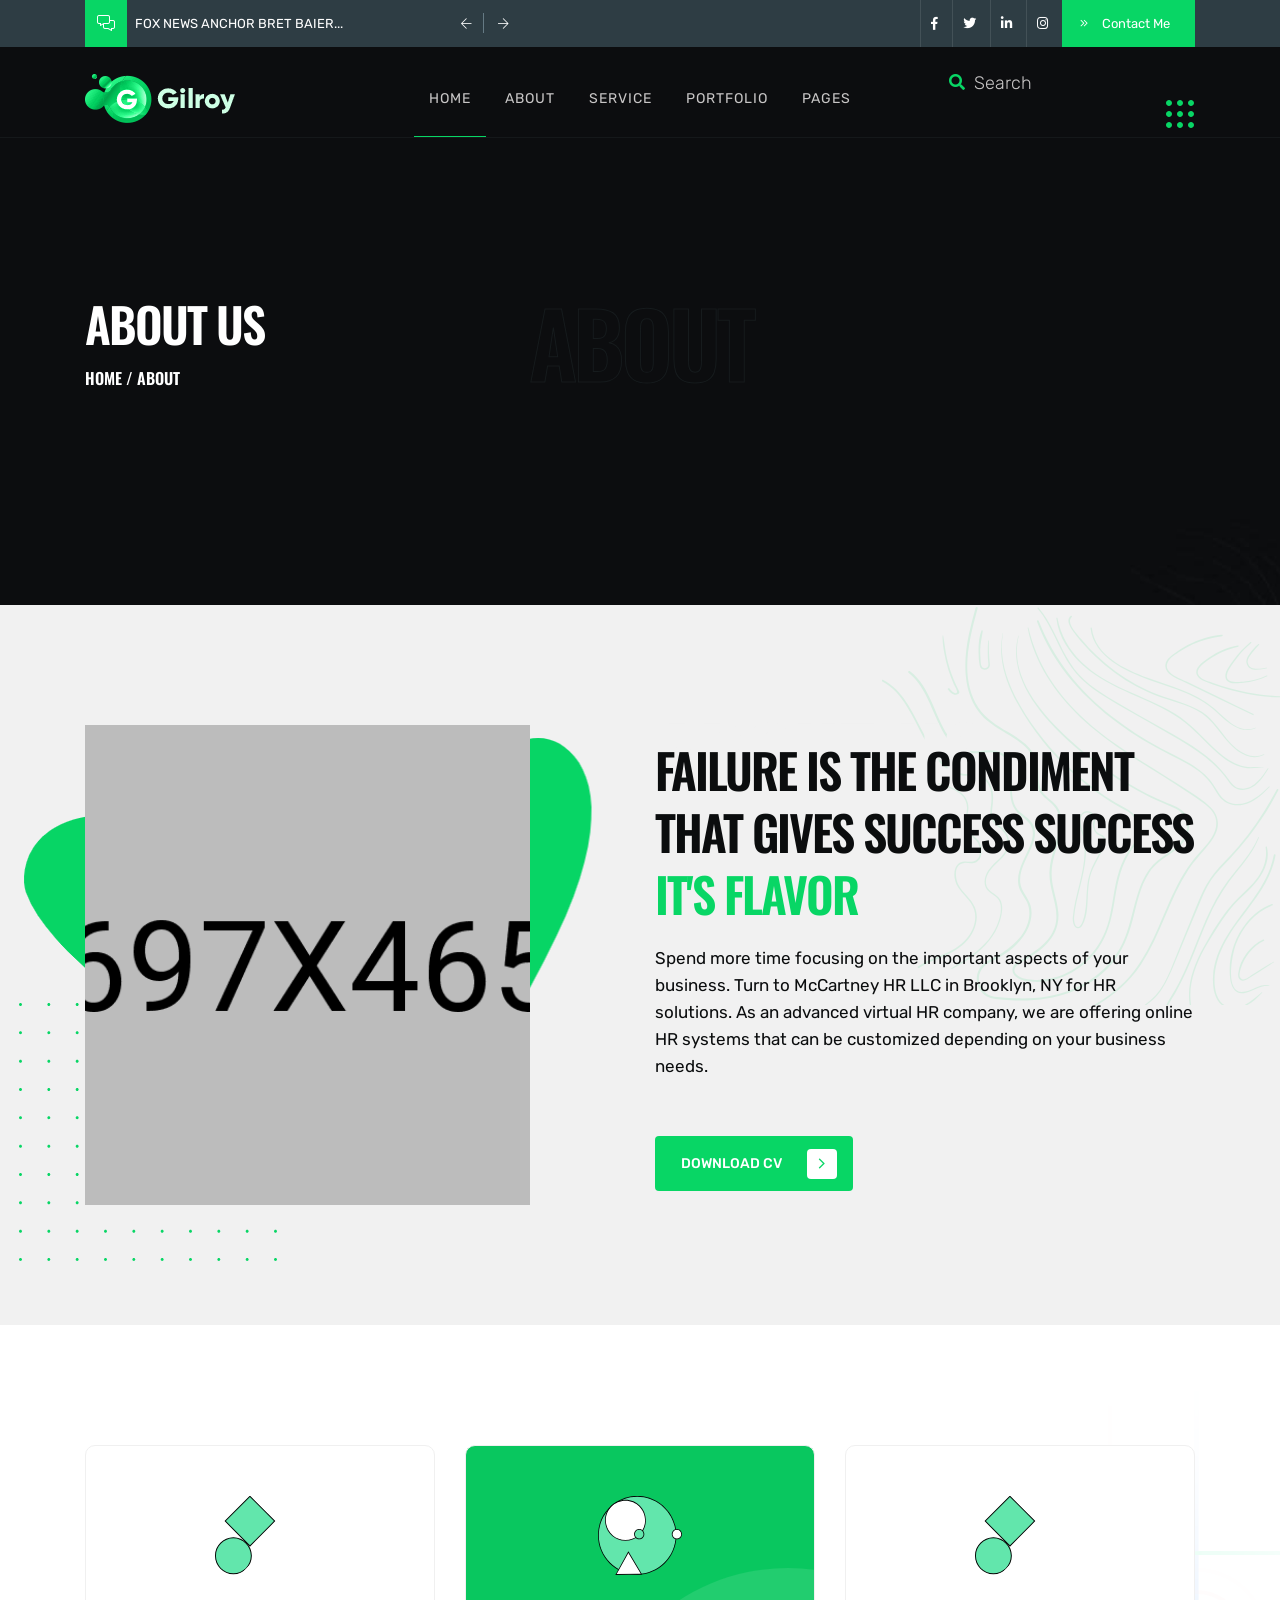
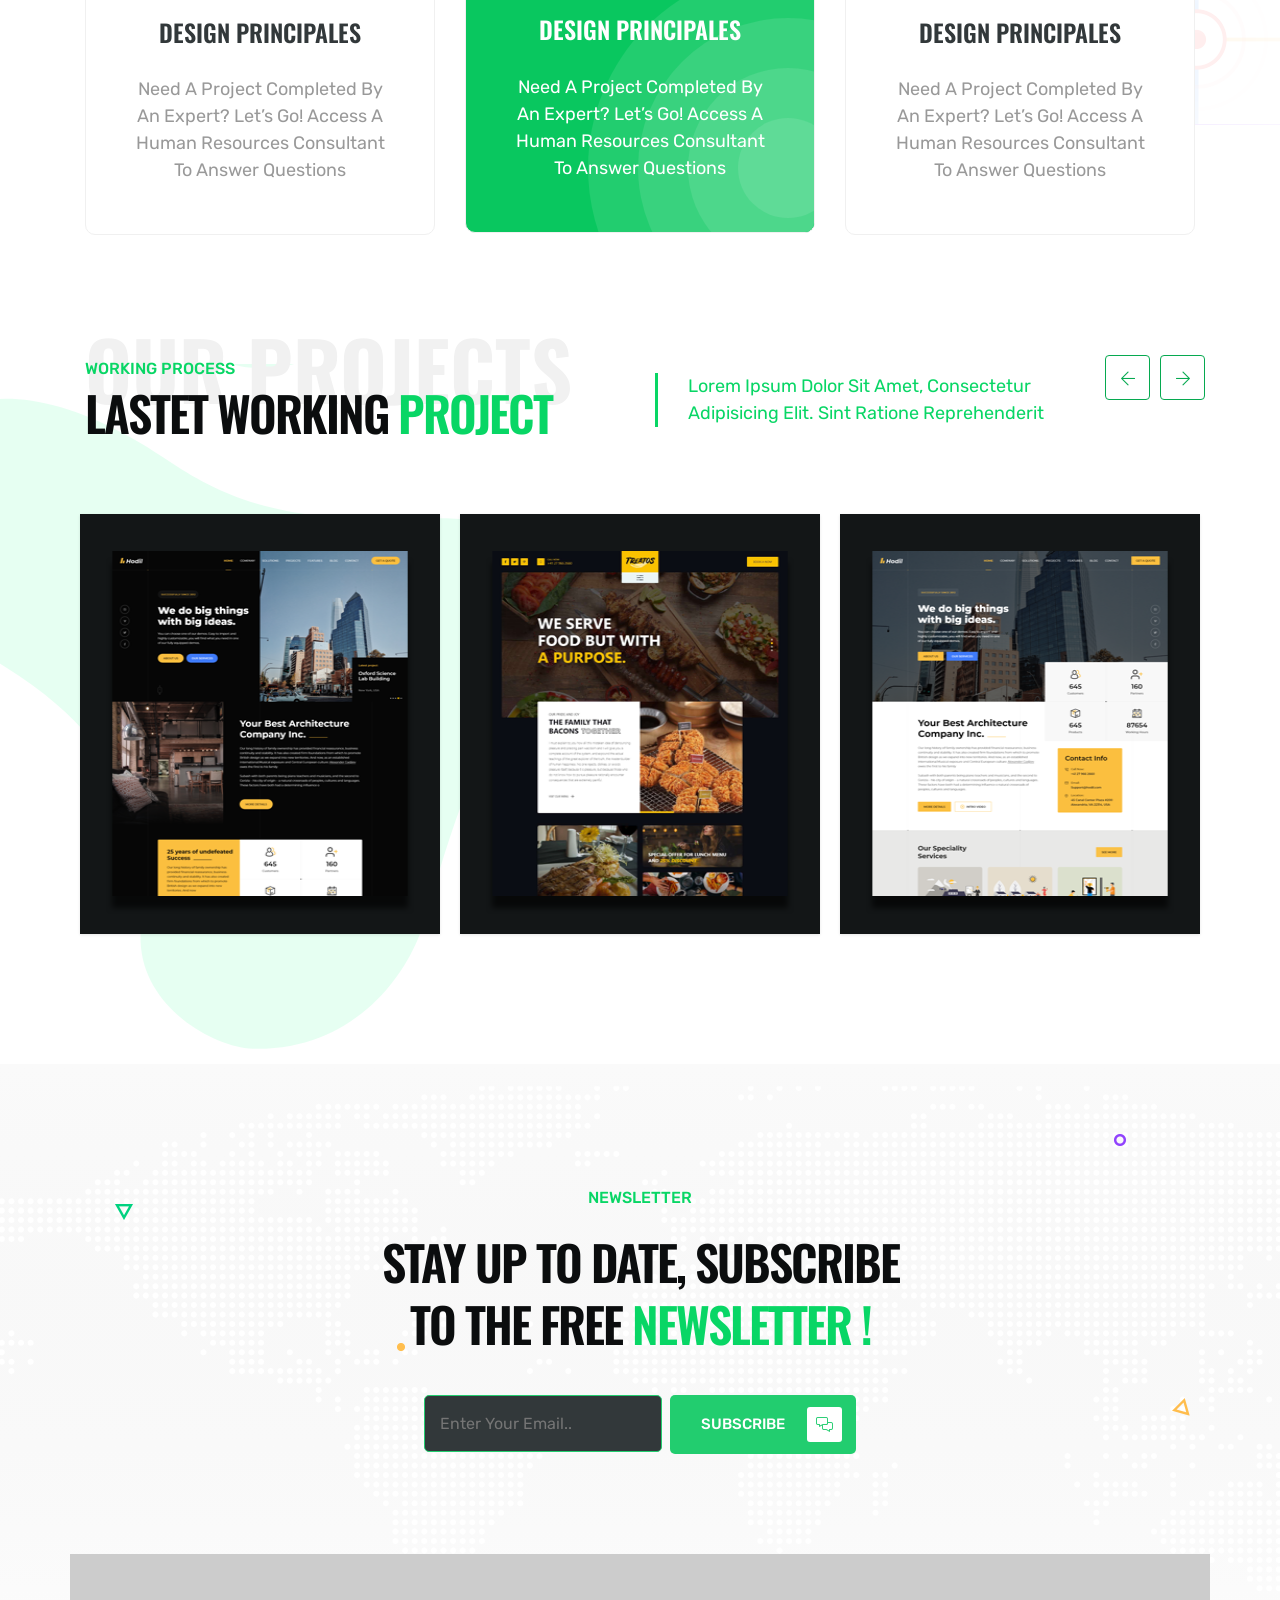
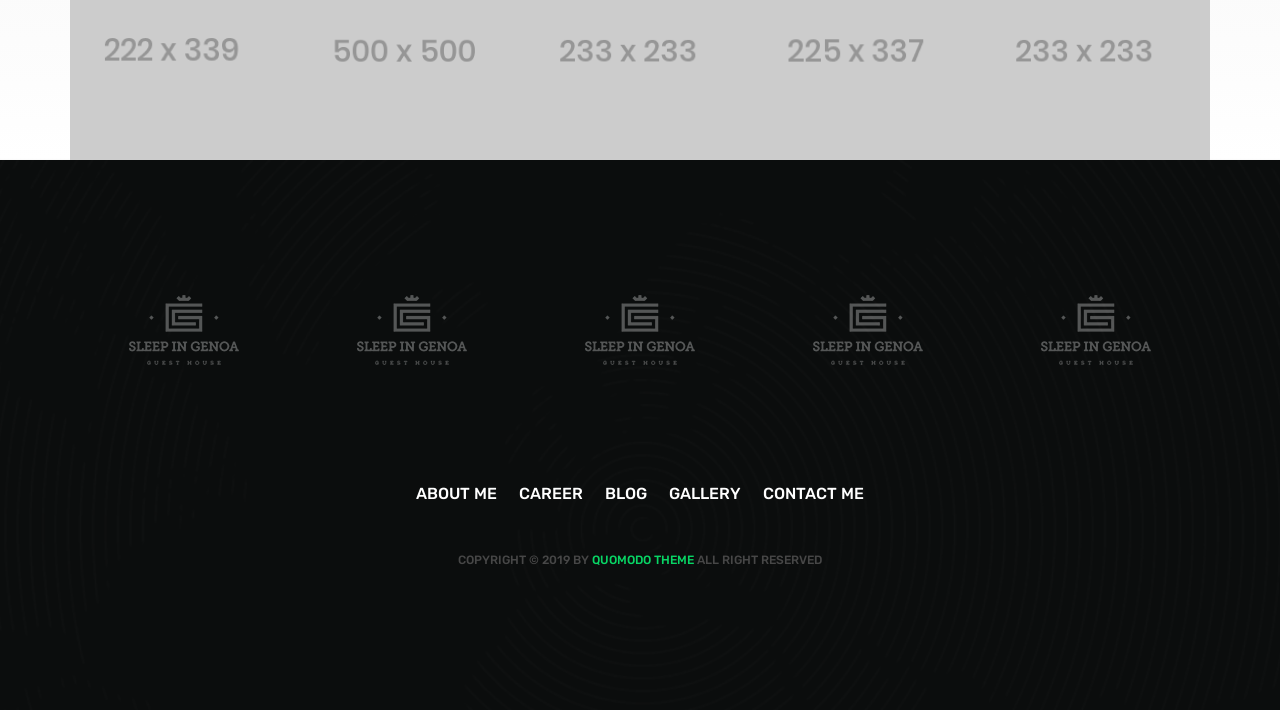
==== about.html @ b36cbc97 "Montserrat portfolio (Glint) - deploy" ====
<!DOCTYPE html>
<html lang="en">
<!--HTML START-->

<head>
    <!--HEAD START-->
    <title>About Us</title>
    <!--::::: SUPPORT META :::::::-->
    <meta charset="utf-8">
    <meta name="viewport" content="width=device-width, initial-scale=1">

    <!--::::: ALL CSS CALLING :::::::-->
    <link rel="stylesheet" href="assets/css/plugins/animate.min.css">
    <link rel="stylesheet" href="assets/css/plugins/bootstrap.min.css">
    <link rel="stylesheet" href="assets/css/plugins/fontawesome.css">
    <link rel="stylesheet" href="assets/css/plugins/modal-video.min.css">
    <link rel="stylesheet" href="assets/css/plugins/stellarnav.css">
    <link rel="stylesheet" href="assets/css/plugins/owl.carousel.css">
    <link rel="stylesheet" href="assets/css/typography.css">
    <link rel="stylesheet" href="assets/css/theme.css">
    <link rel="stylesheet" href="assets/css/inner.css">
    <link rel="stylesheet" href="assets/css/button.css">
    <link rel="stylesheet" href="assets/css/responsive.css">

</head>
<!--HEADE END-->

<body><!--BODY START-->

    <!--PLACEHOLDER AREA START-->
    <div class="preloader">
        <div class="lds-dual-ring"></div>
    </div>
    <!--PLACEHOLDER AREA END-->

    <div class="site site-white"> <!--::::: SITE AREA START :::::::-->
     <!--::::: BANNER AREA START :::::::-->
        <div class="header-banner-area">
            <div class="container">
                <div class="row">
                    <div class=" col-md-5 align-self-center">
                        <div class="banner-comments">
                            <div class="banner-icon">
                                <i class="fal fa-comments-alt"></i>
                            </div>
                            <div class="banner-carousel owl-carousel">
                                <div class="banner-single-carousel">
                                    <p>Fox News Anchor Bret Baier...</p>
                                </div>
                                <div class="banner-single-carousel">
                                    <p>Elementor Is Great WordPress...</p>
                                </div>
                            </div>
                        </div>
                    </div>
                    <div class="col-md-7 text-right align-self-center">
                        <div class="banner-social-wrap">
                            <div class="banner-social">
                                <ul>
                                    <li><a href="#"><i class="fab fa-facebook-f"></i></a></li>
                                    <li><a href="#"><i class="fab fa-twitter"></i></a></li>
                                    <li><a href="#"><i class="fab fa-linkedin-in"></i></a></li>
                                    <li><a href="#"><i class="fab fa-instagram"></i></a></li>
                                </ul>
                            </div>
                            <div class="banner-contact">
                                <a href="#" class="contact-btn"><i class="fal fa-angle-double-right"></i> Contact Me</a>
                            </div>
                        </div>
                    </div>
                </div>
            </div>
        </div>
        <!--::::: BANNER AREA END :::::::-->

        <!--::::: HEADER AREA START :::::::-->
            <div class="header-area header-main" id="header">
                <!--scroll to up btn-->
                <a href="#home" class="up-btn"><i class="fal fa-angle-up"></i></a>
                <div class="container">
                    <div class="row">
                        <div class="col-6 col-lg-3 align-self-center">
                            <a href="index.html" class="logo"><img src="assets/img/logo/logo.svg" alt=""></a>
                        </div>
                        <div class="col-6 text-center align-self-center">
                            <div class="main-menu">
                                <div class="stellarnav">
                                    <ul class="navbarmneuclass">
                                        <li class="current"><a href="#home">Home</a>
                                            <ul>
                                                <li><a href="index.html">Home Page 1</a></li>
                                                <li><a href="index1.html">Home Page 2</a></li>
                                            </ul>
                                        </li>
                                        <li><a href="#about">About</a></li>
                                        <li><a href="#service">Service</a></li>
                                        <li><a href="#portfolio">Portfolio</a></li>
                                        <li><a href="#">Pages</a>
                                            <ul>
                                                <li><a href="about.html">About</a></li>
                                                <li><a href="portfolio.html">Portfolio</a></li>
                                                <li><a href="single-portfolio.html">Portfolio Details</a></li>
                                                <li><a href="blog.html">Blog</a></li>
                                                <li><a href="single-blog.html">Single Blog</a></li>
                                                <li><a href="contact.html">Contact Us</a></li>
                                            </ul>
                                        </li>
                                    </ul>
                                </div>
                            </div>
                        </div>
                        <div class="d-none d-lg-block col-lg-3 align-self-center text-right">
                            <div class="search-area">
                                <div class="search-box">
                                    <form action="#">
                                        <input type="search" placeholder="Search">
                                    </form>
                                    <div class="search-btn">
                                        <a href="#"><i class="fas fa-search"></i></a>
                                    </div>
                                </div>
                                <div class="grid-menu" id="grid-side">
                                    <img src="assets/img/icon/hamburger.svg" alt="">
                                </div>
                            </div>
                        </div>
                    </div>
                </div>
                <div class="slide-widgest-wrap" id="slide-widgest">
                    <div class="side-widgest" id="side-content">
                        <div class="side-close" id="close-btn">
                        <i class="fal fa-times"></i>
                    </div>
                        <div class="logo">
                            <a href="#"><img src="assets/img/logo/logo.svg" alt=""></a>
                        </div>
                        <div class="side-content">
                            <p>Lorem ipsum dolor sit amet, consectetur adipisicing elit. Sint ratione reprehenderit, error qui enim sit ex provident iure, dolor, nulla eaque delectus, repudiandae commodi. Velit assumenda odit quisquam at, error suscipit unde, necessitatibus ipsum ratione excepturi ducimus labore, totam dolorem.</p>
                        </div>
                        <div class="side-social">
                            <ul>
                                <li><a href="#"><i class="fab fa-facebook-f"></i></a></li>
                                <li><a href="#"><i class="fab fa-twitter"></i></a></li>
                                <li><a href="#"><i class="fab fa-linkedin-in"></i></a></li>
                                <li><a href="#"><i class="fab fa-instagram"></i></a></li>
                            </ul>
                        </div>
                    </div>
                </div>
            </div>
            <!--::::: HEADER AREA END :::::::-->
        
        <!--:::::WELCOME ATRA START :::::::-->
        <div class="welcome-area-wrap" style="background: url(assets/img/bg/inner-header-bg.jpg);background-size: cover;background-position: center;" id="home">
            <!--::::: WELCOME CAROUSEL START :::::::-->
                <div class="welcome-area inner">
                    <div class="container">
                        <div class="row">
                            <div class="col-lg-4">
                                <div class="inner-wlc">
                                    <h2>About Us</h2>
                                    <h3><a href="index.html">home</a>&nbsp;/&nbsp;About</h3>
                                </div>
                            </div>
                            <div class="col-lg-4 text-center">
                                <div class="inner-filltext">
                                    <h1>About</h1>
                                </div>
                            </div>
                        </div>
                    </div>
                </div>
            <!--::::: WELCOME CAROUSEL END:::::::-->
        </div>
        <!--:::::WELCOME AREA END :::::::-->


        <!--:::::ABOUT AREA START :::::::-->
        <div class="about-area about-area-primery section-padding" id="about">
            <div class="container">
                <div class="row">
                    <div class="col-lg-5 align-self-center">
                        <div class="about-shape">
                            <div class="about-img-section text-center" style="background-image: url(assets/img/about/about1.png);background-size: cover;background-position: center">
                              
                            </div>
                        </div>
                    </div>
                    <div class="col-lg-6 offset-lg-1 align-self-center">
                        <div class="primery-heading">
                            <strong class="filltext">About us</strong>
                            <h2>Failure is the condiment
                            That Gives Success Success <span>It's Flavor</span></h2>
                            <div class="space-20"></div>
                            <p>Spend more time focusing on the important aspects of your business. Turn to McCartney HR LLC in Brooklyn, NY for HR solutions. As an advanced virtual HR company, we are offering online HR systems that can be customized depending on your business needs.</p>
                            <div class="space-40"></div>
                        <a href="#" class="cbtn cbnt1 fadeInDown animated">download cv <i class="fal fa-angle-right"></i></a>
                        </div>
                    </div>
                </div>
            </div>
        </div>
        <!--:::::ABOUT AREA END :::::::-->

        <!--:::::SERVICE AREA START :::::::-->
        <div class="service-area service-primery padding-top" id="service">
            <div class="container">
                <div class="row">
                    <div class="col-lg-4">
                        <div class="single-service pricing2">
                            <div class="service-icon">
                                 <img src="assets/img/icon/service1.svg" alt="">
                            </div>
                            <div class="service-text">
                                <h4>design principales</h4>
                                <p>Need a project completed by an expert? Let’s go! Access a Human Resources Consultant to answer questions</p>
                            </div>
                            <div class="circles-wrap">
                                <div class="circles">
                                    <span class="circle circle-1"></span>
                                    <span class="circle circle-2"></span>
                                    <span class="circle circle-3"></span>
                                    <span class="circle circle-4"></span>
                                </div>
                            </div>
                        </div>
                    </div>
                    <div class="col-lg-4">
                        <div class="single-service active pricing2">
                            <div class="service-icon">
                                <img src="assets/img/icon/service2.svg" alt="">
                            </div>
                            <div class="service-text">
                                <h4>design principales</h4>
                                <p>Need a project completed by an expert? Let’s go! Access a Human Resources Consultant to answer questions</p>
                            </div>
                            
                            <div class="circles-wrap">
                                <div class="circles">
                                    <span class="circle circle-1"></span>
                                    <span class="circle circle-2"></span>
                                    <span class="circle circle-3"></span>
                                    <span class="circle circle-4"></span>
                                </div>
                            </div>
                        </div>
                    </div>
                    <div class="col-lg-4">
                        <div class="single-service pricing2">
                            <div class="service-icon">
                                <img src="assets/img/icon/service1.svg" alt="">
                            </div>
                            <div class="service-text">
                                <h4>design principales</h4>
                                <p>Need a project completed by an expert? Let’s go! Access a Human Resources Consultant to answer questions</p>
                            </div>
                            
                            <div class="circles-wrap">
                                <div class="circles">
                                    <span class="circle circle-1"></span>
                                    <span class="circle circle-2"></span>
                                    <span class="circle circle-3"></span>
                                    <span class="circle circle-4"></span>
                                </div>
                            </div>
                        </div>
                    </div>
                </div>
            </div>
        </div>
        <!--:::::SERVICE AREA END :::::::-->

        <!--:::::PROJECT AREA START :::::::-->
        <div class="project-area project-area2 project-area-primery section-padding" id="portfolio">
            <div class="container">
                <div class="row">
                    <div class="col-lg-6 align-self-center">
                        <div class="primery-heading">
                            <strong class="filltext">our projects</strong>
                            <small>WORKING PROCESS</small>
                            <h2>lastet working <span>project</span></h2>
                        </div>
                    </div>
                    <div class="col-lg-5 align-self-center">
                         <div class="primery-info-content">
                            <p>Lorem ipsum dolor sit amet, consectetur adipisicing elit. Sint ratione reprehenderit </p>
                        </div>
                    </div>
                </div>
                <div class="space-60"></div>
                <div class="row">
                    <ul id="da-thumbs" class="da-thumbs portfolio-carousel2 owl-carousel">
                        <li>
                            <a href="">
                                <img src="assets/img/project/project1.png" alt="">
                                <div><span>Menu by Simon Jensen</span></div>
                            </a>
                        </li>
                        <li>
                            <a href="">
                                <img src="assets/img/project/project2.png" alt="">
                                <div><span>Menu by Simon Jensen</span></div>
                            </a>
                        </li>
                        <li>
                            <a href="">
                                <img src="assets/img/project/project3.png" alt="">
                                <div><span>Menu by Simon Jensen</span></div>
                            </a>
                        </li>
                        <li>
                            <a href="">
                                <img src="assets/img/project/project4.png" alt="">
                                <div>
                                    <span>Menu by Simon Jensen</span>

                                </div>
                            </a>
                        </li>
                        <li>
                            <a href="">
                                <img src="assets/img/project/project4.png" alt="">
                                <div>
                                    <span>Menu by Simon Jensen</span>
                                </div>
                            </a>
                        </li>
                    </ul>
                </div>
            </div>
        </div>
        <!--:::::PROJECT AREA END :::::::-->

        <!--:::::CALL TO ACTION AREA START :::::::-->
        <div class="cta-area padding-top cta-primery" style="background-image: url(assets/img/bg/world-map.svg);background-position: center;background-size: cover;background-repeat: no-repeat;" id="contact">
            <div class="container">
                <div class="row">
                    <div class="col-lg-6 m-auto text-center">
                     <div class="primery-heading cta-heading">
                        <small>Newsletter</small>
                        <div class="space-20"></div>
                        <h2>Stay up to date, subscribe to the free <span>newsletter !</span></h2>
                    </div>
                    <div class="space-40"></div>
                    <div class="cta-form">
                        <form action="#">
                            <input type="email" placeholder="Enter Your Email..">
                            <a href="#" class="subscribe-btn">subscribe <i class="fal fa-comments-alt"></i></a>
                        </form>
                    </div>
                    </div>
                </div>
            </div>
            <div class="space-100"></div>
            <!--:::::SOCIAL AREA START :::::::-->

            <div class="social-area">
                <div class="container">
                    <div class="row">
                        <div class="col-lg">
                            <div class="single-social">
                                <div class="sinlge-social-hover" style="background: url(assets/img/social/social4.png);background-position: center;-webkit-background-size: cover;
                                background-size: cover;">
                                    <a href="">
                                        <span class="single-social-icon">
                                           <i class="fab fa-linkedin-in"></i>
                                        </span>
                                        <p class="single-soicial-text">
                                             join our 
                                            instagram 
                                            community!
                                        </p>
                                    </a>
                                </div>
                            </div>
                        </div>
                        <div class="col-lg">
                            <div class="single-social">
                                <div class="sinlge-social-hover" style="background: url(assets/img/social/social1.png);background-position: center;-webkit-background-size: cover;
                                background-size: cover;">
                                    <a href="">
                                        <span class="single-social-icon">
                                            <i class="fab fa-facebook-f"></i>
                                        </span>
                                        <p class="single-soicial-text">
                                             join our 
                                            instagram 
                                            community!
                                        </p>
                                    </a>
                                </div>
                            </div>
                        </div>
                        <div class="col-lg">
                            <div class="single-social">
                                <div class="sinlge-social-hover" style="background: url(assets/img/social/social2.png);background-position: center;-webkit-background-size: cover;
                                background-size: cover;">
                                    <a href="">
                                        <span class="single-social-icon">
                                           <i class="fas fa-basketball-ball"></i>
                                        </span>
                                        <p class="single-soicial-text">
                                             join our 
                                            instagram 
                                            community!
                                        </p>
                                    </a>
                                </div>
                            </div>
                        </div>
                        <div class="col-lg">
                            <div class="single-social">
                                <div class="sinlge-social-hover" style="background: url(assets/img/social/social3.png);background-position: center;-webkit-background-size: cover;
                                background-size: cover;">
                                    <a href="">
                                        <span class="single-social-icon">
                                            <i class="fab fa-twitter"></i>
                                        </span>
                                        <p class="single-soicial-text">
                                             join our 
                                            instagram 
                                            community!
                                        </p>
                                    </a>
                                </div>
                            </div>
                        </div>
                        <div class="col-lg">
                            <div class="single-social">
                                <div class="sinlge-social-hover" style="background: url(assets/img/social/social2.png);background-position: center;-webkit-background-size: cover;
                                background-size: cover;">
                                    <a href="">
                                        <span class="single-social-icon">
                                            <i class="fab fa-instagram"></i>
                                        </span>
                                        <p class="single-soicial-text">
                                             join our 
                                            instagram 
                                            community!
                                        </p>
                                    </a>
                                </div>
                            </div>
                        </div>
                    </div>
                </div>
            </div>
        <!--:::::SOCIAL AREA END :::::::-->
            <img src="assets/img/icon/cta1.png" alt="" class="cta-shape cta-shap1">
            <img src="assets/img/icon/cta2.png" alt="" class="cta-shape cta-shap2">
            <img src="assets/img/icon/cta3.png" alt="" class="cta-shape cta-shap3">
            <img src="assets/img/icon/cta4.png" alt="" class="cta-shape cta-shap4">
            <img src="assets/img/icon/cta5.png" alt="" class="cta-shape cta-shap5">
        </div>
        <!--:::::CALL TO ACTION AREA END :::::::-->


        <!--:::::FOOTER AREA START :::::::-->
        <div class="footer-area section-padding" style="background-image: url(assets/img/bg/footer-bg.png);background-size: cover;background-position: center;background-repeat: no-repeat;">
             <!--:::::LOGO AREA START :::::::-->
        <div class="logo-carousel">
            <div class="container">
                <div class="row">
                    <div class="logos owl-carousel">
                        <div class="single-logo-table">
                            <div class="single-logo-table-cell">
                               <img src="assets/img/logo/1.svg" alt="">
                            </div>
                        </div>
                        <div class="single-logo-table">
                            <div class="single-logo-table-cell">
                                <img src="assets/img/logo/1.svg" alt="">
                            </div>
                        </div>
                        <div class="single-logo-table">
                            <div class="single-logo-table-cell">
                                <img src="assets/img/logo/1.svg" alt="">
                            </div>
                        </div>
                        <div class="single-logo-table">
                            <div class="single-logo-table-cell">
                                <img src="assets/img/logo/1.svg" alt="">
                            </div>
                        </div>
                        <div class="single-logo-table">
                            <div class="single-logo-table-cell">
                                <img src="assets/img/logo/1.svg" alt="">
                            </div>
                        </div>
                        <div class="single-logo-table">
                            <div class="single-logo-table-cell">
                                <img src="assets/img/logo/1.svg" alt="">
                            </div>
                        </div>
                    </div>
                </div>
            </div>
        </div>
        <div class="space-100"></div>
        <!--:::::LOGO AREA END :::::::-->
            <div class="container">
                <div class="row">
                    <div class="col-lg-6 m-auto text-center">
                        <div class="footer-menu">
                            <ul>
                                <li><a href="#">about me</a></li>
                                <li><a href="#">career</a></li>
                                <li><a href="#">blog</a></li>
                                <li><a href="#">gallery</a></li>
                                <li><a href="#">contact me</a></li>
                            </ul>
                        </div>
                        <div class="space-40"></div>
                        <div class="copyright">
                            <p>Copyright © 2019 by <span> Quomodo Theme</span> all right reserved</p>
                        </div>
                    </div>
                </div>
            </div>
        </div>
        <!--:::::FOOTER AREA END :::::::-->
      
    </div> <!--:::::SITE AREA END :::::::-->



    <!--:::::ALL JS FILES :::::::-->
    <script src="assets/js/plugins/jQuery.2.1.0.min.js"></script>
    <script src="assets/js/plugins/bootstrap.min.js"></script>
    <script src="assets/js/plugins/jquery.nav.js"></script>
    <script src="assets/js/plugins/jquery.waypoints.min.js"></script>
    <script src="assets/js/plugins/jquery-modal-video.min.js"></script>
    <script src="assets/js/plugins/stellarnav.js"></script>
    <script src="assets/js/plugins/popper.min.js"></script>
    <script src="assets/js/plugins/owl.carousel.js"></script>
    <script src="assets/js/plugins/wow.min.js"></script>
    <script src="assets/js/plugins/appear.js"></script>
    <script src="assets/js/plugins/easypiechart.min.js"></script>
    <script src="assets/js/plugins/animatenumber.min.js"></script>
    <script src="assets/js/plugins/bars.js"></script>
    <script src="assets/js/plugins/circle-progress.js"></script>
    <script src="assets/js/plugins/jquery.hoverdir.js"></script>
    <script src="assets/js/plugins/isotop.v3.0.4.min.js"></script>
    <script src="assets/js/main.js"></script>


</body>
<!--body end-->

</html>
<!--html end-->
---- assets/css/plugins/modal-video.min.css ----
@keyframes modal-video{from{opacity:0}to{opacity:1}}@keyframes modal-video-inner{from{transform:translate(0, 100px)}to{transform:translate(0, 0)}}.modal-video{position:fixed;top:0;left:0;width:100%;height:100%;background-color:rgba(0,0,0,0.5);z-index:1000000;cursor:pointer;opacity:1;animation-timing-function:ease-out;animation-duration:.3s;animation-name:modal-video;-webkit-transition:opacity .3s ease-out;-moz-transition:opacity .3s ease-out;-ms-transition:opacity .3s ease-out;-o-transition:opacity .3s ease-out;transition:opacity .3s ease-out}.modal-video-close{opacity:0}.modal-video-close .modal-video-movie-wrap{-webkit-transform:translate(0, 100px);-moz-transform:translate(0, 100px);-ms-transform:translate(0, 100px);-o-transform:translate(0, 100px);transform:translate(0, 100px)}.modal-video-body{max-width:940px;width:100%;height:100%;margin:0 auto;display:table}.modal-video-inner{display:table-cell;vertical-align:middle;width:100%;height:100%}.modal-video-movie-wrap{width:100%;height:0;position:relative;padding-bottom:56.25%;background-color:#333;animation-timing-function:ease-out;animation-duration:.3s;animation-name:modal-video-inner;-webkit-transform:translate(0, 0);-moz-transform:translate(0, 0);-ms-transform:translate(0, 0);-o-transform:translate(0, 0);transform:translate(0, 0);-webkit-transition:-webkit-transform .3s ease-out;-moz-transition:-moz-transform .3s ease-out;-ms-transition:-ms-transform .3s ease-out;-o-transition:-o-transform .3s ease-out;transition:transform .3s ease-out}.modal-video-movie-wrap iframe{position:absolute;top:0;left:0;width:100%;height:100%}.modal-video-close-btn{position:absolute;z-index:2;top:-35px;right:-35px;display:inline-block;width:35px;height:35px;overflow:hidden;border:none;background:transparent}.modal-video-close-btn:before{transform:rotate(45deg)}.modal-video-close-btn:after{transform:rotate(-45deg)}.modal-video-close-btn:before,.modal-video-close-btn:after{content:'';position:absolute;height:2px;width:100%;top:50%;left:0;margin-top:-1px;background:#fff;border-radius:5px;margin-top:-6px}
---- assets/css/plugins/stellarnav.css ----
/*
 * Stellarnav.js 2.5.0
 * Responsive, lightweight, multi-level dropdown menu.
 * Copyright (c) 2018 Vinny Moreira - http://vinnymoreira.com
 * Released under the MIT license
 */
/* all nav */
.stellarnav {
    position: relative;
    width: auto;
    z-index: 9900;
    line-height: normal;
}

.stellarnav a {
    color: #777;
}

.stellarnav ul {
    margin: 0;
    padding: 0;
    text-align: center;
}

.stellarnav li {
    list-style: none;
    display: block;
    margin: 0;
    padding: 0;
    position: relative;
    line-height: normal;
    vertical-align: middle;
}

.stellarnav li a {
    padding: 13px 17px;
    display: block;
    text-decoration: none;
    color: #777;
    font-size: inherit;
    font-family: inherit;
    box-sizing: border-box;
    -webkit-transition: all .3s ease-out;
    -moz-transition: all .3s ease-out;
    transition: all .3s ease-out;
}

/* main level */
.stellarnav > ul > li {
    display: inline-block;
    position: relative;z-index: 2;
}
.stellarnav > ul > li:after {
    position: absolute;
    content: "";
    height: 1px;
    width: 20%;
    background: #08d665;
    left: 0;
    bottom: 0;
    visibility: hidden;
    opacity: 0;
    transition: all .3s;

}
.stellarnav > ul > li:hover:after, 
.stellarnav > ul > li.current:after{
    width: 100%;
    visibility: visible;
    opacity: 1;
    transition: all .3s;
}



/* first level dd */
.stellarnav ul ul {
    top       : auto;
    width     : 220px;
    position  : absolute;
    z-index   : 9900;
    text-align: left;
    display   : none;
    background: #2E3D44;
}

.stellarnav li li {
    display: block;
}

/* second level dd */
.stellarnav ul ul ul {
    top: 0;
    /* dd animtion - change to auto to remove */
    left: 220px;
}

.stellarnav > ul > li:hover > ul > li:hover > ul {
    opacity: 1;
    visibility: visible;
    top: 0;
}

/* .drop-left */
.stellarnav > ul > li.drop-left > ul {
    right: 0;
}

.stellarnav li.drop-left ul ul {
    left: auto;
    right: 220px;
}

/* light theme */
.stellarnav.light {
    background: transparent;
}


.stellarnav.light.mobile.active > ul, 
.stellarnav.light.mobile.active  ul > ul {
    background: #2E3D44;
}
.stellarnav.mobile.active.light ul{
     background: #2E3D44;
}
.stellarnav.light li a {
    color: #c8c6c6;
    font-weight: 400;
    text-transform: uppercase;
    font-size: 14px;
    padding: 30px 15px;
    letter-spacing: 1px;
}


.stellarnav.mobile.light ul {
    background: #222;
}
.stellarnav.light.mobile.active li a:hover{
    color: #08D665;
}

/* dark theme */
.stellarnav.dark {
    background: rgba(0, 0, 0, 1);
}

.stellarnav.dark a {
    color: #FFF;
}

.stellarnav.dark ul ul {
    background: rgba(0, 0, 0, 1);
}

.stellarnav.dark li a {
    color: #FFF;
}

/* sticky nav */
.stellarnav.fixed {
    position: fixed;
    width: 100%;
    top: 0;
    left: 0;
    z-index: 9999;
}

/* only used when 'scrollbarFix' is set to true in the js. This fixes horizontal scrollbar caused by the dd menus that are very long.*/
body.stellarnav-noscroll-x {
    overflow-x: hidden;
}

/* general styling */
.stellarnav li.has-sub > a:after {
    content: '';
    margin-left: 0;
    border-left: 0px solid transparent;
    border-right: 0px solid transparent;
    border-top: 0px solid #FFF;
    display: inline-block;
}

.stellarnav li li.has-sub > a:after {
    margin-left: 10px;
    float: right;
    border-top: 6px solid transparent;
    border-bottom: 6px solid transparent;
    border-left: 6px solid #FFF;
    position: relative;
    top: 4px;
}

.stellarnav li.drop-left li.has-sub > a:after {
    float: left;
    margin-right: 10px;
    border-left: 0;
    border-top: 6px solid transparent;
    border-bottom: 6px solid transparent;
    border-right: 6px solid #FFF;
}

.stellarnav.hide-arrows li.has-sub > a:after,
.stellarnav.hide-arrows li li.has-sub > a:after,
.stellarnav.hide-arrows li.drop-left li.has-sub > a:after {
    display: none;
}

.stellarnav .menu-toggle,
.stellarnav .close-menu,
.stellarnav .call-btn-mobile,
.stellarnav .location-btn-mobile {
    display: none;
    text-transform: uppercase;
    text-decoration: none;
}

.stellarnav .dd-toggle {
    display: none;
    position: absolute;
    top: 0;
    right: 0;
    padding: 0;
    width: 48px;
    height: 48px;
    text-align: center;
    z-index: 9999;
    border: 0;
}


.stellarnav.desktop.hide-arrows li.has-sub a {
    padding-right: 15px;
}

.stellarnav.mobile > ul > li > a.dd-toggle {
    padding: 0;
}

.stellarnav li.call-btn-mobile,
.stellarnav li.location-btn-mobile {
    display: none;
}

/* svg icons */
.stellarnav svg {
    fill: currentColor;
    width: 1em;
    height: 1em;
    position: relative;
    top: 2px;
}

/* svg icons */

.stellarnav a.dd-toggle .icon-plus {
    box-sizing: border-box;
    transition: transform 0.3s;
    width: 12px;
    height: 100%;
    position: relative;
    vertical-align: middle;
    display: inline-block;
}

.stellarnav a.dd-toggle .icon-plus:before {
    content: '';
    display: block;
    width: 12px;
    height: 0px;
    border-bottom: solid 3px #777;
    position: absolute;
    top: 50%;
    transform: rotate(90deg);
    transition: width 0.3s;
}

.stellarnav a.dd-toggle .icon-plus:after {
    content: '';
    display: block;
    width: 12px;
    height: 0px;
    top: 50%;
    border-bottom: solid 3px #777;
    position: absolute;
}

.stellarnav li.open > a.dd-toggle .icon-plus {
    -webkit-transform: rotate(135deg);
    -ms-transform: rotate(135deg);
    -o-transform: rotate(135deg);
    transform: rotate(135deg);
}

.stellarnav.light a.dd-toggle .icon-plus:before {
    border-color: #fff;
}

.stellarnav.light a.dd-toggle .icon-plus:after {
    border-color: #fff;
}

.stellarnav.dark a.dd-toggle .icon-plus:before {
    border-color: #FFF;
}

.stellarnav.dark a.dd-toggle .icon-plus:after {
    border-color: #FFF;
}

.stellarnav .icon-close {
    box-sizing: border-box;
    width: 12px;
    height: 12px;
    position: relative;
    display: inline-block;
}

.stellarnav .icon-close:before {
    content: '';
    display: block;
    width: 12px;
    height: 0px;
    border-bottom: solid 3px #777;
    position: absolute;
    top: 50%;
    transform: rotate(45deg);
}

.stellarnav .icon-close:after {
    content: '';
    display: block;
    width: 12px;
    height: 0px;
    top: 50%;
    border-bottom: solid 3px #777;
    position: absolute;
    transform: rotate(-45deg);
}

.stellarnav.light .icon-close:before {
    border-color: #000;
}

.stellarnav.light .icon-close:after {
    border-color: #000;
}

.stellarnav.dark .icon-close:before {
    border-color: #FFF;
}

.stellarnav.dark .icon-close:after {
    border-color: #FFF;
}

/* mobile nav */
.stellarnav .menu-toggle,
.stellarnav .call-btn-mobile,
.stellarnav .location-btn-mobile,
.stellarnav .close-menu {
    padding: 15px;
    box-sizing: border-box;
}

.stellarnav .menu-toggle span.bars {
    display: inline-block;
    margin-right: 7px;
    position: relative;
    top: 3px;
}

.stellarnav .menu-toggle span.bars span {
    display: block;
    width: 20px;
    height: 2px;
    border-radius: 6px;
    background: #777;
    margin: 0 0 5px;
}

.stellarnav .full {
    width: 100%;
}

.stellarnav .half {
    width: 50%;
}

.stellarnav .third {
    width: 33%;
    text-align: center;
}

.stellarnav .location-btn-mobile.third {
    text-align: center;
}

.stellarnav .location-btn-mobile.half {
    text-align: right;
}

.stellarnav.light .third,
.stellarnav.light .half {
    border-left: 1px solid rgba(0, 0, 0, .15);
}

.stellarnav.light.left .third,
.stellarnav.light.left .half {
    border-bottom: 1px solid rgba(0, 0, 0, .15);
}

.stellarnav.light.right .third,
.stellarnav.light.right .half {
    border-bottom: 1px solid rgba(0, 0, 0, .15);
}

.stellarnav.light .third:first-child,
.stellarnav.light .half:first-child {
    border-left: 0;
}

.stellarnav.dark .third,
.stellarnav.dark .half {
    border-left: 1px solid rgba(255, 255, 255, .15);
}

.stellarnav.dark.left .third,
.stellarnav.dark.left .half {
    border-bottom: 1px solid rgba(255, 255, 255, .15);
}

.stellarnav.dark.right .third,
.stellarnav.dark.right .half {
    border-bottom: 1px solid rgba(255, 255, 255, .15);
}

.stellarnav.light.left .menu-toggle,
.stellarnav.light.right .menu-toggle {
    border-bottom: 0;
}

.stellarnav.dark.left .menu-toggle,
.stellarnav.dark.right .menu-toggle {
    border-bottom: 0;
}

.stellarnav.dark .third:first-child,
.stellarnav.dark .half:first-child {
    border-left: 0;
}

.stellarnav.light .menu-toggle span.bars span {
    background: #fff;
}

.stellarnav.dark .menu-toggle span.bars span {
    background: #fff;
}

.stellarnav.mobile {
    position: static;
}

.stellarnav.mobile.fixed {
    position: static;
}

.stellarnav.mobile ul {
    position: relative;
    display: none;
}

.stellarnav.mobile.active {
    padding-bottom: 0;
}

.stellarnav.mobile.active > ul {
    display: block;
}

.stellarnav.mobile ul {
    text-align: left;
}

.stellarnav.mobile > ul > li {
    display: block;
}

.stellarnav.mobile > ul > li > a {
    padding: 15px;
}

.stellarnav.mobile ul {
    background: rgba(221, 221, 221, 1);
}

.stellarnav.mobile ul ul {
    position: relative;
    opacity: 1;
    visibility: visible;
    width: auto;
    display: none;
    -moz-transition: none;
    -webkit-transition: none;
    -o-transition: color 0 ease-in;
    transition: none;
}

.stellarnav.mobile ul ul ul {
    left: auto;
    top: auto;
}

.stellarnav.mobile li.drop-left ul ul {
    right: auto;
}

.stellarnav.mobile li a {
    border-bottom: 1px solid rgba(255, 255, 255, .15);
}

.stellarnav.mobile > ul {
    border-top: 1px solid rgba(255, 255, 255, .15);
}

.stellarnav.mobile.light li a {
    border-bottom: 1px solid rgba(0, 0, 0, .15);
}

.stellarnav.mobile.light > ul {
    border-top: 1px solid rgba(0, 0, 0, .15);
}

.stellarnav.mobile li a.dd-toggle {
    border: 0;
}

.stellarnav.mobile.light li a.dd-toggle {
    border: 0;
}

.stellarnav.mobile .menu-toggle,
.stellarnav.mobile .dd-toggle,
.stellarnav.mobile .close-menu,
.stellarnav.mobile .call-btn-mobile,
.stellarnav.mobile .location-btn-mobile {
    display: inline-block;
}

.stellarnav.mobile li.call-btn-mobile {
    border-right: 1px solid rgba(255, 255, 255, .1);
    box-sizing: border-box;
}

.stellarnav.mobile li.call-btn-mobile,
.stellarnav.mobile li.location-btn-mobile {
    display: inline-block;
    width: 50%;
    text-transform: uppercase;
    text-align: center;
}

.stellarnav.mobile li.call-btn-mobile.full,
.stellarnav.mobile li.location-btn-mobile.full {
    display: block;
    width: 100%;
    text-transform: uppercase;
    border-right: 0;
    text-align: left;
}

.stellarnav.mobile.light ul {
    background: rgba(255, 255, 255, 1);
}

.stellarnav.mobile.dark ul {
    background: rgba(0, 0, 0, 1);
}

.stellarnav.mobile.dark ul ul {
    background: rgba(255, 255, 255, .08);
}

.stellarnav.mobile.light li.call-btn-mobile {
    border-right: 1px solid rgba(0, 0, 0, .1);
}

.stellarnav.mobile.top {
    position: absolute;
    width: 100%;
    top: 0;
    left: 0;
    z-index: 9999;
}

.stellarnav.mobile li.has-sub > a:after,
.stellarnav.mobile li li.has-sub > a:after,
.stellarnav.mobile li.drop-left li.has-sub > a:after {
    display: none;
}

/* left and right positions */
.stellarnav.mobile.right > ul,
.stellarnav.mobile.left > ul {
    position: fixed;
    top: 0;
    bottom: 0;
    width: 100%;
    max-width: 280px;
    overflow-x: hidden;
    overflow-y: auto;
    z-index: 99;
    -webkit-overflow-scrolling: touch;
}

.stellarnav.mobile.right > ul {
    right: 0;
}

.stellarnav.mobile.right .close-menu,
.stellarnav.mobile.left .close-menu {
    display: inline-block;
    text-align: right;
}

.stellarnav.mobile.left > ul {
    left: 0;
}

.stellarnav.mobile.right .location-btn-mobile.half,
.stellarnav.mobile.right .call-btn-mobile.half,
.stellarnav.mobile.right .close-menu.half {
    text-align: center;
}

.stellarnav.mobile.right .location-btn-mobile.third,
.stellarnav.mobile.right .call-btn-mobile.third,
.stellarnav.mobile.right .close-menu.third {
    text-align: center;
}

.stellarnav.mobile.left .location-btn-mobile.half,
.stellarnav.mobile.left .call-btn-mobile.half,
.stellarnav.mobile.left .close-menu.half {
    text-align: center;
}

.stellarnav.mobile.left .location-btn-mobile.third,
.stellarnav.mobile.left .call-btn-mobile.third,
.stellarnav.mobile.left .close-menu.third {
    text-align: center;
}

.stellarnav.mobile.left .menu-toggle.half,
.stellarnav.mobile.left .menu-toggle.third,
.stellarnav.mobile.right .menu-toggle.half,
.stellarnav.mobile.right .menu-toggle.third {
    text-align: left;
}

.stellarnav.mobile.left .close-menu.third span,
.stellarnav.mobile.right .close-menu.third span {
    display: none;
}

/* left and right positions */

/* mega dd */
.stellarnav.desktop li.mega ul ul {
    background: none;
}

.stellarnav.desktop li.mega li {
    display: inline-block;
    vertical-align: top;
    margin-left: -4px;
}

.stellarnav.desktop li.mega li li {
    display: block;
    position: relative;
    left: 4px;
}

.stellarnav.desktop li.mega ul ul {
    width: auto;
}

.stellarnav.desktop > ul > li.mega {
    position: inherit;
}

.stellarnav.desktop > ul > li.mega > ul {
    width: 100%;
}

.stellarnav.desktop > ul > li.mega > ul li.has-sub ul {
    display: block;
    position: relative;
    left: auto;
}

.stellarnav.desktop > ul > li.mega > ul > li {
    padding-bottom: 15px;
    box-sizing: border-box;
}

.stellarnav.desktop li.mega li li a {
    padding: 5px 15px;
}

.stellarnav.desktop li.mega li.has-sub a:after {
    display: none;
}

.stellarnav.desktop > ul > li.mega > ul > li > a {
    color: black;
    font-weight: 700;
    font-size: 22px;
}
.stellarnav.light li ul{
    padding: 10px;
}

.stellarnav.light li li a {
    padding: 12px 30px 12px 20px;
    position: relative;
    z-index: 2;
    font-size: 13px;
}


.stellarnav.light li li a:after {
    position: absolute;
    content: "\f39b";
    left: -10px;
    top: 50%;
    font-family: 'Font Awesome 5 Pro';
    height: 30px;
    width: 30px;
    text-align: center;
    line-height: 30px;
    margin-top: -15px;
    opacity: 0;
    visibility: hidden;
    transition: all .3s;
}
.stellarnav.light li li a:hover:after{
    visibility: visible;
    opacity: 1;
    left: 0;
    transition: all .3s;
}

.stellarnav.light li li a:hover{
    color: #08D665;
    padding-left: 30px
}
/* mega dd */


/* Fallback for slow javascript load */
@media only screen and (max-width : 768px) {
    .stellarnav {
        overflow: hidden;
        display: block;
    }

    .stellarnav ul {
        position: relative;
        display: none;
    }
}

/* mobile nav */
@media only screen and (max-width : 420px) {

    .stellarnav.mobile .call-btn-mobile.third span,
    .stellarnav.mobile .location-btn-mobile.third span {
        display: none;
    }
}
---- assets/css/typography.css ----
/*--------------------------------------------------------------------------------------
    TABLE OF CONTENT
----------------------------------------------------------------------------------------
========================================================================================
    1. TEXT TYPOGRAPHY CSS
    2. MARGIN CSS
    3. PADDING CSS
    4. BACKGROUND CSS
    5. COLOR CSS
    6. BORDER CSS
    7. SHADOW CSS
    8. BEFORE AFTER CSS
    9. COMMON CSS
    10. SPACE CSS
----------------------------------------------------------------------------------------*/

/*--------------------------
    1. TEXT TYPOGRAPHY CSS
-----------------------------*/

/*Define main font on google font*/
@import url('https://fonts.googleapis.com/css?family=Oswald:300,400,500,600,700|Rubik:300,300i,400,400i,500,500i,700,700i,900&display=swap');


.alignleft {
    float: left;
    margin-right: 20px;
}

.alignright {
    float: right;
    margin-left: 20px;
}

.aligncenter {
    display: block;
    margin: 0 auto 20px;
}

a {
    color: #3e425c;
    -webkit-transition: 0.3s;
    transition: 0.3s;
    display: inline-block;
}

a:hover {
    color: #08d665;
}

a:focus,
a:hover {
    text-decoration: none;
    outline: 0;
}

img {
    max-width: 100%;
    height: auto;
}

html{
    scroll-behavior: smooth;
}
body,
html {
    height: 100%;
}


h1,h2,h3,h4{
    font-family: 'Poppins', sans-serif;
    font-weight: 700;
}
.tuc{
    text-transform: uppercase;
}
.tct{
    text-transform: capitalize;
}


.font_light{
    font-weight: 300;
}
.font_bold{
    font-weight: 700
}
.font_regular{
    font-weight: 400;
}
.font_thin{
    font-weight: 100;
}
.b{
    font-weight: 700;
}

h1, h2, h3, h4, h5, h6{
    font-family: 'Oswald', sans-serif;
    font-weight: 600;
}

h1{
    font-size: 90px;
    line-height: 110px;
    color: #ffffff;
    letter-spacing: -4px;
}

h2{
    font-size: 56px;
    letter-spacing: -2px;
    line-height: 74px;
    color: #070c24;
}

h3{
    font-size: 23px;
    color: #222222;
}


h6{
    font-size: 16px;
    color: #98adc2;
}

h5{
   font-size: 18px;
    line-height: 28px;
    color: #ff5621;
    font-weight: 400;
}

h4{
    font-size: 18px;
    color: #fff;
}

body {
    font-size: 16px;
    line-height: 27px;
    color: #98adc2;
    font-family: 'Rubik', sans-serif;
    font-weight: 500;
    overflow-x: hidden;
}

ul{
    margin: 0;
    padding: 0;
    list-style: none;
}

/* Remove Chrome Input Field's Unwanted Yellow Background Color */

input:-webkit-autofill,
input:-webkit-autofill:focus,
input:-webkit-autofill:hover {
    -webkit-box-shadow: 0 0 0 1000px white inset !important;
}

/*----------------------
    ALIGN
-----------------------*/

.center,
.left,
.right {
    position: relative;
}

.left {
    text-align: left;
}

.right {
    text-align: right;
}

.center {
    text-align: center;
}

/*-----------------------
    FONTS
------------------------*/
.uppercase {
    text-transform: uppercase;
}

.lowercase {
    text-transform: lowercase;
}

.capitalize {
    text-transform: capitalize;
}

.font12 {
    font-size: 12px;
}

.font14 {
    font-size: 14px;
}

.font16 {
    font-size: 16px;
}

.font18 {
    font-size: 18px;
}

.font20 {
    font-size: 20px;
}

.font22 {
    font-size: 22px;
}

.font24 {
    font-size: 24px;
}

.font26 {
    font-size: 26px;
}

.font28 {
    font-size: 28px;
}

.font32 {
    font-size: 32px;
}

.font30 {
    font-size: 30px;
}

.font36 {
    font-size: 36px;
}

.font38 {
    font-size: 38px;
}

.font48 {
    font-size: 48px;
}

.font42 {
    font-size: 42px;
}

.font48 {
    font-size: 48px;
}

.font50 {
    font-size: 50px;
}

.font52 {
    font-size: 52px;
}

.font60 {
    font-size: 60px;
}

.font80 {
    font-size: 80px;
}

.font120 {
    font-size: 120px;
}

.font140 {
    font-size: 140px;
}

/*------------------------------
    RESPONSIVE
-------------------------------*/
@media only screen and (min-width: 1200px) {
    .lg-center {
        text-align: center;
    }

    .lg-left {
        text-align: left;
    }

    .lg-right {
        text-align: right;
    }

    .lg-font12 {
        font-size: 12px;
    }

    .lg-font14 {
        font-size: 14px;
    }

    .lg-font16 {
        font-size: 16px;
    }

    .lg-font18 {
        font-size: 18px;
    }

    .lg-font20 {
        font-size: 20px;
    }

    .lg-font22 {
        font-size: 22px;
    }

    .lg-font24 {
        font-size: 24px;
    }

    .lg-font26 {
        font-size: 26px;
    }

    .lg-font28 {
        font-size: 28px;
    }

    .lg-font32 {
        font-size: 32px;
    }

    .lg-font30 {
        font-size: 30px;
    }

    .lg-font36 {
        font-size: 36px;
    }

    .lg-font38 {
        font-size: 38px;
    }

    .lg-font48 {
        font-size: 48px;
    }

    .lg-font42 {
        font-size: 42px;
    }

    .lg-font48 {
        font-size: 48px;
    }

    .lg-font50 {
        font-size: 50px;
    }

    .lg-font52 {
        font-size: 52px;
    }

    .lg-font60 {
        font-size: 60px;
    }

    .lg-font80 {
        font-size: 80px;
    }

    .lg-font120 {
        font-size: 120px;
    }

    .lg-font140 {
        font-size: 140px;
    }
}

@media only screen and (min-width: 992px) and (max-width: 1200px) {
    .md-center {
        text-align: center;
    }

    .md-left {
        text-align: left;
    }

    .md-right {
        text-align: right;
    }

    .md-font12 {
        font-size: 12px;
    }

    .md-font14 {
        font-size: 14px;
    }

    .md-font16 {
        font-size: 16px;
    }

    .md-font18 {
        font-size: 18px;
    }

    .md-font20 {
        font-size: 20px;
    }

    .md-font22 {
        font-size: 22px;
    }

    .md-font24 {
        font-size: 24px;
    }

    .md-font26 {
        font-size: 26px;
    }

    .md-font28 {
        font-size: 28px;
    }

    .md-font32 {
        font-size: 32px;
    }

    .md-font30 {
        font-size: 30px;
    }

    .md-font36 {
        font-size: 36px;
    }

    .md-font38 {
        font-size: 38px;
    }

    .md-font48 {
        font-size: 48px;
    }

    .md-font42 {
        font-size: 42px;
    }

    .md-font48 {
        font-size: 48px;
    }

    .md-font50 {
        font-size: 50px;
    }

    .md-font52 {
        font-size: 52px;
    }

    .md-font60 {
        font-size: 60px;
    }

    .md-font80 {
        font-size: 80px;
    }

    .md-font120 {
        font-size: 120px;
    }

    .md-font140 {
        font-size: 140px;
    }
}

@media (min-width: 768px) and (max-width: 991px) {
    .sm-center {
        text-align: center;
    }

    .sm-left {
        text-align: left;
    }

    .sm-right {
        text-align: right;
    }

    .sm-font12 {
        font-size: 12px;
    }

    .sm-font14 {
        font-size: 14px;
    }

    .sm-font16 {
        font-size: 16px;
    }

    .sm-font18 {
        font-size: 18px;
    }

    .sm-font20 {
        font-size: 20px;
    }

    .sm-font22 {
        font-size: 22px;
    }

    .sm-font24 {
        font-size: 24px;
    }

    .sm-font26 {
        font-size: 26px;
    }

    .sm-font28 {
        font-size: 28px;
    }

    .sm-font32 {
        font-size: 32px;
    }

    .sm-font30 {
        font-size: 30px;
    }

    .sm-font36 {
        font-size: 36px;
    }

    .sm-font38 {
        font-size: 38px;
    }

    .sm-font48 {
        font-size: 48px;
    }

    .sm-font42 {
        font-size: 42px;
    }

    .sm-font48 {
        font-size: 48px;
    }

    .sm-font50 {
        font-size: 50px;
    }

    .sm-font52 {
        font-size: 52px;
    }

    .sm-font60 {
        font-size: 60px;
    }

    .sm-font80 {
        font-size: 80px;
    }

    .sm-font120 {
        font-size: 120px;
    }

    .sm-font140 {
        font-size: 140px;
    }
}

@media only screen and (max-width: 767px) {
    .xs-center {
        text-align: center;
    }

    .xs-left {
        text-align: left;
    }

    .xs-right {
        text-align: right;
    }

    .xs-font12 {
        font-size: 12px;
    }

    .xs-font14 {
        font-size: 14px;
    }

    .xs-font16 {
        font-size: 16px;
    }

    .xs-font18 {
        font-size: 18px;
    }

    .xs-font20 {
        font-size: 20px;
    }

    .xs-font22 {
        font-size: 22px;
    }

    .xs-font24 {
        font-size: 24px;
    }

    .xs-font26 {
        font-size: 26px;
    }

    .xs-font28 {
        font-size: 28px;
    }

    .xs-font32 {
        font-size: 32px;
    }

    .xs-font30 {
        font-size: 30px;
    }

    .xs-font36 {
        font-size: 36px;
    }

    .xs-font38 {
        font-size: 38px;
    }

    .xs-font48 {
        font-size: 48px;
    }

    .xs-font42 {
        font-size: 42px;
    }

    .xs-font48 {
        font-size: 48px;
    }

    .xs-font50 {
        font-size: 50px;
    }

    .xs-font52 {
        font-size: 52px;
    }

    .xs-font60 {
        font-size: 60px;
    }

    .xs-font80 {
        font-size: 80px;
    }

    .xs-font120 {
        font-size: 120px;
    }

    .xs-font140 {
        font-size: 140px;
    }
}

@media only screen and (min-width: 480px) and (max-width: 767px) {
    .xsl-center {
        text-align: center;
    }

    .xsl-left {
        text-align: left;
    }

    .xsl-right {
        text-align: right;
    }

    .xsl-font12 {
        font-size: 12px;
    }

    .xsl-font14 {
        font-size: 14px;
    }

    .xsl-font16 {
        font-size: 16px;
    }

    .xsl-font18 {
        font-size: 18px;
    }

    .xsl-font20 {
        font-size: 20px;
    }

    .xsl-font22 {
        font-size: 22px;
    }

    .xsl-font24 {
        font-size: 24px;
    }

    .xsl-font26 {
        font-size: 26px;
    }

    .xsl-font28 {
        font-size: 28px;
    }

    .xsl-font32 {
        font-size: 32px;
    }

    .xsl-font30 {
        font-size: 30px;
    }

    .xsl-font36 {
        font-size: 36px;
    }

    .xsl-font38 {
        font-size: 38px;
    }

    .xsl-font48 {
        font-size: 48px;
    }

    .xsl-font42 {
        font-size: 42px;
    }

    .xsl-font48 {
        font-size: 48px;
    }

    .xsl-font50 {
        font-size: 50px;
    }

    .xsl-font52 {
        font-size: 52px;
    }

    .xsl-font60 {
        font-size: 60px;
    }

    .xsl-font80 {
        font-size: 80px;
    }

    .xsl-font120 {
        font-size: 120px;
    }

    .xsl-font140 {
        font-size: 140px;
    }
}

/*--------------------
    WIDTH
---------------------*/
.width50 {
    width: 50px;
}

.width60 {
    width: 60px;
}

.width70 {
    width: 70px;
}

.width80 {
    width: 80px;
}

.width90 {
    width: 90px;
}

.width100 {
    width: 100px;
}

.width110 {
    width: 110px;
}

.width120 {
    width: 120px;
}

.width50p {
    width: 50%;
}

.width70p {
    width: 70%;
}

.width80p {
    width: 80%;
}

.width90p {
    width: 90%;
}

.width100p,
.width100p img {
    width: 100%;
}

/*-----------------------
    DISPLAY
------------------------*/
.display-table {
    display: table;
}

.display-table-cell {
    display: table-cell;
}

.vertical-align-middle {
    vertical-align: middle;
}


.last-p-mb0 p:last-of-type {
    margin-bottom: 0;
}

.first-h4-mb0 h4:first-of-type {
    margin-bottom: 0;
}

.font300 {
    font-weight: 300;
}

.font400 {
    font-weight: 400;
}

.font500 {
    font-weight: 500;
}

.font600 {
    font-weight: 600;
}

.font700 {
    font-weight: 700;
}

.font800 {
    font-weight: 800;
}

/*--------------------
    CONTENT POSITION
---------------------*/
.fix {
    overflow: hidden;
}

.relative {
    position: relative;
    overflow: hidden;
}

.absulute {
    position: absolute;
}

.v-center {
    position: absolute;
    left: 0;
    top: 50%;
    -webkit-transform: translateY(-50%);
    transform: translateY(-50%);
    width: 100%;
    z-index: 9;
}

.h-center {
    left: 50%;
    -webkit-transform: translateX(-50%);
    transform: translateX(-50%);
}

.h-center-reverse {
    right: 50%;
    -webkit-transform: translateX(50%);
    transform: translateX(50%);
}

.content-center {
    -webkit-box-align: center;
    -ms-flex-align: center;
    align-items: center;
    display: -webkit-box;
    display: -ms-flexbox;
    display: flex;
    -webkit-box-orient: vertical;
    -webkit-box-direction: normal;
    -ms-flex-direction: column;
    flex-direction: column;
    height: 100%;
    -webkit-box-pack: center;
    -ms-flex-pack: center;
    justify-content: center;
    left: 0;
    position: absolute;
    top: 0;
    width: 100%;
}

.flex-v-center {
    display: -webkit-box;
    display: -ms-flexbox;
    display: flex;
    -webkit-box-align: center;
    -ms-flex-align: center;
    align-items: center;
}

.display-block {
    display: block;
}

.social-bookmark li {
    display: inline;
}

.social-bookmark li a {
    display: inline-block;
    margin: 0 2px;
    text-align: center;
}

.inline li {
    display: inline;
}

.inline-block li {
    display: inline-block;
}

.inline-block {
    display: inline-block;
}

@media (min-width: 768px) and (max-width: 991px) {
    .sm-width100p {
        width: 100%;
    }

    .flex-v-center {
        display: inherit;
    }
}

@media only screen and (max-width: 767px) {
    .xs-width100p {
        width: 100%;
    }

    .flex-v-center {
        -webkit-box-align: inherit;
        -ms-flex-align: inherit;
        align-items: inherit;
        display: inherit;
    }
}

/*--------------------------
    MARGIN CSS
----------------------------*/
.mt100 {
    margin-top: 100px;
}

.mt90 {
    margin-top: 90px;
}

.mt80 {
    margin-top: 80px;
}

.mt70 {
    margin-top: 70px;
}

.mt60 {
    margin-top: 60px;
}

.mt50 {
    margin-top: 50px;
}

.mt40 {
    margin-top: 40px;
}

.mt30 {
    margin-top: 30px;
}

.mt20 {
    margin-top: 20px;
}

.mt10 {
    margin-top: 10px;
}

.no-margin {
    margin: 0;
}

.mb100 {
    margin-bottom: 100px;
}
.mb150 {
    margin-bottom: 150px;
}

.mb90 {
    margin-bottom: 90px;
}

.mb80 {
    margin-bottom: 80px;
}

.mb70 {
    margin-bottom: 70px;
}

.mb60 {
    margin-bottom: 60px;
}

.mb50 {
    margin-bottom: 50px;
}

.mb40 {
    margin-bottom: 40px;
}

.mb30 {
    margin-bottom: 30px;
}

.mb20 {
    margin-bottom: 20px;
}

.mb10 {
    margin-bottom: 10px;
}

.mb0 {
    margin-bottom: 0;
}

@media only screen and (min-width: 1200px) {

    /*----------------------------------
        MEDIUM LAYOUT: 1280px
    -----------------------------------*/
    .lg-mb0 {
        margin-bottom: 0;
    }

    .lg-mb10 {
        margin-bottom: 10px;
    }

    .lg-mb20 {
        margin-bottom: 20px;
    }

    .lg-mb30 {
        margin-bottom: 30px;
    }

    .lg-mb40 {
        margin-bottom: 40px;
    }

    .lg-mb50 {
        margin-bottom: 50px;
    }

    .lg-mb60 {
        margin-bottom: 60px;
    }

    .lg-mb70 {
        margin-bottom: 70px;
    }

    .lg-mb80 {
        margin-bottom: 80px;
    }

    .lg-mb100 {
        margin-bottom: 100px;
    }

    .lg-mt0 {
        margin-top: 0;
    }

    .lg-mt10 {
        margin-top: 10px;
    }

    .lg-mt20 {
        margin-top: 20px;
    }

    .lg-mt30 {
        margin-top: 30px;
    }

    .lg-mt40 {
        margin-top: 40px;
    }

    .lg-mt50 {
        margin-top: 50px;
    }

    .lg-mt60 {
        margin-top: 60px;
    }

    .lg-mt70 {
        margin-top: 70px;
    }

    .lg-mt80 {
        margin-top: 80px;
    }

    .lg-mt100 {
        margin-top: 100px;
    }
}

@media only screen and (min-width: 992px) and (max-width: 1200px) {

    /*----------------------------------
        MEDIUM LAYOUT: 1280px
    -----------------------------------*/
    .md-mb0 {
        margin-bottom: 0;
    }

    .md-mb10 {
        margin-bottom: 10px;
    }

    .md-mb20 {
        margin-bottom: 20px;
    }

    .md-mb30 {
        margin-bottom: 30px;
    }

    .md-mb40 {
        margin-bottom: 40px;
    }

    .md-mb50 {
        margin-bottom: 50px;
    }

    .md-mb60 {
        margin-bottom: 60px;
    }

    .md-mb70 {
        margin-bottom: 70px;
    }

    .md-mb80 {
        margin-bottom: 80px;
    }

    .md-mb100 {
        margin-bottom: 100px;
    }

    .md-mt0 {
        margin-top: 0;
    }

    .md-mt10 {
        margin-top: 10px;
    }

    .md-mt20 {
        margin-top: 20px;
    }

    .md-mt30 {
        margin-top: 30px;
    }

    .md-mt40 {
        margin-top: 40px;
    }

    .md-mt50 {
        margin-top: 50px;
    }

    .md-mt60 {
        margin-top: 60px;
    }

    .md-mt70 {
        margin-top: 70px;
    }

    .md-mt80 {
        margin-top: 80px;
    }

    .md-mt100 {
        margin-top: 100px;
    }
}

@media (min-width: 768px) and (max-width: 991px) {

    /*----------------------------------
        TABLET LAYOUT: 768px
    -----------------------------------*/
    .sm-mb0 {
        margin-bottom: 0;
    }

    .sm-mb10 {
        margin-bottom: 10px;
    }

    .sm-mb20 {
        margin-bottom: 20px;
    }

    .sm-mb30 {
        margin-bottom: 30px;
    }

    .sm-mb40 {
        margin-bottom: 40px;
    }

    .sm-mb50 {
        margin-bottom: 50px;
    }

    .sm-mb60 {
        margin-bottom: 60px;
    }

    .sm-mb70 {
        margin-bottom: 70px;
    }

    .sm-mb80 {
        margin-bottom: 80px;
    }

    .sm-mb100 {
        margin-bottom: 100px;
    }

    .sm-mt0 {
        margin-top: 0;
    }

    .sm-mt10 {
        margin-top: 10px;
    }

    .sm-mt20 {
        margin-top: 20px;
    }

    .sm-mt30 {
        margin-top: 30px;
    }

    .sm-mt40 {
        margin-top: 40px;
    }

    .sm-mt50 {
        margin-top: 50px;
    }

    .sm-mt60 {
        margin-top: 60px;
    }

    .sm-mt70 {
        margin-top: 70px;
    }

    .sm-mt80 {
        margin-top: 80px;
    }

    .sm-mt100 {
        margin-top: 100px;
    }
}

@media only screen and (max-width: 767px) {

    /*----------------------------------
        MOBILE LAYOUT: 320px
    -----------------------------------*/
    .xs-mb0 {
        margin-bottom: 0;
    }

    .xs-mb10 {
        margin-bottom: 10px;
    }

    .xs-mb20 {
        margin-bottom: 20px;
    }

    .xs-mb30 {
        margin-bottom: 30px;
    }

    .xs-mb40 {
        margin-bottom: 40px;
    }

    .xs-mb50 {
        margin-bottom: 50px;
    }

    .xs-mb60 {
        margin-bottom: 60px;
    }

    .xs-mb70 {
        margin-bottom: 70px;
    }

    .xs-mb80 {
        margin-bottom: 80px;
    }

    .xs-mb100 {
        margin-bottom: 100px;
    }

    .xs-mt0 {
        margin-top: 0;
    }

    .xs-mt10 {
        margin-top: 10px;
    }

    .xs-mt20 {
        margin-top: 20px;
    }

    .xs-mt30 {
        margin-top: 30px;
    }

    .xs-mt40 {
        margin-top: 40px;
    }

    .xs-mt50 {
        margin-top: 50px;
    }

    .xs-mt60 {
        margin-top: 60px;
    }

    .xs-mt70 {
        margin-top: 70px;
    }

    .xs-mt80 {
        margin-top: 80px;
    }

    .xs-mt100 {
        margin-top: 100px;
    }
}

/* ----------------------------
    PADDING CSS
------------------------------ */
.section-padding {
    padding: 120px 0;
    overflow: hidden;
    
}

.padding-top {
    padding-top: 120px;
}

.padding-bottom {
    padding-bottom: 120px;
}

.padding-100-70 {
    padding-top: 100px;
    padding-bottom: 70px;
}

.padding-100-50 {
    padding-top: 100px;
    padding-bottom: 50px;
}

.padding-100-40 {
    padding-top: 100px;
    padding-bottom: 40px;
}

.padding-100-30 {
    padding-top: 100px;
    padding-bottom: 30px;
}

.padding-50-50 {
    padding: 50px 0;
}

.padding-150-150 {
    padding: 150px 0;
}
.padding-200-200 {
    padding: 200px 0;
}



.padding-10-10{
    padding: 10px 0;

}
.padding-20-20{
    padding: 20px 0;
}


/*-----------------*/
.padding-top-10 {
    padding-top: 10px;
}

.padding-top-20 {
    padding-top: 20px;
}

.padding-top-30 {
    padding-top: 30px;
}

.padding-top-40 {
    padding-top: 40px;
}

.padding-top-50 {
    padding-top: 50px;
}

.padding-top-60 {
    padding-top: 60px;
}

.padding-top-70 {
    padding-top: 70px;
}

.padding-top-80 {
    padding-top: 80px;
}

.padding-top-90 {
    padding-top: 90px;
}

.padding-top-100 {
    padding-top: 100px;
}

.padding-bottom-10 {
    padding-bottom: 10px;
}

.padding-bottom-20 {
    padding-bottom: 20px;
}

.padding-bottom-30 {
    padding-bottom: 30px;
}

.padding-bottom-40 {
    padding-bottom: 40px;
}

.padding-bottom-50 {
    padding-bottom: 50px;
}

.padding-bottom-60 {
    padding-bottom: 60px;
}

.padding-bottom-70 {
    padding-bottom: 70px;
}

.padding-bottom-80 {
    padding-bottom: 80px;
}

.padding-bottom-90 {
    padding-bottom: 90px;
}

.padding-bottom-100 {
    padding-bottom: 100px;
}

/*--------------------
    PADDING
---------------------*/
.padding100 {
    padding: 100px;
}

.padding90 {
    padding: 90px;
}

.padding80 {
    padding: 80px;
}

.padding70 {
    padding: 70px;
}

.padding60 {
    padding: 60px;
}

.padding50 {
    padding: 50px;
}

.padding40 {
    padding: 40px;
}

.padding30 {
    padding: 30px;
}

.padding20 {
    padding: 20px;
}

.padding10 {
    padding: 10px;
}

.no-padding {
    padding: 0;
}

/*--------------------------------------
        RESPONSIVE
----------------------------------------*/
@media only screen and (min-width: 1200px) {
    .lg-padding-top-10 {
        padding-top: 10px;
    }

    .lg-padding-top-20 {
        padding-top: 20px;
    }

    .lg-padding-top-30 {
        padding-top: 30px;
    }

    .lg-padding-top-40 {
        padding-top: 40px;
    }

    .lg-padding-top-50 {
        padding-top: 50px;
    }

    .lg-padding-top-60 {
        padding-top: 60px;
    }

    .lg-padding-top-70 {
        padding-top: 70px;
    }

    .lg-padding-top-80 {
        padding-top: 80px;
    }

    .lg-padding-top-90 {
        padding-top: 90px;
    }

    .lg-padding-top-100 {
        padding-top: 100px;
    }

    .lg-padding-bottom-10 {
        padding-bottom: 10px;
    }

    .lg-padding-bottom-20 {
        padding-bottom: 20px;
    }

    .lg-padding-bottom-30 {
        padding-bottom: 30px;
    }

    .lg-padding-bottom-40 {
        padding-bottom: 40px;
    }

    .lg-padding-bottom-50 {
        padding-bottom: 50px;
    }

    .lg-padding-bottom-60 {
        padding-bottom: 60px;
    }

    .lg-padding-bottom-70 {
        padding-bottom: 70px;
    }

    .lg-padding-bottom-80 {
        padding-bottom: 80px;
    }

    .lg-padding-bottom-90 {
        padding-bottom: 90px;
    }

    .lg-padding-bottom-100 {
        padding-bottom: 100px;
    }

    /*------------------*/
    .lg-padding100 {
        padding: 100px;
    }

    .lg-padding90 {
        padding: 90px;
    }

    .lg-padding80 {
        padding: 80px;
    }

    .lg-padding70 {
        padding: 70px;
    }

    .lg-padding60 {
        padding: 60px;
    }

    .lg-padding50 {
        padding: 50px;
    }

    .lg-padding40 {
        padding: 40px;
    }

    .lg-padding30 {
        padding: 30px;
    }

    .lg-padding20 {
        padding: 20px;
    }

    .lg-padding10 {
        padding: 10px;
    }

    .lg-padding0 {
        padding: 0px;
    }
}

@media only screen and (min-width: 992px) and (max-width: 1200px) {
    .md-padding-top-10 {
        padding-top: 10px;
    }

    .md-padding-top-20 {
        padding-top: 20px;
    }

    .md-padding-top-30 {
        padding-top: 30px;
    }

    .md-padding-top-40 {
        padding-top: 40px;
    }

    .md-padding-top-50 {
        padding-top: 50px;
    }

    .md-padding-top-60 {
        padding-top: 60px;
    }

    .md-padding-top-70 {
        padding-top: 70px;
    }

    .md-padding-top-80 {
        padding-top: 80px;
    }

    .md-padding-top-90 {
        padding-top: 90px;
    }

    .md-padding-top-100 {
        padding-top: 100px;
    }

    .md-padding-bottom-10 {
        padding-bottom: 10px;
    }

    .md-padding-bottom-20 {
        padding-bottom: 20px;
    }

    .md-padding-bottom-30 {
        padding-bottom: 30px;
    }

    .md-padding-bottom-40 {
        padding-bottom: 40px;
    }

    .md-padding-bottom-50 {
        padding-bottom: 50px;
    }

    .md-padding-bottom-60 {
        padding-bottom: 60px;
    }

    .md-padding-bottom-70 {
        padding-bottom: 70px;
    }

    .md-padding-bottom-80 {
        padding-bottom: 80px;
    }

    .md-padding-bottom-90 {
        padding-bottom: 90px;
    }

    .md-padding-bottom-100 {
        padding-bottom: 100px;
    }

    /*------------------*/
    .md-padding100 {
        padding: 100px;
    }

    .md-padding90 {
        padding: 90px;
    }

    .md-padding80 {
        padding: 80px;
    }

    .md-padding70 {
        padding: 70px;
    }

    .md-padding60 {
        padding: 60px;
    }

    .md-padding50 {
        padding: 50px;
    }

    .md-padding40 {
        padding: 40px;
    }

    .md-padding30 {
        padding: 30px;
    }

    .md-padding20 {
        padding: 20px;
    }

    .md-padding10 {
        padding: 10px;
    }

    .md-padding0 {
        padding: 0px;
    }
}

@media (min-width: 768px) and (max-width: 991px) {
    .sm-padding-top-10 {
        padding-top: 10px;
    }

    .sm-padding-top-20 {
        padding-top: 20px;
    }

    .sm-padding-top-30 {
        padding-top: 30px;
    }

    .sm-padding-top-40 {
        padding-top: 40px;
    }

    .sm-padding-top-50 {
        padding-top: 50px;
    }

    .sm-padding-top-60 {
        padding-top: 60px;
    }

    .sm-padding-top-70 {
        padding-top: 70px;
    }

    .sm-padding-top-80 {
        padding-top: 80px;
    }

    .sm-padding-top-90 {
        padding-top: 90px;
    }

    .sm-padding-top-100 {
        padding-top: 100px;
    }

    .sm-padding-bottom-10 {
        padding-bottom: 10px;
    }

    .sm-padding-bottom-20 {
        padding-bottom: 20px;
    }

    .sm-padding-bottom-30 {
        padding-bottom: 30px;
    }

    .sm-padding-bottom-40 {
        padding-bottom: 40px;
    }

    .sm-padding-bottom-50 {
        padding-bottom: 50px;
    }

    .sm-padding-bottom-60 {
        padding-bottom: 60px;
    }

    .sm-padding-bottom-70 {
        padding-bottom: 70px;
    }

    .sm-padding-bottom-80 {
        padding-bottom: 80px;
    }

    .sm-padding-bottom-90 {
        padding-bottom: 90px;
    }

    .sm-padding-bottom-100 {
        padding-bottom: 100px;
    }

    /*------------------*/
    .sm-padding100 {
        padding: 100px;
    }

    .sm-padding90 {
        padding: 90px;
    }

    .sm-padding80 {
        padding: 80px;
    }

    .sm-padding70 {
        padding: 70px;
    }

    .sm-padding60 {
        padding: 60px;
    }

    .sm-padding50 {
        padding: 50px;
    }

    .sm-padding40 {
        padding: 40px;
    }

    .sm-padding30 {
        padding: 30px;
    }

    .sm-padding20 {
        padding: 20px;
    }

    .sm-padding10 {
        padding: 10px;
    }

    .sm-padding0 {
        padding: 0px;
    }

    /*-----------------*/
    .section-padding {
        padding: 80px 0;
    }

    .padding-top {
        padding-top: 80px;
    }

    .padding-bottom {
        padding-bottom: 80px;
    }

    .padding-100-50 {
        padding-top: 80px;
        padding-bottom: 30px;
    }

    .padding-100-70 {
        padding-top: 80px;
        padding-bottom: 50px;
    }

    .padding-100-30 {
        padding-top: 80px;
        padding-bottom: 10px;
    }
}

@media only screen and (max-width: 767px) {
    .xs-padding-top-10 {
        padding-top: 10px;
    }

    .xs-padding-top-20 {
        padding-top: 20px;
    }

    .xs-padding-top-30 {
        padding-top: 30px;
    }

    .xs-padding-top-40 {
        padding-top: 40px;
    }

    .xs-padding-top-50 {
        padding-top: 50px;
    }

    .xs-padding-top-60 {
        padding-top: 60px;
    }

    .xs-padding-top-70 {
        padding-top: 70px;
    }

    .xs-padding-top-80 {
        padding-top: 80px;
    }

    .xs-padding-top-90 {
        padding-top: 90px;
    }

    .xs-padding-top-100 {
        padding-top: 100px;
    }

    .xs-padding-bottom-10 {
        padding-bottom: 10px;
    }

    .xs-padding-bottom-20 {
        padding-bottom: 20px;
    }

    .xs-padding-bottom-30 {
        padding-bottom: 30px;
    }

    .xs-padding-bottom-40 {
        padding-bottom: 40px;
    }

    .xs-padding-bottom-50 {
        padding-bottom: 50px;
    }

    .xs-padding-bottom-60 {
        padding-bottom: 60px;
    }

    .xs-padding-bottom-70 {
        padding-bottom: 70px;
    }

    .xs-padding-bottom-80 {
        padding-bottom: 80px;
    }

    .xs-padding-bottom-90 {
        padding-bottom: 90px;
    }

    .xs-padding-bottom-100 {
        padding-bottom: 100px;
    }

    /*------------------*/
    .xs-padding100 {
        padding: 100px;
    }

    .xs-padding90 {
        padding: 90px;
    }

    .xs-padding80 {
        padding: 80px;
    }

    .xs-padding70 {
        padding: 70px;
    }

    .xs-padding60 {
        padding: 60px;
    }

    .xs-padding50 {
        padding: 50px;
    }

    .xs-padding40 {
        padding: 40px;
    }

    .xs-padding30 {
        padding: 30px;
    }

    .xs-padding20 {
        padding: 20px;
    }

    .xs-padding10 {
        padding: 10px;
    }

    .xs-padding0 {
        padding: 0px;
    }

    /*----------------*/
    .section-padding {
        padding: 100px 0;
    }

    .padding-top {
        padding-top: 50px;
    }

    .padding-bottom {
        padding-bottom: 50px;
    }

    .padding-100-50 {
        padding-top: 50px;
        padding-bottom: 0;
    }

    .padding-100-70 {
        padding-top: 50px;
        padding-bottom: 20px;
    }

    .padding-100-30 {
        padding-top: 50px;
        padding-bottom: 0px;
    }
}

/* ----------------------------
    BACKGROUND CSS
------------------------------- */

.theme-bg {
    background: #f85d1c;
}

.green-bg {
    background: #f6fafb;
}

.white-green-bg {
    background: #eaf6fa;
}

.gray-bg {
    background: #f5f4f4;
}
.color_orange{
    color: #ff5621;
}
.color_help{
    color: #ff658d;
}
.color_water{
    color: #2095f3;
}
.color_users i{
    color: #ff5621;
}
.color_global i{
    color: #2095f3;
}
.color_cup i{
    color: #ff658d;
}
.color_plan i{
    color: #9465ff;
}

.case_text_bg1{
    background: #ffa665 !important;
}
.case_text_bg2{
    background: #9465ff !important;
}

.case_text_bg3{
    background: #ff658d !important;
}


.white_bg{
    position: relative;z-index: 2;
}

.white_bg:before{
    position: absolute;
    content: "";
    height: 100%;
    width: 100%;
    z-index: -1;
    top: 0;
    left: 0;
    background: #fff;
    opacity: .95;
}

.w3bg{
    position: relative;z-index: 2;
}

.w3bg:before{
    position: absolute;
    content: "";
    height: 100%;
    width: 100%;
    z-index: -1;
    top: 0;
    left: 0;
    background: #00b268;
    opacity: .9;
}

.yellow-bg{
    background-color: #FFB400;
}
.white-bg{
    background-color: white;
}
.light-gray-bg {
    background-color: #f7f7f7;
}

.deep-gray-bg {
    background-color: #f2f0ff;
}

.sky-gray-bg {
    background: #f7f9fc;
}

.soft-gray-bg {
    background: #f8f8ff;
}

.dark-bg {
    background: rgba(0, 0, 0, .85);
    color: #ffffff;
}

.alt-dark-bg {
    background: #0a0c19;
    color: #ffffff;
}

.deep-dark-bg {
    background: rgba(0, 0, 0, .9);
    color: #ffffff;
}

.alt-deep-dark-bg {
    background: #050713;
    color: #ffffff;
}

.sky_color{
    color: #2095f3;
}


.no-bg {
    background: rgba(0, 0, 0, 0) none repeat scroll 0 0;
}


.white-bg{
    background: #fff;
}


.bgaf{
    background-attachment: fixed;
}



/*-----------------------
    COLOR CSS
------------------------*/
.black,
.black a,
.black h1,
.black h2,
.black h3,
.black h4,
.black h5,
.black h6,
.black small,
.red,
.red a,
.red h1,
.red h2,
.red h3,
.red h4,
.red h5,
.red h6,
.red small,
.white,
.white a,
.white h1,
.white h2,
.white h3,
.white h4,
.white h5,
.white h6,
.white small {
    color: #ffffff;
}



/* ----------------------------
    BORDER CSS
------------------------------ */

.border {
    border: 1px solid #dfdfde;
}

.border-left {
    border-left: 1px solid #dddddd;
}

.border-right {
    border-right: 1px solid #dddddd;
}

.border-bottom {
    border-bottom: 1px solid #dddddd;
}

.border-top {
    border-top: 1px solid #dddddd;
}

.border-righ-bottom {
    border-right: 1px solid #dddddd;
    border-bottom: 1px solid #dddddd;
}

.border_black_1px{
    border: 1px solid #222; 
}
.border_black_2px{
    border: 2px solid #222; 
}.border_black_3px{
    border: 3px solid #222; 
}

@media only screen and (max-width: 767px) {
    .border-xs {
        border: 1px solid #dddddd;
    }
}

.border-radious5 {
    border-radius: 5px;
}

.border-radious10 {
    border-radius: 10px;
}

.border-radious20 {
    border-radius: 20px;
}

.border-radious50 {
    border-radius: 50px;
}

.border-_5px_white{
    border: .5px solid #fff;
}

/*-----------------------
    SHADOW CSS
------------------------*/
.shadow {
    -webkit-box-shadow: 0 0 3px #dddddd;
    box-shadow: 0 0 3px #dddddd;
}

.shadow10 {
    -webkit-box-shadow: 0 0 10px #dddddd;
    box-shadow: 0 0 3px #dddddd;
    -webkit-transition: 0.3s;
    transition: 0.3s;
}

.shadow10:hover,
.shadow:hover {
    -webkit-transform: translateY(-5px);
    transform: translateY(-5px);
}

.no-shadow {
    -webkit-box-shadow: 0 0 0 0 transparent;
    box-shadow: 0 0 0 0 transparent;
}

/* ----------------------------
    FORM & INPUT CSS
------------------------------ */

button:hover,
input[type="button"]:hover,
input[type="reset"]:hover,
input[type="submit"]:hover {
    outline: 0;
}

button:active,
button:focus,
input[type="button"]:active,
input[type="button"]:focus,
input[type="reset"]:active,
input[type="reset"]:focus,
input[type="submit"]:active,
input[type="submit"]:focus {
    outline: 0;
}

input[type="text"],
input[type="email"],
input[type="url"],
input[type="password"],
input[type="search"],
input[type="number"],
input[type="tel"],
input[type="range"],
input[type="date"],
input[type="month"],
input[type="week"],
input[type="time"],
input[type="datetime"],
input[type="datetime-local"],
input[type="color"],
textarea {
    outline: 0;
    width: 100%;
}

input[type="text"]:focus,
input[type="email"]:focus,
input[type="url"]:focus,
input[type="password"]:focus,
input[type="search"]:focus,
input[type="number"]:focus,
input[type="tel"]:focus,
input[type="range"]:focus,
input[type="date"]:focus,
input[type="month"]:focus,
input[type="week"]:focus,
input[type="time"]:focus,
input[type="datetime"]:focus,
input[type="datetime-local"]:focus,
input[type="color"]:focus,
textarea:focus,
select:focus {
    outline: 0;
}

select {
    border: 1px solid #ccc;
}

textarea {
    width: 100%;
}

embed,
iframe,
object {
    width: 100%;
}



/*==============
COMMON CSS
=================*/

.bg{
    background-position: center !important;
    -webkit-background-size: cover !important;
    background-size: cover !important;
}


/*==============
SPACE CSS
=================*/

.space-100 {
    height: 100px;
}

.space-50 {
    height: 50px;
}

.space-80 {
    height: 80px;
}

.space-40 {
    height: 40px;
}

.space-60 {
    height: 60px;
}
.space-70 {
    height: 70px;
}

.space-30 {
    height: 30px;
}

.space-20 {
    height: 20px;
}

.space-10 {
    height: 10px;
}
---- assets/css/theme.css ----
/*
Theme Name:  grilroy personal Template;
Version:1.0;


*/

/*
CSS LIST========>


======================>>
BANNER AREA CSS
======================>>
HEADER AREA CSS
======================>>
WELCOME AREA CSS
=======================>>
ABOUT AREA CSS AREA CSS
=======================>>
SKILL AREA CSS
=======================>>
SERICE AREA CSS
=======================>>
PROJECT AREA CSS
=======================>>
PRICING AREA CSS
=======================>>
TESTIMONIALS AREA CSS
=======================>>
BLOG  AREA CSS
=======================>>
CTA  AREA CSS
=======================>>
SOCIAL AREA CSS
=======================>>
LOGO AREA CSS
=======================>>
FOOTER AREA CSS

=========>>COMMON CSS

*/

/*
==========================
	BANNER AREA CSSS
==========================
*/

.header-banner-area {
    background: #2E3D44;
    position  : relative;
    z-index   : 2;
}

.header-banner-area .owl-nav {
    position  : absolute;
    top       : 50%;
    right     : 0;
    margin-top: -15px;
    background: #2E3D44;
}

.header-banner-area .owl-nav > div {
    height     : 20px;
    width      : 30px;
    text-align : center;
    line-height: 20px;
    display    : inline-block;
    color      : #fff;
    margin     : 0 2px;
}
.header-banner-area .owl-nav > div:hover{
	color: #08D665;
}
.header-banner-area .owl-nav > div i{
	font-size: 12px;
}
.header-banner-area .owl-nav > div:first-child {
    border-right : 1px solid #657A84;
    padding-right: 4px;
}

.header-area {
    border-bottom: 1px solid #15181a;
    position: absolute;
    left: 0;
    width: 100%;
    top: 0;
    z-index: 99;
    -webkit--webkit-transition: all .3s;
    -o-transition: all .3s;
    transition: all .3s;
}
.header-area.header-main{
    top: 60px;
    -webkit--webkit-transition: all .3s;
    -o-transition: all .3s;
    transition: all .3s;
}

.header-area.sticky {
    position: fixed;
    left: 0;
    top: 0;
    width: 100%;
    z-index: 99;
    background: #000;
    transition: all 1s;
}
.banner-comments {
    position    : relative;
    z-index     : 2;
    padding     : 10px;
    padding-left: 50px;
}
.banner-icon {
    position  : absolute;
    left      : 0;
    background: #08D665;
    padding   : 10px 12px;
    top       : 0;
    color     : #fff;
}
.banner-social-wrap div {
    display: inline-block;
}

.banner-social li {
    display: inline-block;
}

.banner-social li a {
    color    : #fff;
    font-size: 13px;
    height   : 100%;
    display  : block;
    padding  : 10px;
}
.banner-social li a:hover{
	color: #08D665;
}


.banner-social li {
    border-left: 1px solid #435157;
}


a.contact-btn {
    color      : #fff;
    font-size  : 13px;
    font-weight: 400;
    background : #08D665;
    padding    : 10px 25px 10px 40px;
    transition : all .3s;
    position   : relative;
    z-index    : 2;
}

a.contact-btn i {
    transition : all .3s;
    position   : absolute;
    left       : 7px;
    top        : 50%;
    height     : 30px;
    width      : 30px;
    text-align : center;
    line-height: 30px;
    margin-top : -15px;
}

a.contact-btn:hover i {
    left      : 10px;
    transition: all .3s infinite alternate;
}
a.contact-btn:hover{
	color: #fff;
}


.banner-single-carousel p {
    color         : #fff;
    font-size     : 13px;
    text-transform: uppercase ;
    font-weight   : 400;
    margin        : 0;
}

/*
==========================
	HEADER AREA CSS
==========================
*/
.header-area {
    border-bottom: 1px solid #15181a;
}
.search-area div {
    display: inline-block;
}

.search-box {
    position: relative;
    z-index: 2;
}



.search-btn {
    position   : absolute;
    left       : -30px;
    top        : 50%;
    height     : 30px;
    width      : 30px;
    text-align : center;
    line-height: 30px;
    margin-top : -15px;
}

.search-btn i {
    color: #08D665;
}

.search-box input {
    background: transparent;
    border    : none;
    color     : #c8c6c6;
    position: relative;
    z-index: 2;
}


.search-box input::placeholder {
    color: #c8c6c6;
    font-size: 18px;
    font-weight: 300;
}
.search-box input:focus::placeholder {
    color: #222;
}

.slide-widgest-wrap {
    position  : fixed;
    background: transparent;
    z-index   : 9999;
    height    : 100%;
    width     : 100%;
    top       : 0;
    right     : -100%;
    transition: all .5s;
}

.slide-widgest-wrap.active{
    right: 0;
    transition: all .5s;
}
.grid-menu:hover{
    cursor: pointer
}

.slide-widgest-wrap:after{
    position  : absolute;
    content   : "";
    height    : 100%;
    width     : 100%;
    background: #000;
    left      : 0;
    opacity   : .7;
    top       : 0;
    z-index   : -1;
}
.side-widgest {
    position  : absolute;
    width     : 30%;
    right     : -100%;
    top       : 0;
    height    : 100%;
    padding   : 80px 40px 40px 40px;
    background: black;
    transition: all 1s;
}
.side-widgest:hover{
    cursor: pointer;
}
.side-widgest.active{
    right: 0;
    transition: all 1s;
}

.side-content p {
    font-weight: 400;
    color      : #fff;
}

.side-content {
    margin: 40px 0;
}

.side-social li {
    display: inline-block;
}

.side-social li a {
    color        : #fff;
    font-size    : 18px;
    width        : 40px;
    text-align   : center;
    border       : 1px solid;
    display      : block;
    height       : 40px;
    line-height  : 40px;
    margin-right : 6px;
    border-radius: 4px;
    transition   : all .3s;
}

.side-close {
    position     : absolute;
    right        : 5%;
    top          : 5%;
    font-size    : 20px;
    color        : #fff;
    border       : 1px solid #fff;
    height       : 50px;
    width        : 50px;
    text-align   : center;
    line-height  : 50px;
    border-radius: 4px;
    transition   : all .3s;
}

.side-social li a:hover, 
.side-close:hover{
    background  :#08D665;
    border-color: #08D665;
    transition  : all .3s;
}

/*
==========================
	WELCOME AREA CSS
==========================
*/
.welcome-area-wrap {
    position: relative;
    z-index: 2;
}


.welcome__wrap1{
    background: url(../img/bg/wlc-bg1.jpg);
    background-size: cover;
    background-position: center
}

.welcome__wrap2{
    background: url(../img/bg/Header.png);
    background-size: cover;
    background-position: center
}


.single-welcome-area {
    position   : relative;
    z-index    : 2;
    height     : 800px;
    display    : flex;
    align-items: center;
}

.wlc-title h1 {
    text-transform: uppercase;
    font-size     : 60px;
    line-height   : 80px;
    margin-bottom : 25px;
}

.wlc-title h1 span {
    color: #08d665;
}
.wlc-title p {
    font-weight : 400;
    font-size   : 18px;
    padding-left: 20px;
    border-left : 3px solid #08d665;
    line-height : 28px;
    margin:40px 0;
}
.wlc-author-1 {
    position: absolute;
    right   : 5%;
    width   : 40%;
    bottom  : 0;
    height  : 90%;
    z-index : -1;
}

.author-1 img {
    height: 100%;
    width : auto;
}


.welcome-carousel .owl-dots {
    position     : absolute;
    counter-reset: wlc-counter;
    bottom       : 50%;
    right        : 5%;
    margin-bottom: -30px;
}

.welcome-carousel .owl-dots > div {
    height       : 30px;
    width        : 30px;
    background   : transparent;
    border-radius: 50%;
    position     : relative;
    z-index      : 2;
    margin       : 7px 0;
    border       : 1px solid #08d665;
    transition   : all .3s;
    overflow     : hidden;
}

.welcome-carousel .owl-dots > div:after {
    position         : absolute;
    content          : "0" counter(wlc-counter);
    counter-increment: wlc-counter;
    height           : 100%;
    width            : 100%;
    text-align       : center;
    top              : 50%;
    margin-top       : -13px;
    color            : #08d665;
    font-size        : 12px;
    transition       : all .3s;

}
.welcome-carousel .owl-dots > div:hover, 
.welcome-carousel .owl-dots > div.active{
    background  : #08d665;
    border-color: #08d665;
   
}
.welcome-carousel .owl-dots > div:hover:after, 
.welcome-carousel .owl-dots > div.active:after{
    color: #fff;
    -webkit-transition: all .3s;
    -o-transition: all .3s;
    transition: all .3s;
    
}

h1.wlc-filltext {
    color                  : red;
    position               : absolute;
    top                    : 15%;
    font-size              : 200px;
    text-transform         : uppercase;
    left                   : 0;
    letter-spacing         : 2px;
    z-index                : -1;
    -webkit-text-stroke    : 1px #141618;
    -webkit-text-fill-color: transparent;
}

.wlc-author-1 img {
    position: absolute;
    bottom: 0;
}



/*
==========================
	ABOUT ATRA CSS
==========================
*/

.about-img-section {
    padding: 240px 0;
}
.about-area1{
    background-image: url(assets/img/bg/about-bg.png);
    background-position: center;
    background-size: cover;
}
.about-img-section1{
    background-image: url(../img/about/about1.png);
    background-size: cover;
    background-position: center
}
a.about-video {
    height       : 80px;
    width        : 80px;
    text-align   : center;
    line-height  : 80px;
    background   : #fff;
    border-radius: 50%;
    color        : #08d665;
    font-size    : 40px;
}
.about-shape {
    position: relative;
    z-index : 3;
}

.about-shape:after {
    position         : absolute;
    content          : "";
    height           : 100%;
    width            : 130%;
    background       : url(../img/about/about-bg-shape.png);
    z-index          : -1;
    left             : -15%;
    background-repeat: no-repeat;
    top              : 0%;
}
.about-area-primery .about-shape:after{
    background       : url(../img/about/about-bg-shape2.png) no-repeat;
}
.about-shape:before {
    position         : absolute;
    content          : "";
    height           : 300px;
    width            : 300px;
    background       : url(../img/about/about-shape.svg) no-repeat;
    background-repeat: no-repeat;
    bottom           : -20%;
    left             : -15%;
    z-index          : -1;
}
.about-area-primery .about-shape:before {
    background       : url(../img/about/about-shape2.svg) no-repeat;
}
.video-play-button {
  position: absolute;
  z-index: 10;
  top: 50%;
  left: 50%;
  transform: translateX(-50%) translateY(-50%);
  box-sizing: content-box;
  display: block;
  width: 32px;
  height: 44px;
  /* background: #fa183d; */
  border-radius: 50%;
  padding: 18px 20px 18px 28px;
}

.video-play-button:before {
  content: "";
  position: absolute;
  z-index: 0;
  left: 50%;
  top: 50%;
  -webkit-transform: translateX(-50%) translateY(-50%);
  -ms-transform: translateX(-50%) translateY(-50%);
  transform: translateX(-50%) translateY(-50%);
  display: block;
  width: 80px;
  height: 80px;
  background: #22cd6f;
  border-radius: 50%;
  -webkit-animation: pulse-border 1500ms ease-out infinite;
  animation: pulse-border 1500ms ease-out infinite;
}

.video-play-button:after {
  content: "";
  position: absolute;
  z-index: 1;
  left: 50%;
  top: 50%;
  -webkit-transform: translateX(-50%) translateY(-50%);
  -ms-transform: translateX(-50%) translateY(-50%);
  transform: translateX(-50%) translateY(-50%);
  display: block;
  width: 80px;
  height: 80px;
  background: #22cd6f;
  border-radius: 50%;
  -webkit-transition: all 200ms;
  -o-transition: all 200ms;
  transition: all 200ms;
}

.video-play-button:hover:after {
  background-color: darken(#22cd6f, 10%);
}

.video-play-button img {
  position: relative;
  z-index: 3;
  max-width: 100%;
  width: auto;
  height: auto;
}

.video-play-button span {
  display: block;
  position: relative;
  z-index: 3;
  width: 0;
  height: 0;
  border-left: 32px solid #fff;
    border-top: 22px solid transparent;
    border-bottom: 22px solid transparent;
}

@keyframes pulse-border {
  0% {
    -webkit-transform: translateX(-50%) translateY(-50%) translateZ(0) scale(1);
    transform: translateX(-50%) translateY(-50%) translateZ(0) scale(1);
    opacity: 1;
  }
  100% {
    -webkit-transform: translateX(-50%) translateY(-50%) translateZ(0) scale(1.5);
    transform: translateX(-50%) translateY(-50%) translateZ(0) scale(1.5);
    opacity: 0;
  }
}


.about-area-primery:after {
    position: absolute;
    content: "";
    height: 400px;
    width: 400px;
    right: 0;
    top: 0;
    background: url(../img/bg/about-bg.svg);
    opacity: .1;
}

.about-area-primery {
    position: relative;
    z-index: 2;
    background: #f1f1f1;
}

/*
==========================
    SKILL AREA CSS
==========================
*/


.skill-box small {
    font-size     : 14px;
    text-transform: uppercase;
    color         : #fff;
    font-weight   : 500;
}

.skill-box h5 {
    font-size     : 20px;
    text-transform: uppercase;
    font-weight   : 600;
    color         : #08d665;
    margin        : 12px 0;
}

.skill-box p {
    font-size     : 15px;
    text-transform: capitalize;
    color         : #fff;
    font-weight   : 400;
    line-height   : 1.6;
}

.skill-box {
    padding   : 15px;
    background: #0B0D0E;
    box-shadow: 0px 65px 64.5px rgba(0,0,0,0.39);
    transform : translateY(0);
    -webkit-transition: all .3s;
    -o-transition: all .3s;
    transition: all .3s;
}



.primery-skill {
    position: relative;
    z-index: 2;
}

.primery-skill:after {
    position: absolute;
    content: "";
    height: 500px;
    width: 500px;
    background: url(../img/bg/skill-bg1.svg);
    bottom: -30%;
    z-index: -1;
    background-position: right;
    background-size: contain;
    left: -11%;
    -webkit-animation: spin infinite ease 9s;
    animation: spin infinite ease 9;
    opacity: .2
}





.primery-skill .skill-box small {
    font-size     : 14px;
    text-transform: uppercase;
    color         : #2d2e2f;
    font-weight   : 500;
    z-index:2;
}

.primery-skill .skill-box h5 {
    font-size     : 20px;
    text-transform: uppercase;
    font-weight   : 600;
    color         : #0b0d0e;
    margin        : 12px 0;
    -webkit-transition: all .3s;
    -o-transition: all .3s;
    transition: all .3s;
    
}

.skill-area.primery-skill .row:last-child div.skill-box:before{
    position: absolute;
    content: "";
    height: 60px;
    width: 60px;
    background: #e9f7ef;
    left: 10px;
    top:20px;
    z-index: -1;
    border-radius: 50%;
    -webkit-transition: all .6s;
    -o-transition: all .6s;
    transition: all .6s;

}

.skill-area.primery-skill {
   overflow: hidden;
}


.skill-area.primery-skill .row:last-child div.skill-box:hover:before{
    height: 100%;
    width: 100%;
    left: 0;
    top:0;
    -webkit-transition: all .6s;
    -o-transition: all .6s;
    transition: all .6s;
    border-radius: 0;
}
.primery-skill .skill-box:hover h5{
    color: #08d665;
    -webkit-transition: all .3s;
    -o-transition: all .3s;
    transition: all .3s;
}
.primery-skill .skill-box p {
    font-size     : 15px;
    text-transform: capitalize;
    color         : #0b0d0e;
    font-weight   : 400;
    line-height   : 1.6;
    margin-bottom: 0;
    z-index:2;
}

.primery-skill .skill-box {
    padding   : 30px;
    background: #fff;
    box-shadow: 0px 65px 64.5px rgba(0,0,0,0.1);
    -webkit-transform : translateY(0);
    -ms-transform : translateY(0);
    transform : translateY(0);
    -webkit-transition: all .3s;
    -o-transition: all .3s;
    transition: all .3s;
}
.primery-skill .skill-box:hover{
    -webkit-transform : translateY(0);
    -ms-transform : translateY(0);
    transform : translateY(0);
}


.skill-box:hover {
    -webkit-transform: translateY(-5px);
    -ms-transform: translateY(-5px);
    transform: translateY(-5px);
    -webkit-transition: all .3s;
    -o-transition: all .3s;
    transition: all .3s;
    background: #131617;
}
.skill-box.skill-box2:hover{
    background: #fff;
}

.technical-skills {
    background: transparent;
    position: relative;
}

.technical-skills .skills-wrapper {
    margin-top: 40px;
}

.border_separatior{
    border-top: 1px solid #f4f4f4;

}
.technical-skills .skill .chart {
    position      : relative;
    display       : inline-block;
    min-height    : 155px;
    color         : #fff;
    font-size     : 16px;
    font-weight   : 400;
    text-transform: uppercase;
}
.technical-skills .skill .chart > span {
    display          : -webkit-box;
    display          : -ms-flexbox;
    display          : flex;
    -webkit-box-align: center;
    -ms-flex-align   : center;
    align-items      : center;
    -webkit-box-pack : center;
    -ms-flex-pack    : center;
    justify-content  : center;
    position         : absolute;
    width            : 100%;
    height           : 100%;
    top              :  0;
    left             : 0;
    right            : 0;
    bottom           : 0;
    font-size        : 24px;

}
.technical-skills .skill .chart > span span{
    font-size   : 48px;
    margin-right: 5px;
}
.technical-skills .skill h5 {
    margin-top    : 15px;
    text-transform: uppercase;
    color         : #fff;
}


.skill-area.primery-skill.section-padding {
    counter-reset: skill;
}

.skill-area.primery-skill.section-padding .row:last-child div.skill-box {
    position: relative;
    z-index: 2;
}

.skill-area.primery-skill.section-padding .row:last-child div.skill-box:after {
    content: "0" counter(skill);
    counter-increment: skill;
    position: absolute;
    right: 14px;
    bottom: 0;
    font-size: 70px;
    line-height: 80px;
    opacity: .2;
    font-family: 'Oswald', sans-serif;
    -webkit-transition: all .5s;
    -o-transition: all .5s;
    transition: all .5s;

}

.skill-area.primery-skill.section-padding .row:last-child div.skill-box:hover:after {
    color: #0b0d0e;
    -webkit-transition: all .5s;
    -o-transition: all .5s;
    transition: all .5s;

}


/*
==========================
    SERVICE AREA CSS
==========================
*/


.single-service {
    text-align: center;
    padding   : 50px 40px;
    transition:all .3s;
    position  : relative;
    z-index   : 2;
    overflow: hidden;
    background: #131617;
}


.circles-wrap {
    position: absolute;
    bottom  : -32%;
    left    : -5%;
    z-index : -1;
}

span.circle {
    border-radius: 50%;
    position     : absolute;
    -webkit-transform    : scale(0);
    -ms-transform    : scale(0);
    transform    : scale(0);
    -webkit-transition   : all .3s;
    -o-transition   : all .3s;
    transition   : all .3s;
}
.circles {
    height         : 400px;
    width          : 400px;
    background     : transparent;
    display        : flex;
    position       : relative;
    align-items    : center;
    justify-content: center;
    z-index        : 1;
}

span.circle.circle-1 {
    height    : 100px;
    width     : 100px;
    background: #5fdb97;
    z-index   : 5;
    display   : inline-block;
    z-index   : 5;
}


span.circle.circle-2 {
    height    : 200px;
    width     : 200px;
    background: #4dd78b;
    z-index   : 4;
}

span.circle.circle-3 {
    height    : 300px;
    width     : 300px;
    background: #39d27e;
    z-index   : 3;
}

span.circle.circle-4 {
    height    : 400px;
    width     : 400px;
    background: #22cd6f;
    z-index   : 2;
}



.single-service:hover span.circle, 
.single-service.active span.circle{
    transform : scale(1);
    -webkit-transition: all .3s;
    -o-transition: all .3s;
    transition: all .3s;
}


.service-area .circles-wrap {
    position: absolute;
    bottom  : -32%;
    left    : auto;
    z-index : -1;
    right   : -50%;
}


.service-text h4 {
    font-size: 24px;
    text-transform: uppercase;
    color: #22cd6f;
    margin-bottom: 30px;
}

.service-text {
    margin: 30px 0 30px 0px;
}

.service-area .service-text {
    margin: 30px 0 0px 0px;
}


.service-text p {
    color         : #999999;
    text-transform: capitalize;
    font-size     : 18px;
    font-weight   : 400;
    margin-bottom: 0;
}


.service-icon {
    width: 90px;
    margin: 0 auto;
}

.single-service.active, 
.single-service:hover {
    background: #09c75f;
    -webkit-transition:all .3s;
    -o-transition:all .3s;
    transition:all .3s;
}

.single-service.active .service-text h4,
.single-service.active .service-text h3,  
.single-service:hover .service-text h3,
.single-service.active .service-text h5,
.single-service:hover .service-text h5, 
.single-service:hover .service-text h4,  
.single-service.active .service-text p, 
.single-service:hover .service-text p  {
    color     : #fff;
   -webkit-transition:all .3s;
   -o-transition:all .3s;
   transition:all .3s;
}

.single-service.active .cbtn.pricing-btn, 
.single-service:hover .cbtn.pricing-btn{
    background: #06a950;
    -webkit-transition:all .3s;
    -o-transition:all .3s;
    transition:all .3s;
}
.single-service.active .cbtn.pricing-btn i, 
.single-service:hover .cbtn.pricing-btn i{
    color     : #06a950;
    -webkit-transition:all .3s;
    -o-transition:all .3s;
    transition:all .3s;
}

.single-service.active .separator, 
.single-service:hover .separator{
    border-color: #fff;
}

.service-area.service-primery {
    background: #fff;
}


.service-primery .single-service{
    background: #fff;
    border-radius: 10px;
    border: 1px solid #f0f0f0;
}

.service-primery .single-service.active, 
.service-primery .single-service:hover {
    background: #09c75f;
    -webkit-transition:all .3s;
    -o-transition:all .3s;
    transition:all .3s;
}



.service-primery .service-text {
    margin: 40px 0 0 0px;
}

.service-primery {
    position: relative;
    z-index: 2;
}

.service-primery:after {
    position: absolute;
    content: "";
    height: 400px;
    width: 400px;
    right: 0;
    top: 0;
    background: url(../img/bg/service-bg.svg);
}

.pricing2 {
    background: #FAFAFA;
}

.pricing2 .service-text h3, 
.pricing2 .service-text h4{
    color: #32383A ;
}

/*
==========================
    PROJECT AREA CSS
==========================
*/


.da-thumbs {
    list-style: none;
    position  : relative;
    padding   : 0;
}
.da-thumbs li {
    margin    : 10px;
    background: #fff;
    position  : relative;
    box-shadow: 0 1px 3px rgba(0,0,0,0.1);
    height    : 420px;
}



.project-area-primery .da-thumbs .owl-nav{
    position: absolute;
    top: -34%;
    right: 0;
}

.da-thumbs li a,
.da-thumbs li a img {
    display : block;
    position: relative;
    height  : 100% !important;
    width   : 100% !important;
}
.da-thumbs li a {
    overflow: hidden;
}
.da-thumbs li a div {
    position  : absolute;
    background: #06a950;
    width     : 100%;
    height    : 100%;
}
.da-thumbs li a div.custom-hover-object {
    position  : absolute;
    background: #06a950;
    width     : 100%;
    height    : 100%;
}
.da-thumbs li a div {
    display        : block;
    padding        : 10px 0;
    text-transform : uppercase;
    font-weight    : normal;
    color          : #fff;
    height         : 100%;
    display        : flex;
    justify-content: center;
    align-items    : center;
}
.da-thumbs li a div.custom-hover-object span {
    color: #fff
}


.da-thumbs .owl-nav {
    position: absolute;
    top: -33%;
    right: 0;
}

.da-thumbs .owl-nav > div {
    height       : 45px;
    width        : 45px;
    background   : transparent;
    border       : 1px solid #06a950;
    text-align   : center;
    line-height  : 45px;
    border-radius: 4px;
    color        : #06a950;
    font-size    : 16px;
    display      : inline-block;
    margin       : 0 5px;
    transition   : all .3s;
}

.da-thumbs .owl-nav > div:hover, 
.da-thumbs .owl-nav > div:focus{
    background  : #06a950;
    border-color: #06a950;
    color       : #fff;
    -webkit-transition:all .3s;
    -o-transition:all .3s;
    transition:all .3s;
}

.project-area {
    background         : url(../img/bg/project-bg.jpg);
    background-size    : cover;
    background-position: center;
}

.project-area-primery {
    background: transparent;
}
.project-area-primery {
    position: relative;
    z-index: 2;
}

.project-area-primery:after {
    position: absolute;
    content: "";
    height: 700px;
    width: 700px;
    left: -10%;
    bottom: 0;
    background: url(../img/bg/portfolio-bg.svg);
    z-index: -1;
    background-position: right;
    background-size: contain;
}

/*
==========================
    PRICING AREA CSS
==========================
*/


.pricing-area1{
    background-image: url(../img/bg/about-bg.png);
    background-position: center;
    background-size: cover
}
.service-text h3 {
    font-size: 36px;
    text-transform: uppercase;
    color: #22cd6f;
}

.service-text h5 {
    color         : #999999;
    text-transform: capitalize;
    font-size     : 18px;
}

.separator {
    border-top: 1px solid #999999;
    -webkit-transition: all .3s;
    -o-transition: all .3s;
    transition: all .3s;
}

/*
==========================
    COUNTER AREA CSS
==========================
*/
.fact i {
    font-size: 48px;
    margin-bottom: 10px;
    color: #08d665;
}


.fact h2 {
    color: #08d665;
}


.fact span {
    color: #32383A;
    font-size: 18px;
}

.fun-facts{
    background: #E6FFF2;

}
/*
==========================
    TESTIMONIALS AREA CSS
==========================
*/

.testimonials .owl-nav {
    position: absolute;
    top: -59%;
    right: -10%;
}

.testimonials .owl-nav > div {
    height       : 45px;
    width        : 45px;
    background   : transparent;
    border       : 1px solid #06a950;
    text-align   : center;
    line-height  : 45px;
    border-radius: 4px;
    color        : #06a950;
    font-size    : 16px;
    display      : inline-block;
    margin       : 0 5px;
   -webkit-transition:all .3s;
   -o-transition:all .3s;
   transition:all .3s;
}

.testimonials .owl-nav > div:hover, 
.testimonials .owl-nav > div:focus{
    background  : #06a950;
    border-color: #06a950;
    color       : #fff;
    -webkit-transition:all .3s;
    -o-transition:all .3s;
    transition:all .3s;
}
.testimonial-img {
    height: 100px;
    width: 100px;
    border-radius: 50%;
    overflow: hidden;
    position: absolute;
    left: 0;
    top: 50%;
    margin-top: -50px;
}

.testimonial-img img {
    max-width: 100%;
    max-height: 100%;
    margin-right: 20px;
}

.testimonial {
    position: relative;
    z-index: 2;
    padding-left: 130px;
}

.testimonial-text h4 {
    font-size: 25px;
    text-transform: uppercase;
    line-height: 34px;
    margin: 25px 0;
}

.testimonial-text p {
    font-size: 18px;
    text-transform: capitalize;
    color: #fff;
    font-weight: 400;
    margin: 0;
}

.testimonials-area-primery .testimonial-text h4, 
.testimonials-area-primery .testimonial-text p {
    color: #0b0d0e;
}

.testimonials-area1{
    background: url(../img/bg/testimonials-bg.png);
    background-size: cover;
    background-position: center;
    background-repeat: no-repeat;
}

/*
==========================
    BLOG AREA CSS
==========================
*/
.blog-area .owl-nav {
    position: absolute;
    top: -27%;
    right: 0;
}

.blog-area .owl-nav > div {
    height            : 45px;
    width             : 45px;
    background        : transparent;
    border            : 1px solid #06a950;
    text-align        : center;
    line-height       : 45px;
    border-radius     : 4px;
    color             : #06a950;
    font-size         : 16px;
    display           : inline-block;
    margin            : 0 5px;
    -webkit-transition:all .3s;
    -o-transition     :all .3s;
    transition        :all .3s;
}

.blog-area .owl-nav > div:hover, 
.blog-area .owl-nav > div:focus{
    background  : #06a950;
    border-color: #06a950;
    color       : #fff;
    -webkit-transition:all .3s;
    -o-transition:all .3s;
    transition:all .3s;
}


.single-blog-img {
    display: flex;
    align-items: flex-end;
}

span.blog-banner {
    color: #fff;
    background: #131617;
    padding: 10px 25px;
    text-transform: uppercase;
}

.blog-description{
    background: #ffffff;
    padding: 30px;
    border:1px solid #f1f1f1;
    position: relative;
    z-index: 2;
}


.single-blog-img img {
    height: 250px;
    width: 100% !important;
}
a.readmore-btn:hover i{
    padding-right: 10px;
    -webkit-transition: all .3s;
    -o-transition: all .3s;
    transition: all .3s;

}
a.readmore-btn i {
    padding-right: 5px;
    -webkit-transition: all .3s;
    -o-transition: all .3s;
    transition: all .3s;
}

.blog-description h6 {
    color: #131617;
    text-transform: capitalize;
    font-weight: 400;
    margin-bottom: 0;
}

.blog-description a {
    font-size: 20px;
    text-transform: uppercase;
    color: #131616;
    font-weight: 600;
    margin: 20px 0;
}

.blog-description p {
    color: #131617;
    text-transform: capitalize;
    font-weight: 400;
    margin:0;
}
.single-blog{
    -webkit-transition: all .3s;
    -o-transition: all .3s;
    transition: all .3s;
}
.single-blog:hover .blog-description a{
    background: #fff;
    -webkit-transition: all .3s;
    -o-transition: all .3s;
    transition: all .3s;
}

.single-blog:hover span.blog-banner {
    background: #06a950;
    -webkit-transition: all .3s;
    -o-transition: all .3s;
    transition: all .3s;
}

a.readmore-btn {
    color: #08d665;
    text-transform: uppercase;
    font-size: 12px;
    margin:0;
}

.single-blog:hover .blog-description a {
    color: #22cd6f;
}
/*
==========================
    CTA AREA CSS
==========================
*/


.cta-area1{
    background-image: url(../img/bg/map.png);
    background-position: center;
    background-size: cover;
    background-repeat: no-repeat
}



.heading.cta-heading h2 {
    font-size: 48px;
    line-height: 60px;
    margin-bottom: 25px;
    text-transform: uppercase;
}
.cta-form input {
    background: #32383a;
    width: 55% !important;
    padding: 14px 15px;
    border: 1px solid #22cd6f;
    border-radius: 5px;
    float: left;
    color: #fff;
}

.cta-form a.subscribe-btn {
     width: 43%;
    float: right;
}
a.subscribe-btn {
    padding: 15px 60px 15px 30px;
    background: #22cd6f;
    border-radius: 5px;
    color: #fff;
    text-transform: uppercase;
    position: relative;
    z-index: 2;
    text-align: left;
    border: 1px solid transparent;
    font-size: 15px;
}
a.subscribe-btn:hover, 
a.subscribe-btn:hover i{
    border-color: #22cd6f;
    background: transparent;
    color: #22cd6f;
    -webkit-transition: all .3s;
    -o-transition: all .3s;
    transition: all .3s;
}

a.subscribe-btn i {
    background: #fff;
    color: #22cd6f;
    height: 35px;
    width: 35px;
    text-align: center !important;
    position: absolute;
    right: 13px;
    line-height: 35px;
    border-radius: 3px;
    top: 50%;
    margin-top: -17.5px;
    -webkit-transition: all .3s;
    -o-transition: all .3s;
    transition: all .3s;
}

.cta-form {
    width: 80%;
    margin: 0 auto;
}

.cta-primery {
    position: relative;
    z-index: 2;
    background: #fafafa;
}

img.cta-shape {
    position: absolute;
    z-index: -1;
}

.cta-shap1 {
    top: 20%;
    left: 9%;
}

.cta-shap2 {
    right: 12%;
    top: 10%;
}

.cta-shap4 {
    right: 7%;
    top: 48%;
}

.cta-shap3 {
    top: 40%;
    left: 31%;
}

.cta-shap5 {
    top: 80%;
    left: 6%;
}
/*
==========================
    SOCIAL AREA CSS
==========================
*/

.social-area .row > div {
    margin: 0;
    padding: 0;
}

.sinlge-social-hover a {
    display: block;
    padding: 50px 30px;
    font-size: 14px;
    text-transform: uppercase;
    color: #fff;
    transform: scale(1.5);
    opacity: 0;
    visibility: hidden;
}

.sinlge-social-hover {
    position: relative;
    z-index: 2;
    -webkit-transition: all .3s;
    -o-transition: all .3s;
    transition: all .3s;
    overflow: hidden;
}

.sinlge-social-hover:after {
    position: absolute;
    content: "";
    height: 100%;
    width: 0;
    background: #22cd6f;
    top: 0;
    left: 0;
    z-index: -1;
    -webkit-transition: all .3s;
    -o-transition: all .3s;
    transition: all .3s;
}

span.single-social-icon i {
    font-size: 32px;
    margin-bottom: 20px;
}

.sinlge-social-hover:hover a {
    visibility: visible;
    opacity: 1;
    transform: scale(1);
    color: #fff;
}

.sinlge-social-hover:hover:after {
    width: 100%;
    -webkit-transition: all .3s;
    -o-transition: all .3s;
    transition: all .3s;
}


/*
==========================
    LOGO AREA CSS
==========================
*/
.single-logo-table {
    height: 100px;
    width: 100%;
    text-align: center;
    display: table;
}
.single-logo-table img:hover {
    filter: brightness(1);
    cursor: move;
    opacity: 1;
}

.single-logo-table-cell {
    height: 100%;
    width: 100%;
    display: table-cell;
    vertical-align: middle;
}

.single-logo-table img {
    filter: brightness(40);
    opacity: .3;
    max-height: 100%;
    max-width: 100%;
}

/*
==========================
    FOOTER AREA CSS
==========================
*/
.footer-area1{
    background-image: url(../img/bg/footer-bg.png);
    background-size: cover;
    background-position: center;
    background-repeat: no-repeat
}

.footer-menu li a {
    color: #fff;
    text-transform: uppercase;
    padding: 0 9px;
}

.footer-menu li a:hover {
    color: #08d665;
}

.footer-menu li {
    display: inline-block;
}

.copyright span {
    color: #08d665;
}

.copyright {
    text-transform: uppercase;
    color: #474747;
    font-size: 12px;
}

/*
==========================
    COMMON CSS
==========================
*/



.site-black{
	background: #0B0D0E;
}

.heading h2 {
    font-size     : 44px;
    line-height   : 55px;
    text-transform: uppercase;
    margin-bottom: 0;
}

.heading h2 span {
   color: #22cd6f;
}

.heading {
    position: relative;
    z-index : 2;
}

.heading strong.filltext {
    font-size              : 80px;
    font-family            : 'Oswald', sans-serif;
    text-transform         : uppercase;
    -webkit-text-fill-color: transparent;
    -webkit-text-stroke    : 1px #171c1e;
    position               : absolute;
    left                   : 0;
    top                    : 0;
    z-index                : -1;
}

.heading p {
    font-weight: 400;
    margin:40px 0;
}


.primery-heading small {
    font-weight: 500;
    color      : #08d665 !important;
    font-size  : 16px;
    text-transform: uppercase;
}



.primery-heading h2 {
    font-size     : 48px;
    line-height   : 62px;
    text-transform: uppercase;
    color: #0b0d0e;
    font-weight: 600;
    margin-bottom: 0;
}

.primery-heading h2 span {
    color: #08d665;
}

.primery-heading {
    position: relative;
    z-index : 2;
}

.primery-heading strong.filltext {
    font-size              : 80px;
    font-family            : 'Oswald', sans-serif;
    text-transform         : uppercase;
    -webkit-text-fill-color: #f1f1f1;
    position               : absolute;
    left                   : 0;
    top                    : 0;
    z-index                : -1;
}

.primery-heading p {
    font-weight: 400;
    font-size: 17px;
    color: #0b0d0e;
}


.heading small {
    font-weight: 500;
    color      : #08d665 !important;
    font-size  : 16px;
    text-transform: uppercase;
}


.primery-info-content{
    padding-left: 30px;
    border-left : 3px solid #08d665;
    color       : #fff;
}

.primery-info-content p{
    font-size     : 18px;
    text-transform: capitalize;
    font-weight   : 400;
    color: #08d665;
    margin-bottom: 0;
}





.info-content{
    padding-left: 30px;
    border-left : 3px solid #08d665;
    color       : #fff;
}

.info-content p{
    font-size     : 18px;
    text-transform: capitalize;
    font-weight   : 400;
    margin-bottom: 0;
}



a.up-btn {
    position: fixed;
    bottom: 0;
    right: 10%;
    background: #08d665;
    color: #fff;
    height: 60px;
    width: 60px;
    text-align: center;
    line-height: 60px;
    font-size: 30px;
    border-radius: 5px;
    border: 1px solid #fff;
    z-index: 99;
    visibility: hidden;
    opacity: 0;
}

a.up-btn:hover {
    color: #08d665;
    background: #fff;
    border-color: #08d665;
    z-index: 999999999;
}

.header-area.sticky a.up-btn{
    visibility: visible;
    opacity: 1;
    bottom: 5%;
    -webkit-transition: all .3s;
    -o-transition: all .3s;
    transition: all .3s;
}


/*PRELOADER CSS*/

.lds-dual-ring {
    display: inline-block;
    width  : 80px;
    height : 80px;
}
.lds-dual-ring:after {
    content      : " ";
    display      : block;
    width        : 64px;
    height       : 64px;
    margin       : 8px;
    border-radius: 50%;
    border       : 6px solid #fff;
    border-color : #fff transparent #fff transparent;
    -webkit-animation    : lds-dual-ring 1.2s linear infinite;
    animation    : lds-dual-ring 1.2s linear infinite;
}
.preloader {
    background     : #000;
    height         : 100%;
    width          : 100%;
    position       : fixed;
    left           : 0;
    top            : 0;
    z-index        : 999999;
    text-align     : center;
    display        : flex;
    align-items    : center;
    justify-content: center;
}

@keyframes lds-dual-ring {
    0% {
        -webkit-transform: rotate(0deg);
        -ms-transform: rotate(0deg);
        transform: rotate(0deg);
    }
    100% {
        -webkit-transform: rotate(360deg);
        -ms-transform: rotate(360deg);
        transform: rotate(360deg);
    }
}





.circles {
  margin-bottom: -10px;
}

.circle {
  width: 150px;
  margin: 6px 6px 0px;
  display: inline-block;
  position: relative;
  text-align: center;
  line-height: 1.2;
}

.circle canvas {
  vertical-align: top;
}

.circle strong {
    position: absolute;
    top: 48px;
    left: 0;
    width: 100%;
    text-align: center;
    line-height: 42px;
    font-size: 48px;
    color: #fff;
    font-family: 'Oswald', sans-serif;
}
.circle strong i {
    font-style: normal;
    font-size: 24px;
    font-weight: normal;
    color: #fff;
    padding-left: 2px;
}
.circle span {
    display: block;
    font-size: 20px;
    letter-spacing: 0px;
    line-height: 58px;
    color: #ffffff;
    font-family: "Oswald";
    font-weight: 600;
    text-align: center;
    text-transform: uppercase;
}



.install {
  display: inline-block;
}

.install a {
  display: block;
  width: auto;
  vertical-align: middle;
  padding: 6px 12px;
  line-height: 20px;
  background-color: transparent;
  color: #fff;
  border-radius: 3px;
  text-decoration: none;
  margin: 5px auto;
  transition: all .3s;
}

.install code {
  padding: 6px 12px;
  display: block;
  font: 13px/20px Courier New, Liberation Mono, monospase;
  background-color: transparent;
  border-radius: 4px;
  margin: 5px 0;
  white-space: nowrap;
}



.credits {
  color: #aaa;
  position: fixed;
  left: 0;
  bottom: 0;
  width: 100%;
}

.credits img {
  margin-left: 4px;
  border-radius: 4px;
  vertical-align: middle;
}

@media (max-height: 600px), (max-width: 480px) {
  .credits {
    position: inherit;
  }
}


p.single-soicial-text {
    margin: 0 !important;
}


/*
====================
    overright
=====================
*/
.owl-carousel .owl-item img{
    display: inline-block;
    width: auto;
}
---- assets/css/inner.css ----
/*
Template name : gilroy portfolio web template;
Version:1.0


INNER PAGES CSS----->

*/


.welcome-area.inner {
    padding: 150px 0 200px 0;
}

.inner-wlc h2 {
    font-size: 48px;
    color: #fff;
    text-transform: uppercase;
}

.inner-wlc h3 {
    font-size: 16px;
    text-transform: uppercase;
    color: #fff;
}

.inner-wlc a {
    color: #fff;
}


.inner-filltext h1 {
    text-transform: uppercase;
    -webkit-text-fill-color: transparent;
    -webkit-text-stroke: 1px #161b1d;
}


.single-blog-section-description h2, 
.single-blog-section-description h2 a{
    font-size: 30px;
    text-transform: uppercase;
    line-height: 40px;
    color: #000;
    margin: 0;
    letter-spacing: 0
}

.single-blog-section-description h2:hover, 
.single-blog-section-description h2 a:hover{

    color: #08d665;
}

.single-blog-section-description {
    padding: 30px 0 50px 0;
}
.single-blog-section-description p{
	margin-bottom: 30px;
	font-weight: 400;
	font-size: 16px;
	color: #666666;
}
.single-blog-section-author li {
    display: inline-block;
    padding: 25px 0;
    padding-right: 15px;
}

.single-blog-section-author li a {
    display: inline-block;
    text-transform: uppercase;
    font-size: 16px;
    color: #666666
}

a.blog-author {
    padding-left: 50px;
    position: relative;
    z-index: 2;
}

a.blog-author img {
    position: absolute;
    height: 40px;
    width: 40px;
    left: 0;
    top: 50%;
    margin-top: -20px;
    border-radius: 50%;
    border: 1px solid #08d665;
}

.single-blog-section-author li a i {
    color: #08d665;
    padding-right: 5px;
}

.single-blog-section-img {
    display: flex;
    align-items: flex-end;
    position: relative;z-index: 2;
}

span.single-blog-section-img-tag {
    color: #fff;
    text-transform: uppercase;
    background: #000;
    padding: 10px 25px;
    -webkit-transition: all .3s;
    -o-transition: all .3s;
    transition: all .3s;
}
.blog-author-image h6 {
    font-size: 13px;
    text-transform: uppercase;
    color: #000;
    opacity: .7;
    margin: 15px 0;
}
.single-blog-section:hover span.single-blog-section-img-tag{
	background: #08d665;
}

.blog-page-social li {
    display: inline;
    margin-left: 10px;
}
.blog-page-social li:first-child{
    margin-left: 0
}
.blog-page-social li a {
    font-size: 18px;
}

.blog-banner {
    padding: 50px 60px;
    background: #000;
    color: #fff;
}

.blog-banner h3 {
    text-transform: uppercase;
    font-size: 30px;
    color: #fff;
    line-height: 40px;
}
.cpagination .page-link:focus{
	outline: none;
	box-shadow: none
}

.cpagination .page-link {
    position: relative;
    display: block;
    padding: 16px;
    line-height: 1.25;
    background-color: #fff;
    border: 1px solid #08d665;
    color: #08d665;
    margin-right: 10px;
    border-radius: 5px;
}

.cpagination .page-link:hover{
	background: #08d665;
	color: #fff;
	
}

.blog-box {
    margin-bottom: 50px;
   
}

.blog-box h3 {
    font-size: 24px;
    text-transform: uppercase;
    font-weight: 700;
    margin-bottom: 40px;
}

.blog-box span {
    color: #08d665;
}

.blog-author-image img {
    width: 60%;
}

.blog-author-image p {
    font-size: 13px;
    text-transform: uppercase;
    color: #000;
    opacity: .7;
    margin: 20px 0;
}

.blog-author-description p {

    padding: 30px 0;
 
}
.blog-box p{
    text-transform: capitalize;
    font-size: 15px;
    font-weight: 400;
    color: #000;
    opacity: .7;
    margin: 0;
}
.single-blog-post p {
    color: #000000;
    text-transform: uppercase;
}

.single-blog-post {
    position: relative;
    z-index: 2;
    padding-left: 110px;
    text-align: left;
    margin-bottom: 45px
}
.single-blog-post:last-child{
    margin-bottom: 0
}
.single-blog-post a{
    color: #000;
    font-size: 14px;
    text-transform: uppercase;
}
.single-blog-post img {
    position: absolute;
    left: 0;
    top: 50%;
    height: 70px;
    width: 70px;
    margin-top: -35px;
}

.single-blog-social li a {
    display: inline-block;
    width: 100px;
    line-height: 100px;
    text-align: center;
    background: red;
    height: 100px;
    margin: 6px;
}

.single-blog-social li {
    display: inline-block;
}

.blog-categores li a {
    color: #000;
    padding: 10px 0;
}
.blog-categores li a:hover{
    color: #08d665;
}
.blog-tag li a {
    padding: 7px 13px;
    border: 1px solid #e7e7e7;
    margin: 5px;
    color: #000;
    font-size: 13px;
    text-transform: uppercase;
}

.blog-tag li {
    display: unset;
}

.blog-tag li a:hover {
    background: #08d665;
    color: #fff;
}

.blog-subscribe-form input {
    margin: 30px 0 20px 0;
    width: 80% !important;
    border: 1px solid #b4f3d0;
    padding: 13px;
}


.contact-form input, 
.contact-form textarea {
    border: 1px solid #bcbcbc;
    padding: 13px;
    margin-bottom: 17px;
    background: #f9f9f9;
    border-radius: 5px;
}

.contact-form input:focus, 
.contact-form textarea:focus {
    border-color: #08d665;
}

.portfolio-bg-1{
    background: url(../img/project/portfolio1.jpg)
}
.portfolio-bg-2{
    background: url(../img/project/portfolio2.jpg)
}
.portfolio-bg-3{
    background: url(../img/project/portfolio3.jpg)
}
.portfolio-bg-4{
    background: url(../img/project/portfolio4.jpg)
}
.portfolio-bg-5{
    background: url(../img/project/portfolio5.jpg)
}
.portfolio-bg-6{
    background: url(../img/project/portfolio6.jpg)
}
.portfolio-bg-7{
    background: url(../img/project/01.jpg)
}
.portfolio-bg-8{
    background: url(../img/project/02.jpg)
}
.portfolio-bg-9{
    background: url(../img/project/03.jpg)
}

.portfolio-filter {
    margin: 0 0 50px;
    padding: 0;
    list-style: none;
    font-size: 20px;
}
.portfolio-filter li {
    display: inline-block;
    padding: 10px 24px;
    cursor: pointer;
    font-size: 16px;
    font-weight: 600;
    color: #0b0d0e;
    text-transform: uppercase;
    font-family: 'Oswald', sans-serif;
}
.portfolio-filter li.active{
    color: #08d665;
}
.portfolio-description {
    margin-bottom: 30px;
    padding: 30px 0;
}
.portfolio-description h6{
    font-size: 16px;
    color: #08b665;
    text-transform: uppercase;
}

.portfolio-description h3{
    color: #0b0d0e;
    font-size: 24px;
    font-weight: 700;
    text-transform: uppercase;
}

.single-portfolio-item {
    height: 310px;
    width: 100%;
    background-size: cover;
    position: relative;
    background-position: center;
    z-index: 2;
    margin: 15px 0;
    overflow: hidden;
}

.single-portfolio-item {
    -webkit-box-shadow: 3px 4px 13px #f2f2f2; 
    box-shadow: 3px 4px 13px #f2f2f2;

}
.single-portfolio-item:hover .portfolio-hover{
    opacity: 1;
    visibility: visible;
}
.portfolio-hover h3, 
.portfolio-hover a{
    color: #fff;
    font-size: 20px;
}

.portfolio-hover {
    position: absolute;
    top: 0;
    left: 0;
    height: 100%;
    width: 100%;
    z-index: 2;
    visibility: hidden;
    opacity: 0;
    -webkit-transition: all .3s;
    -o-transition: all .3s;
    transition: all .3s;
}

.portfolio-hover:after {
    position: absolute;
    left: 0;
    top: 0;
    height: 50%;
    width: 50%;
    background: #000;
    content: "";
    z-index: -1;
    -webkit-transition: all .3s;
    -o-transition: all .3s;
    transition: all .3s;
    opacity: 0;
    visibility: hidden;
}
.single-portfolio-item:hover .portfolio-hover:after{
    -webkit-transition: all .3s;
    -o-transition: all .3s;
    transition: all .3s;
    height: 100%;
    width: 100%;
    opacity: .5;
    visibility: visible;
}
.portfolio-hover h4, .portfolio-hover a{
    font-size: 40px;
    color: #fff;
    -webkit-transition: all .3s;
    -o-transition: all .3s;
    transition: all .3s;
    -webkit-transform: scale(1.5);
    -ms-transform: scale(1.5);
    transform: scale(1.5);
    
}
.single-portfolio-item:hover .portfolio-hover a{
    -webkit-transition: all .3s;
    -o-transition: all .3s;
    transition: all .3s;
    -webkit-transform: scale(1);
    -ms-transform: scale(1);
    transform: scale(1);
}
.portfolio-hover-table {
    display: table;
    height: 100%;
    width: 100%;
}
.portfolio-hover-table-cell {
    text-align: center;
    display: table-cell;
    vertical-align: middle;
}
.lage {
height: 350px;
}
.single-portfolio-item2{
    height: 520px
}

.small{
    height: 250px;
}

.single-portfolio-description h3, 
.comment_form h3 {
    font-size: 24px;
    text-transform: uppercase;
    color: #0b0d0e;
}

.single-portfolio-description p {
    font-size: 16px;
    text-transform: capitalize;
    font-weight: 400;
    color: #0b0d0e;
}

.ctable th {
    font-weight: 500;
}

.ctable td {
    font-weight: 400;
}
.post_prev_next a, 
.post_prev_next h5{
    text-transform: uppercase;
    color: #000;
}
.single_comment {
    position: relative;
    z-index: 2;
    padding: 0 0 0px 120px;
    margin-bottom: 40px;
}
.comment_img {
    width: 80px;
    height: 80px;
    text-align: center;
    position: absolute;
    top: 50%;
    left: 0;
    margin-top: -40px;
    border-radius: 50%;
    overflow: hidden;
}

.comment_img img {
    max-width: 100%;
    max-height: 100%;
}

.related_tags h3 {
    font-size: 24px;
    text-transform: uppercase;
    font-weight: 700;
}

.single_comment h4{
    color: #08d665;
    margin: 0;
    text-transform: uppercase;
}
.single_comment a{
    text-transform: uppercase;
}

.comment_text p{
    margin: 0;
    color: #000;
    font-weight: 400;
}

.comment_form input, 
.comment_form textarea {
    padding: 13px;
    border-radius: 5px;
    border: 1px solid #000;
}

.comment_form input:first-child {
    margin-bottom: 20px;
}

.comment_form input:focus, 
.comment_form textarea:focus {
    border-color: #22cd6f;
   -webkit-box-shadow: 0 8px 16px rgba(0, 0, 0, 0.1);
   box-shadow: 0 8px 16px rgba(0, 0, 0, 0.1);
}

.single-blog-section-description h4 {
    color: #000;
    font-size: 24px;
    text-transform: uppercase;
    background: #ddd;
    padding: 50px 30px;
    line-height: 1.6;
    margin-bottom: 30px;
}
div#home {
    padding-top: 90px;
}

.inner-bg-shpes {
    position: relative;
    z-index: 2;
}

img.inner-shape1 {
    position: absolute;
    top: 0;
    left: -10%;
    z-index: -1;
}

img.inner-shape2 {
    position: absolute;
    right: -25%;
    bottom: 5%;
    z-index: -1;
}

img.inner-shape3 {
    position: absolute;
    right: -35%;
    bottom: 70%;
    z-index: -1;
}

.blog-box {
    -webkit-box-shadow: 0 4px 16px rgba(0, 0, 0, 0.1);
    box-shadow: 0 4px 16px rgba(0, 0, 0, 0.1);
    padding: 50px 30px;
}

.single-quote {
    padding: 60px 50px;
    background: #08d665;
}

.single-quote h6 {
    font-size: 14px;
    text-transform: uppercase;
    color: #fff;
    margin-top: 30px;
}

.single-quote h2, 
.single-quote h2 a{
    font-size: 30px;
    line-height: 40px;
    text-transform: uppercase;
    margin: 20px 0 0 0;
    color: #fff;
}

.single-quote{
    counter-reset: dot-number;
    position: relative;
}

.single-quote:after {
    position: absolute;
    content: "Q" counter(dot-number);
    counter-increment: dot-number;
    top: 20%;
    right: 10%;
    font-size: 80px;
    color: #07C55D;
}

.contact-page-area .service-text{
    margin-bottom: 0;
}

.border-effect{
    position: relative;
    z-index: 2;
    height: 1px;
    width: 100%;
    background: #f5f5f5;
    margin-bottom: 30px;
    -webkit-transition: all .3s;
    -o-transition: all .3s;
    transition: all 35s;
}

.border-effect:after{
    position: absolute;
    content: "";
    height: 100%;
    width:10%;
    background: #08d665;
    z-index: 2;
    left: 0;
    top: 0;
    -webkit-transition: all .3s;
    -o-transition: all .3s;
    transition: all .3s;
}
.blog-box:hover .border-effect:after{
    width: 100%;
    -webkit-transition: all .5s;
    -o-transition: all .5s;
    transition: all .5s;
}




.memphis-wrap {
    position: absolute;
    width: 100%;
    height: 100%;
    top: 0;
    left: 0;
    z-index: -1;
}

.memphics {
    position: relative;
    z-index: 2;
    width: 100%;
    height: 100%;
}

img.memphis {
    position: absolute;
    z-index: -1;
}

img.memphis1 {
    top: 50%;
    right: 5%;
    -webkit-animation: spin alternate infinite ease 9s;
    animation: spin alternate infinite ease 9s;
}

img.memphis2 {
    top: -5%;
    left: -15%;
    filter: brightness(0);
    -webkit-animation: spin infinite ease 9s;
    animation: spin infinite ease 9s;
}
img.memphis.memphis3 {
    right: 10%;
    top: 24%;
}

img.memphis.memphis5 {
    left: 50%;
    top: 68%;
}

img.memphis.memphis4 {
    right: 49.7%;
    bottom: 73%;
    -webkit-animation: updown infinite alternate ease 20s; 
    animation: updown infinite alternate ease 20s;
}

img.memphis.memphis6 {
    bottom: 15%;
    left: 5%;
}

img.memphis.memphis7 {
    right: 14.8%;
    top: 20%;
    -webkit-animation: updown infinite alternate ease 25s;
    animation: updown infinite alternate ease 25s
}

@keyframes spin {
    0%{
        -webkit-transform: rotate(0deg);
        -ms-transform: rotate(0deg);
        transform: rotate(0deg);
    }
    100%{
        tr-webkit-transform: rotate(360deg);
        -ms-transform: rotate(360deg);
        transform: rotate(360deg);
    }
}

@keyframes updown {
    0%{
        top: 20%;
    }
    100%{
         top: 60%;
    }
}






.contact__card h4 {
    font-size: 24px;
    text-transform: uppercase;
    color: #32383A;
    margin: 20px 0;
}


.contact__card__icon i {
    color: #32383A;
    font-size: 36px;
}

.contact__card ul li {
    color: #999999;
    text-transform: capitalize;
    font-size: 18px;
    font-weight: 400;
    margin-bottom: 3px;
}

.contact__card ul li:last-child{
    margin-bottom: 0;
}
.contact__card {
    border: 1px solid #f0f0f0;
    border-radius: 10px;
    transform: translateY(0);
    transition: all .3s;
    padding: 40px 30px;
}

.contact__card:hover {
    transform: translateY(-5px);
    transition: all .3s;
    box-shadow: 4px 8px 16px rgba(0, 0, 0, 0.1);
}
---- assets/css/button.css ----
a.cbtn {
    display: inline-block;
    font-size: 14px;
    text-transform: uppercase;
    padding: 13px 25px;
    background: red;
    border-radius: 4px;
}

a.cbtn.cbnt1 {
    background: #08d665;
    padding-right: 70px;
    position: relative;
    z-index: 2;
    border: 1px solid transparent;
    color:#fff;
}

a.cbtn.cbnt1 i {
    position: absolute;
    top: 50%;
    right: 15px;
    height: 30px;
    width: 30px;
    text-align: center;
    line-height: 30px;
    font-size: 20px;
    background: #fff;
    color: #08d665;
    border-radius: 4px;
    margin-top: -15px;
}



a.cbtn.cbnt1:hover{
    border-color: #22cd6f;
    background: transparent;
    color: #22cd6f;
    transition: all .3s;
}


a.cbtn.pricing-btn {
    background: #08d665;
    padding-right: 70px;
    position: relative;
    z-index: 2;
    color: #fff;
}

a.cbtn.pricing-btn i {
    position: absolute;
    top: 50%;
    right: 15px;
    height: 30px;
    width: 30px;
    text-align: center;
    line-height: 30px;
    font-size: 20px;
    background: #fff;
    color: #121517;
    border-radius: 4px;
    margin-top: -15px;
}
---- assets/css/responsive.css ----
/*
Theme Name:  
Theme url:
Author:
Author url:
Version:1.0.0
Tag:
Description:

================+/+/+/+/+/+/+/+/+/=================
                    heigh
================+/+/+/+/+/+/+/+/+/=================
*/
@media only screen and (min-width: 1400px) {
    .single-welcome-area{
        height: 1000px;
    }
    .wlc-title h1{
        font-size: 80px;
        line-height: 90px

    }
    
}
/*
================+/+/+/+/+/+/+/+/+/=================
                    heigh
================+/+/+/+/+/+/+/+/+/=================
*/
@media only screen and (max-width: 1400px) {
    
    
}

/*
================+/+/+/+/+/+/+/+/+/=================
                    medium
================+/+/+/+/+/+/+/+/+/=================
*/

@media only screen and (min-width: 992px) and (max-width: 1200px) {
    
}
/*
================+/+/+/+/+/+/+/+/+/=================
                     tab
================+/+/+/+/+/+/+/+/+/=================
*/
@media only screen and (max-width: 991px){
    .skill-area.primery-skill .row:last-child > div {
        margin-bottom: 30px;
    }
    .skill-area.primery-skill .row:last-child > div:last-child{
        margin-bottom: 0
    }
    .service-area .row > div, 
    .pricing-area .row > div{
        margin-bottom: 40px;
    }
    .about-area .heading{
        margin-top: 40px
     }
    .service-area .row > div:last-child, 
    .pricing-area .row > div:last-child{
        margin-bottom: 0;
    }
    .header-banner-area{
        display: none;
        height: 0
    }
    .header-area.header-main{
        top: 0
    }
    .welcome-area.inner {
        padding: 100px 0 50px 0;
    }
    .single-blog-section-description h2 {
        font-size: 18px;
        line-height: 30px;
    }
    .single-blog-section-author ul{
        margin:20px 0;
    }
    .single-blog-section-author li{
        padding: 5px 0;
    }
    .related_tags .row > div:last-child {
        margin-top: 15px;
    }
    .post_prev_next .row > div {
        text-align: left !important;
        margin: 10px 0;
    }
    .single_comment {
        position: relative;
        z-index: 2;
        padding: 0;
    }
    .comment_img {
        width: 80px;
        height: 80px;
        text-align: center;
        position: relative;
        top: 100%;
        left: 0;
        margin-top: 0;
        border-radius: 50%;
        overflow: hidden;
        margin-bottom: 30px;
    }
    .single_comment h4 {
        font-size: 16px;
    }
    .comment_form{
        margin-bottom: 50px;
    }
    .portfolio-filter li {
        display: block;
        text-align: center;
    }
    .contact-page-area .row > div, 
    .map {
        margin-bottom: 40px;
    }
    .contact-page-area .row > div:last-child{
        margin-bottom: 0;
    }
    .cpagination{
        margin-bottom: 50px;
    }
    .info-content{
        margin-top: 30px;
    }
    .about-area .primery-heading{
        margin-top: 40px;    
    }
    .wlc-author-1{
        display: none;
    }
    .skill-box{
        margin-bottom: 30px;
     }

}

/*tablet layout:768px*/
@media only screen and(min-width:768px) and (max-width:991px){
	
    


	
}    
/*
================+/+/+/+/+/+/+/+/+/=================
                    Mobile
================+/+/+/+/+/+/+/+/+/=================
*/
@media only screen and (max-width: 767px) {
    .wlc-title h1{
        font-size     : 32px;
        line-height   : 36px;
        letter-spacing: 1px;
    }
   .banner-social-wrap {
        text-align : center;
        margin-top : 7px;
        border-top : 1px solid #657A84;
        padding-top: 7px;
    }
    div#facts .row > div {
        margin: 20px;
    }
    .author-1 {
        display: none;
    }
    .single-welcome-area {
        text-align: center;
        height: 450px;
        padding: 120px 0;
    }
    .blog-page-social {
        text-align: justify;
    }

    .single-welcome-area.home_1 {
        
        margin-top: 120px;
    }
    .header-area{
        padding: 10px 0;
    }
    .single-blog-img{
        height: 220px !important;
    }
    .heading h2, 
    .primery-heading h2 {
        font-size: 32px;
        line-height: 45px;
    }
    
    .owl-nav {
        position: absolute !important;
        top: auto !important;
        right: 0 !important;
        bottom: -20% !important;
        width: 100% !important;
        text-align: center !important;
    }
    .da-thumbs li{
        float: unset;
    }
    .testimonial-text h4 {
        font-size: 16px;
        line-height: 25px;
    }
    .testimonial-text h4 {
        font-size: 16px;
        line-height: 25px;
    }
    .testimonial-img {
        height: 100px;
        width: 100px;
        border-radius: 50%;
        overflow: hidden;
        position: relative;
        left: 0;
        top: 50%;
        margin-top: 0;
        margin: 0 auto;
        margin-bottom: 32px;
    }

    .testimonial {
        position: relative;
        z-index: 2;
        padding-left: 0;
        text-align: center;
    }
    .project-area.section-padding, 
    .pricing-area.section-padding{
        padding-bottom: 0
    }
    .cta-form input {
        width: 100% !important;
        margin-bottom: 30px;
    }
    a.subscribe-btn {
        width: 78%;
        float: none;
    }
    .heading.cta-heading h2 {
        font-size: 34px;
        line-height: 45px;
    }
    

    .blog-area .owl-nav{
        bottom: -5% !important
    }
    .blog-readmore-social div > div:last-child {
        text-align: left;
        margin-top: 15px;
    }
    .blog-banner h3 {
        font-size: 20px;
        color: #fff;
        line-height: 34px;
    }
    .blog-banner{
        padding: 20px
    }
    .cta-form a.subscribe-btn {
        width: 75%;
        float: left;
    }
    .single-quote {
        padding: 20px;
    }

    .skill-area .skill{
        margin-bottom: 30px;
    }
     .skill-area .skill:last-child{
        margin-bottom: 0;
     }
     .welcome-carousel .owl-dots{
        bottom: 40%;
     }

     
}

/*
================+/+/+/+/+/+/+/+/+/=================
                    wid device
================+/+/+/+/+/+/+/+/+/=================
*/

@media only screen and (min-width: 480px) and (max-width: 767px) {
	.container{
		width: 480px;
	}
    

}
/*=========================================================================
                                The end
==========================================================================*/
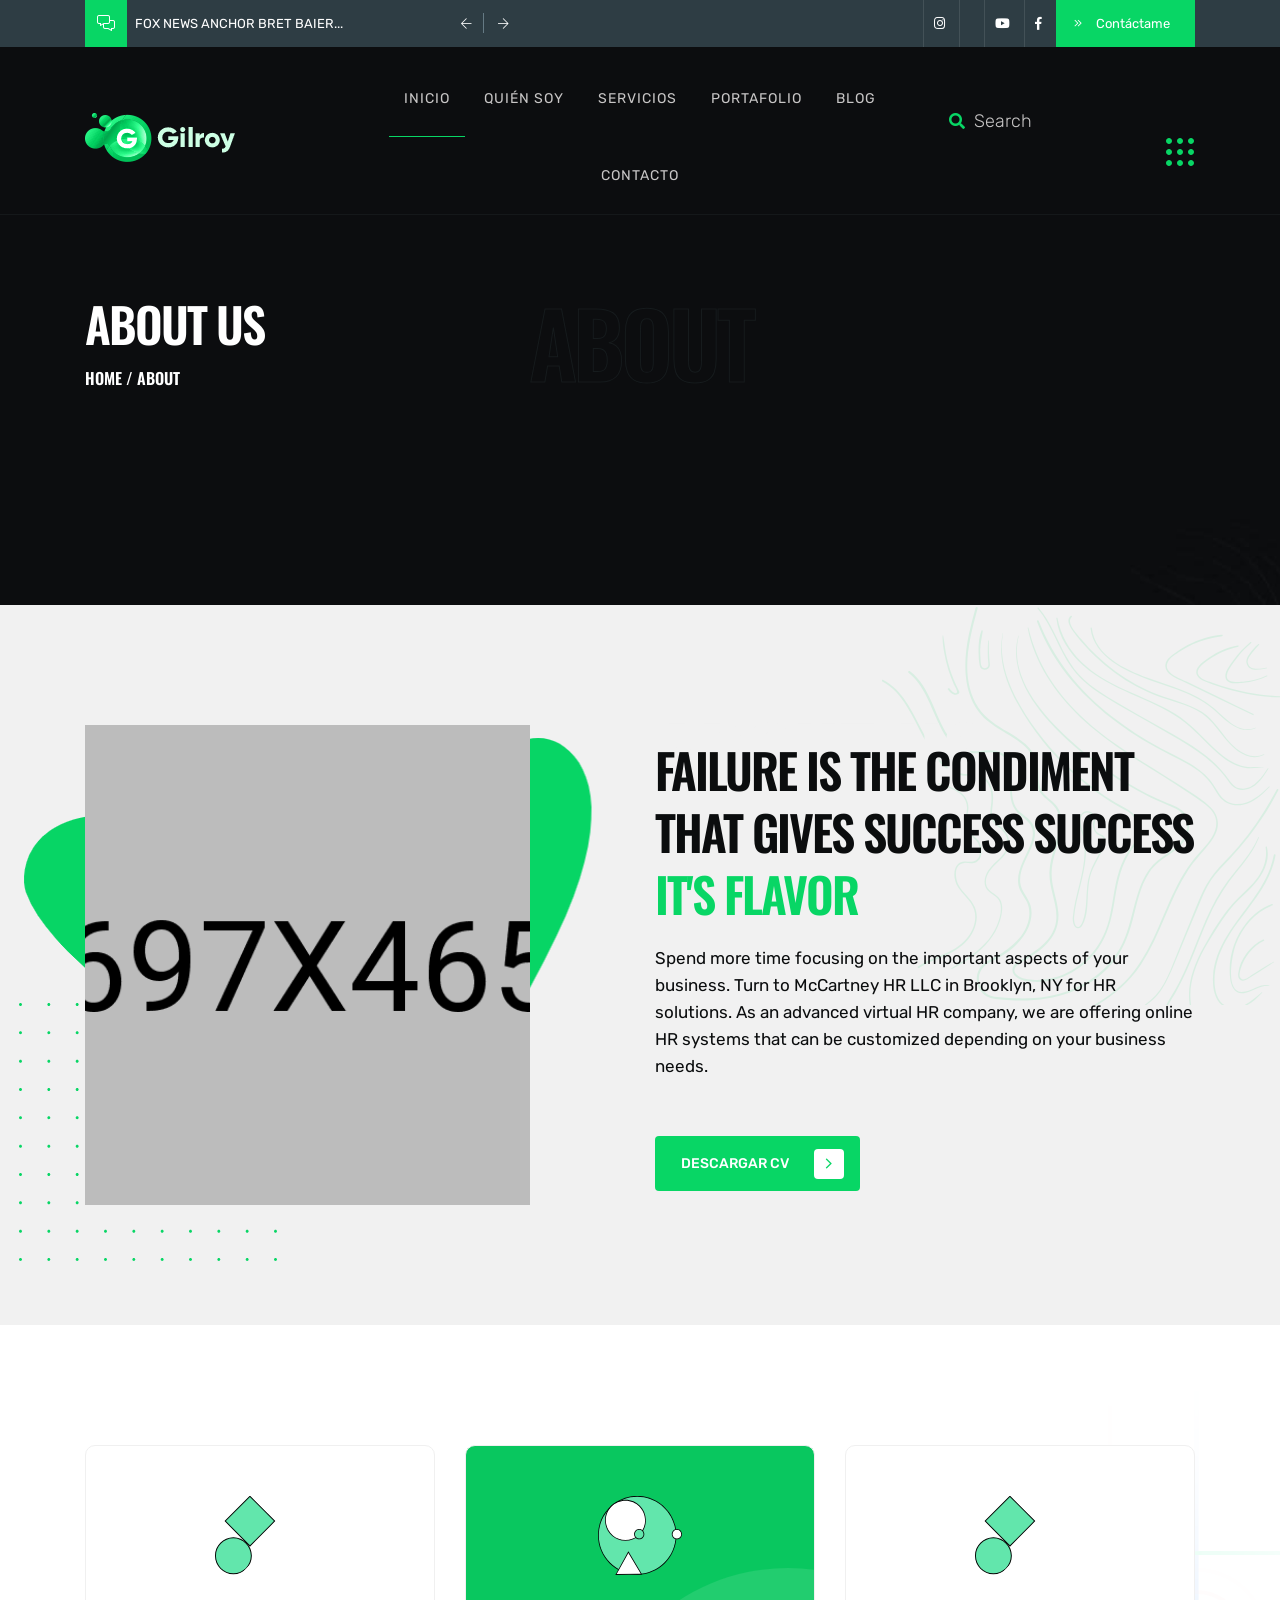
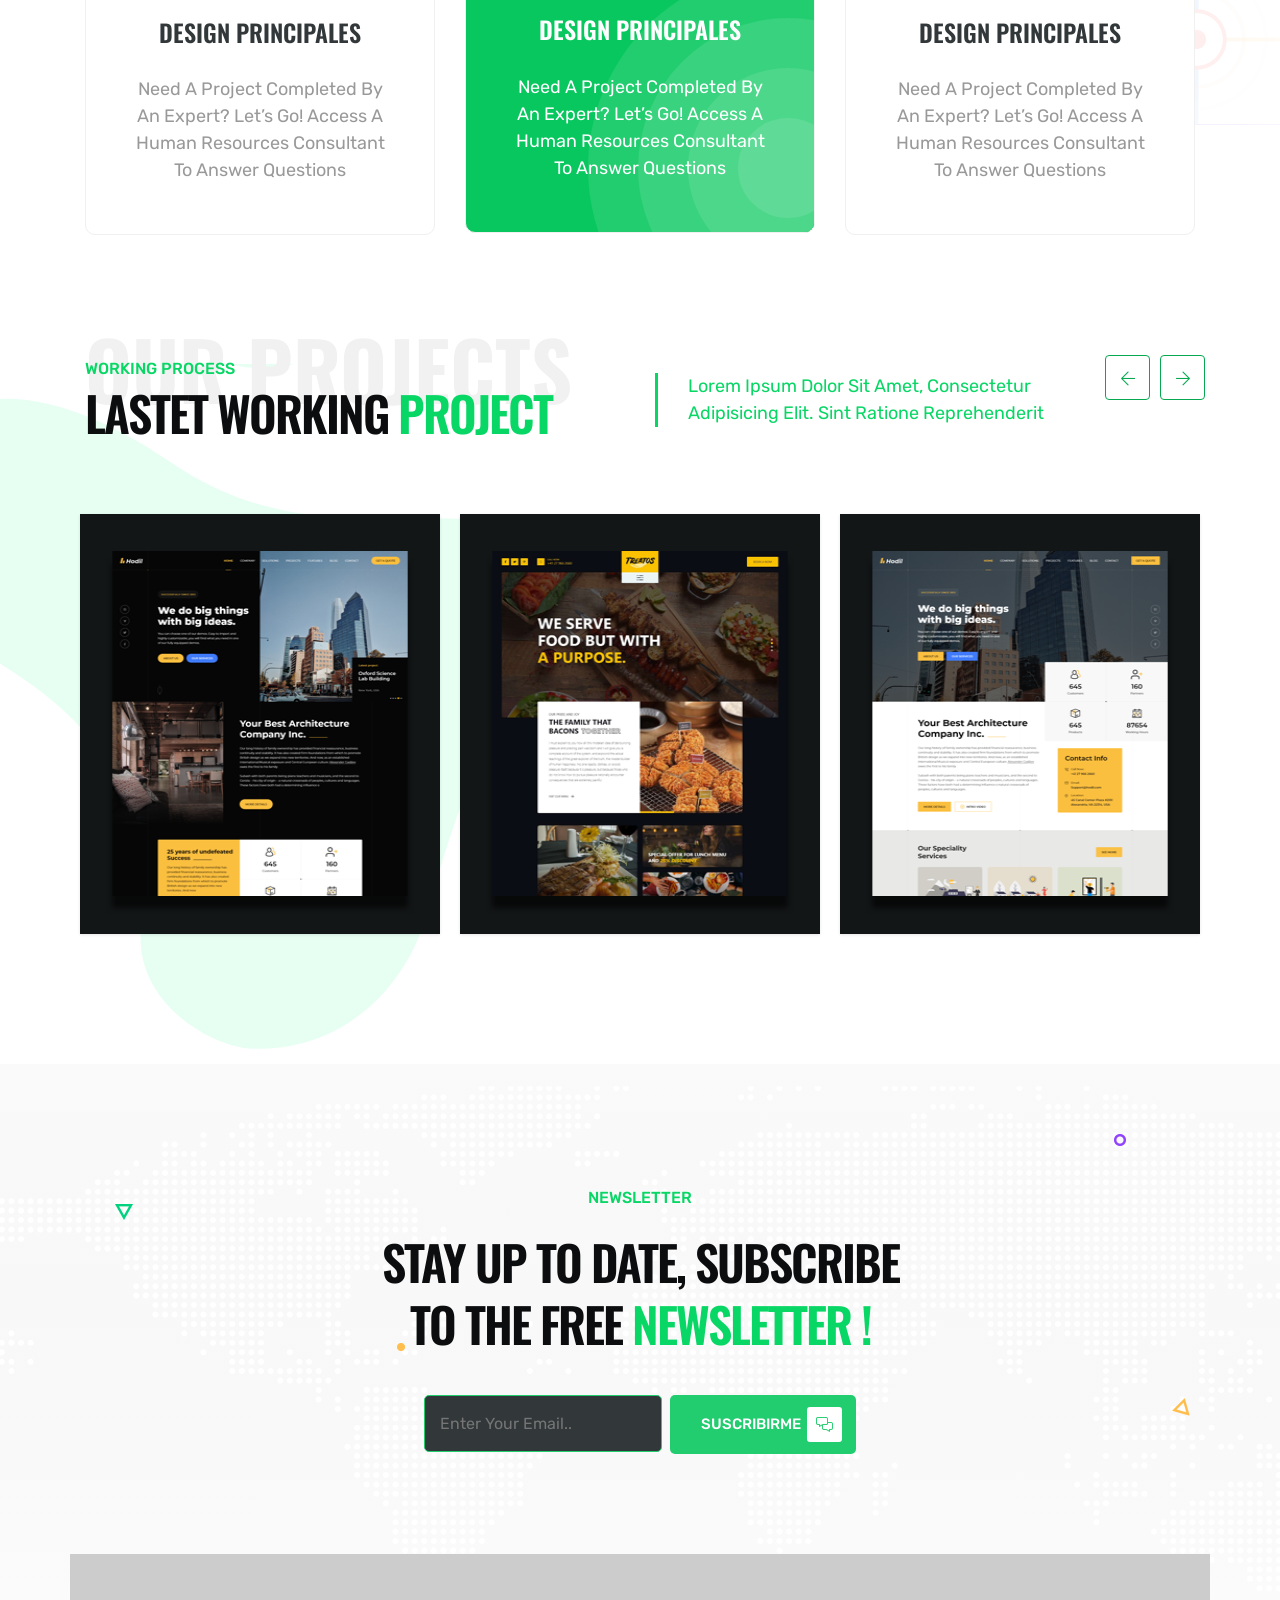
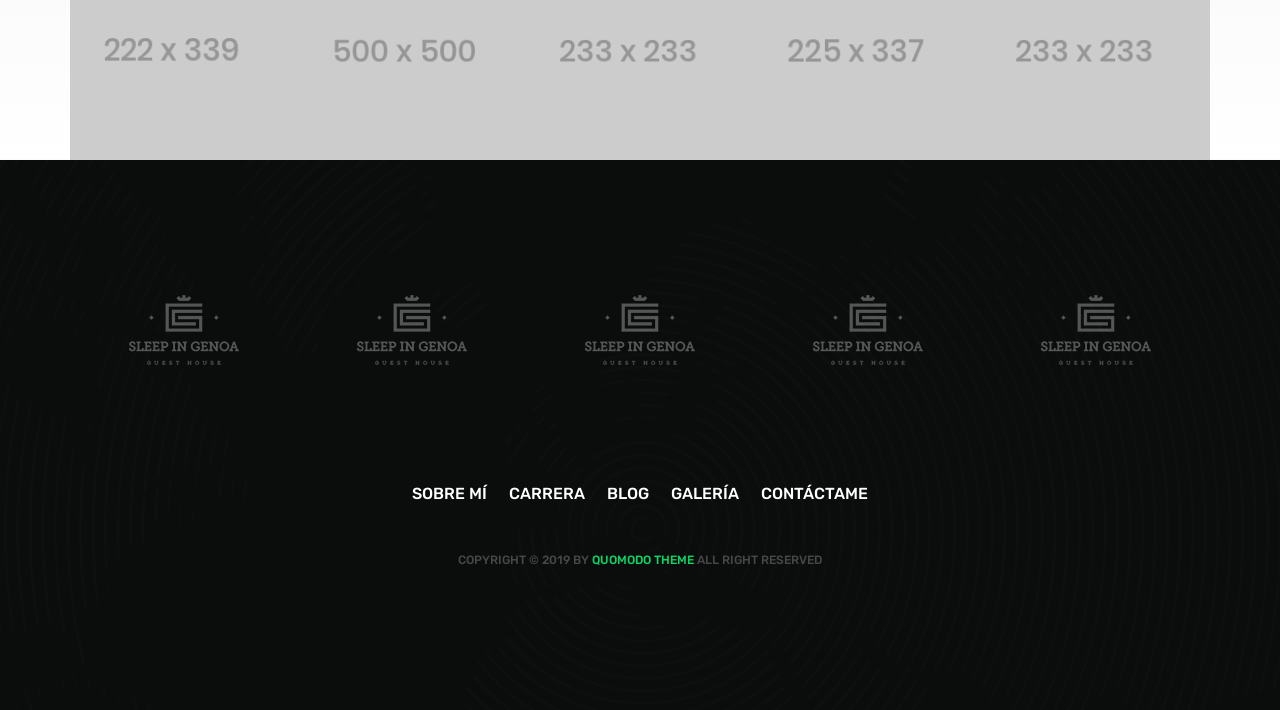
==== commit dd1b6be5: "fix: enlaces de redes, whatsapp, avatares de testimonios, alts y SEO (titles/meta) en todas las pagi" ====
--- a/about.html
+++ b/about.html
@@ -4,10 +4,11 @@
 
 <head>
     <!--HEAD START-->
-    <title>About Us</title>
+    <title>Sobre Mí | Montserrat — Fotografía y Video en Caracas, Venezuela</title>
     <!--::::: SUPPORT META :::::::-->
     <meta charset="utf-8">
     <meta name="viewport" content="width=device-width, initial-scale=1">
+    <meta name="description" content="Montserrat es fotógrafa y productora audiovisual en Caracas, Venezuela, con experiencia creando contenido para marcas, eventos y redes sociales.">
 
     <!--::::: ALL CSS CALLING :::::::-->
     <link rel="stylesheet" href="assets/css/plugins/animate.min.css">
@@ -57,14 +58,14 @@
                         <div class="banner-social-wrap">
                             <div class="banner-social">
                                 <ul>
-                                    <li><a href="#"><i class="fab fa-facebook-f"></i></a></li>
-                                    <li><a href="#"><i class="fab fa-twitter"></i></a></li>
-                                    <li><a href="#"><i class="fab fa-linkedin-in"></i></a></li>
-                                    <li><a href="#"><i class="fab fa-instagram"></i></a></li>
+                                    <li><a href="https://www.instagram.com" target="_blank" rel="noopener" aria-label="Abrir Instagram de Montserrat"><i class="fab fa-instagram"></i></a></li>
+                                <li><a href="https://www.tiktok.com" target="_blank" rel="noopener" aria-label="Abrir TikTok de Montserrat"><span class="tiktok-icon" aria-hidden="true"><svg viewBox="0 0 448 512" xmlns="http://www.w3.org/2000/svg"><path fill="currentColor" d="M448,209.91a210.06,210.06,0,0,1-122.77-39.25V349.38A162.55,162.55,0,1,1,185,188.31V278.2a74.62,74.62,0,1,0,52.23,71.18V0l88,0a121.18,121.18,0,0,0,1.86,22.17h0A122.18,122.18,0,0,0,381,102.39a121.43,121.43,0,0,0,67,20.14Z"/></svg></span></a></li>
+                                <li><a href="https://www.youtube.com" target="_blank" rel="noopener" aria-label="Abrir YouTube de Montserrat"><i class="fab fa-youtube"></i></a></li>
+                                <li><a href="https://www.facebook.com" target="_blank" rel="noopener" aria-label="Abrir Facebook de Montserrat"><i class="fab fa-facebook-f"></i></a></li>
                                 </ul>
                             </div>
                             <div class="banner-contact">
-                                <a href="#" class="contact-btn"><i class="fal fa-angle-double-right"></i> Contact Me</a>
+                                <a href="contact.html" class="contact-btn"><i class="fal fa-angle-double-right"></i> Contáctame</a>
                             </div>
                         </div>
                     </div>
@@ -80,32 +81,19 @@
                 <div class="container">
                     <div class="row">
                         <div class="col-6 col-lg-3 align-self-center">
-                            <a href="index.html" class="logo"><img src="assets/img/logo/logo.svg" alt=""></a>
+                            <a href="index.html" class="logo"><img src="assets/img/logo/logo.svg" alt="Montserrat — logotipo"></a>
                         </div>
                         <div class="col-6 text-center align-self-center">
                             <div class="main-menu">
                                 <div class="stellarnav">
                                     <ul class="navbarmneuclass">
-                                        <li class="current"><a href="#home">Home</a>
-                                            <ul>
-                                                <li><a href="index.html">Home Page 1</a></li>
-                                                <li><a href="index1.html">Home Page 2</a></li>
-                                            </ul>
-                                        </li>
-                                        <li><a href="#about">About</a></li>
-                                        <li><a href="#service">Service</a></li>
-                                        <li><a href="#portfolio">Portfolio</a></li>
-                                        <li><a href="#">Pages</a>
-                                            <ul>
-                                                <li><a href="about.html">About</a></li>
-                                                <li><a href="portfolio.html">Portfolio</a></li>
-                                                <li><a href="single-portfolio.html">Portfolio Details</a></li>
-                                                <li><a href="blog.html">Blog</a></li>
-                                                <li><a href="single-blog.html">Single Blog</a></li>
-                                                <li><a href="contact.html">Contact Us</a></li>
-                                            </ul>
-                                        </li>
-                                    </ul>
+                                    <li><a href="index.html#home">Inicio</a></li>
+                                    <li><a href="index.html#about">Quién Soy</a></li>
+                                    <li><a href="index.html#service">Servicios</a></li>
+                                    <li><a href="portfolio.html">Portafolio</a></li>
+                                    <li><a href="blog.html">Blog</a></li>
+                                    <li><a href="contact.html">Contacto</a></li>
+                                </ul>
                                 </div>
                             </div>
                         </div>
@@ -116,11 +104,11 @@
                                         <input type="search" placeholder="Search">
                                     </form>
                                     <div class="search-btn">
-                                        <a href="#"><i class="fas fa-search"></i></a>
+                                        <a href="blog.html" aria-label="Ir al blog para buscar contenido"><i class="fas fa-search"></i></a>
                                     </div>
                                 </div>
                                 <div class="grid-menu" id="grid-side">
-                                    <img src="assets/img/icon/hamburger.svg" alt="">
+                                    <img src="assets/img/icon/hamburger.svg" alt="Abrir menú lateral">
                                 </div>
                             </div>
                         </div>
@@ -132,17 +120,17 @@
                         <i class="fal fa-times"></i>
                     </div>
                         <div class="logo">
-                            <a href="#"><img src="assets/img/logo/logo.svg" alt=""></a>
+                            <a href="index.html"><img src="assets/img/logo/logo.svg" alt="Montserrat — logotipo"></a>
                         </div>
                         <div class="side-content">
                             <p>Lorem ipsum dolor sit amet, consectetur adipisicing elit. Sint ratione reprehenderit, error qui enim sit ex provident iure, dolor, nulla eaque delectus, repudiandae commodi. Velit assumenda odit quisquam at, error suscipit unde, necessitatibus ipsum ratione excepturi ducimus labore, totam dolorem.</p>
                         </div>
                         <div class="side-social">
                             <ul>
-                                <li><a href="#"><i class="fab fa-facebook-f"></i></a></li>
-                                <li><a href="#"><i class="fab fa-twitter"></i></a></li>
-                                <li><a href="#"><i class="fab fa-linkedin-in"></i></a></li>
-                                <li><a href="#"><i class="fab fa-instagram"></i></a></li>
+                                <li><a href="https://www.instagram.com" target="_blank" rel="noopener" aria-label="Abrir Instagram de Montserrat"><i class="fab fa-instagram"></i></a></li>
+                                <li><a href="https://www.tiktok.com" target="_blank" rel="noopener" aria-label="Abrir TikTok de Montserrat"><span class="tiktok-icon" aria-hidden="true"><svg viewBox="0 0 448 512" xmlns="http://www.w3.org/2000/svg"><path fill="currentColor" d="M448,209.91a210.06,210.06,0,0,1-122.77-39.25V349.38A162.55,162.55,0,1,1,185,188.31V278.2a74.62,74.62,0,1,0,52.23,71.18V0l88,0a121.18,121.18,0,0,0,1.86,22.17h0A122.18,122.18,0,0,0,381,102.39a121.43,121.43,0,0,0,67,20.14Z"/></svg></span></a></li>
+                                <li><a href="https://www.youtube.com" target="_blank" rel="noopener" aria-label="Abrir YouTube de Montserrat"><i class="fab fa-youtube"></i></a></li>
+                                <li><a href="https://www.facebook.com" target="_blank" rel="noopener" aria-label="Abrir Facebook de Montserrat"><i class="fab fa-facebook-f"></i></a></li>
                             </ul>
                         </div>
                     </div>
@@ -194,7 +182,8 @@
                             <div class="space-20"></div>
                             <p>Spend more time focusing on the important aspects of your business. Turn to McCartney HR LLC in Brooklyn, NY for HR solutions. As an advanced virtual HR company, we are offering online HR systems that can be customized depending on your business needs.</p>
                             <div class="space-40"></div>
-                        <a href="#" class="cbtn cbnt1 fadeInDown animated">download cv <i class="fal fa-angle-right"></i></a>
+                        <!-- TODO-MONTSERRAT: enlazar el CV real o pedirlo por correo -->
+                        <a href="mailto:hola@montserrat.com" class="cbtn cbnt1 fadeInDown animated">Descargar CV <i class="fal fa-angle-right"></i></a>
                         </div>
                     </div>
                 </div>
@@ -209,7 +198,7 @@
                     <div class="col-lg-4">
                         <div class="single-service pricing2">
                             <div class="service-icon">
-                                 <img src="assets/img/icon/service1.svg" alt="">
+                                 <img src="assets/img/icon/service1.svg" alt="Icono de servicio de fotografía">
                             </div>
                             <div class="service-text">
                                 <h4>design principales</h4>
@@ -228,7 +217,7 @@
                     <div class="col-lg-4">
                         <div class="single-service active pricing2">
                             <div class="service-icon">
-                                <img src="assets/img/icon/service2.svg" alt="">
+                                <img src="assets/img/icon/service2.svg" alt="Icono de servicio de video">
                             </div>
                             <div class="service-text">
                                 <h4>design principales</h4>
@@ -248,7 +237,7 @@
                     <div class="col-lg-4">
                         <div class="single-service pricing2">
                             <div class="service-icon">
-                                <img src="assets/img/icon/service1.svg" alt="">
+                                <img src="assets/img/icon/service1.svg" alt="Icono de servicio de fotografía">
                             </div>
                             <div class="service-text">
                                 <h4>design principales</h4>
@@ -291,26 +280,26 @@
                 <div class="row">
                     <ul id="da-thumbs" class="da-thumbs portfolio-carousel2 owl-carousel">
                         <li>
-                            <a href="">
-                                <img src="assets/img/project/project1.png" alt="">
+                            <a href="https://www.instagram.com" target="_blank" rel="noopener">
+                                <img src="assets/img/project/project1.png" alt="Imagen del proyecto audiovisual de Montserrat">
                                 <div><span>Menu by Simon Jensen</span></div>
                             </a>
                         </li>
                         <li>
-                            <a href="">
-                                <img src="assets/img/project/project2.png" alt="">
+                            <a href="https://www.instagram.com" target="_blank" rel="noopener">
+                                <img src="assets/img/project/project2.png" alt="Imagen del proyecto audiovisual de Montserrat">
                                 <div><span>Menu by Simon Jensen</span></div>
                             </a>
                         </li>
                         <li>
-                            <a href="">
-                                <img src="assets/img/project/project3.png" alt="">
+                            <a href="https://www.instagram.com" target="_blank" rel="noopener">
+                                <img src="assets/img/project/project3.png" alt="Imagen del proyecto audiovisual de Montserrat">
                                 <div><span>Menu by Simon Jensen</span></div>
                             </a>
                         </li>
                         <li>
-                            <a href="">
-                                <img src="assets/img/project/project4.png" alt="">
+                            <a href="https://www.instagram.com" target="_blank" rel="noopener">
+                                <img src="assets/img/project/project4.png" alt="Imagen del proyecto audiovisual de Montserrat">
                                 <div>
                                     <span>Menu by Simon Jensen</span>
 
@@ -318,8 +307,8 @@
                             </a>
                         </li>
                         <li>
-                            <a href="">
-                                <img src="assets/img/project/project4.png" alt="">
+                            <a href="https://www.instagram.com" target="_blank" rel="noopener">
+                                <img src="assets/img/project/project4.png" alt="Imagen del proyecto audiovisual de Montserrat">
                                 <div>
                                     <span>Menu by Simon Jensen</span>
                                 </div>
@@ -345,7 +334,7 @@
                     <div class="cta-form">
                         <form action="#">
                             <input type="email" placeholder="Enter Your Email..">
-                            <a href="#" class="subscribe-btn">subscribe <i class="fal fa-comments-alt"></i></a>
+                            <a href="mailto:hola@montserrat.com" class="subscribe-btn">Suscribirme <i class="fal fa-comments-alt"></i></a>
                         </form>
                     </div>
                     </div>
@@ -361,7 +350,7 @@
                             <div class="single-social">
                                 <div class="sinlge-social-hover" style="background: url(assets/img/social/social4.png);background-position: center;-webkit-background-size: cover;
                                 background-size: cover;">
-                                    <a href="">
+                                    <a href="https://www.instagram.com" target="_blank" rel="noopener">
                                         <span class="single-social-icon">
                                            <i class="fab fa-linkedin-in"></i>
                                         </span>
@@ -378,7 +367,7 @@
                             <div class="single-social">
                                 <div class="sinlge-social-hover" style="background: url(assets/img/social/social1.png);background-position: center;-webkit-background-size: cover;
                                 background-size: cover;">
-                                    <a href="">
+                                    <a href="https://www.instagram.com" target="_blank" rel="noopener">
                                         <span class="single-social-icon">
                                             <i class="fab fa-facebook-f"></i>
                                         </span>
@@ -395,7 +384,7 @@
                             <div class="single-social">
                                 <div class="sinlge-social-hover" style="background: url(assets/img/social/social2.png);background-position: center;-webkit-background-size: cover;
                                 background-size: cover;">
-                                    <a href="">
+                                    <a href="https://www.instagram.com" target="_blank" rel="noopener">
                                         <span class="single-social-icon">
                                            <i class="fas fa-basketball-ball"></i>
                                         </span>
@@ -412,7 +401,7 @@
                             <div class="single-social">
                                 <div class="sinlge-social-hover" style="background: url(assets/img/social/social3.png);background-position: center;-webkit-background-size: cover;
                                 background-size: cover;">
-                                    <a href="">
+                                    <a href="https://www.instagram.com" target="_blank" rel="noopener">
                                         <span class="single-social-icon">
                                             <i class="fab fa-twitter"></i>
                                         </span>
@@ -429,7 +418,7 @@
                             <div class="single-social">
                                 <div class="sinlge-social-hover" style="background: url(assets/img/social/social2.png);background-position: center;-webkit-background-size: cover;
                                 background-size: cover;">
-                                    <a href="">
+                                    <a href="https://www.instagram.com" target="_blank" rel="noopener">
                                         <span class="single-social-icon">
                                             <i class="fab fa-instagram"></i>
                                         </span>
@@ -446,11 +435,11 @@
                 </div>
             </div>
         <!--:::::SOCIAL AREA END :::::::-->
-            <img src="assets/img/icon/cta1.png" alt="" class="cta-shape cta-shap1">
-            <img src="assets/img/icon/cta2.png" alt="" class="cta-shape cta-shap2">
-            <img src="assets/img/icon/cta3.png" alt="" class="cta-shape cta-shap3">
-            <img src="assets/img/icon/cta4.png" alt="" class="cta-shape cta-shap4">
-            <img src="assets/img/icon/cta5.png" alt="" class="cta-shape cta-shap5">
+            <img src="assets/img/icon/cta1.png" alt="Figura decorativa de fondo del llamado a la acción" class="cta-shape cta-shap1">
+            <img src="assets/img/icon/cta2.png" alt="Figura decorativa de fondo del llamado a la acción" class="cta-shape cta-shap2">
+            <img src="assets/img/icon/cta3.png" alt="Figura decorativa de fondo del llamado a la acción" class="cta-shape cta-shap3">
+            <img src="assets/img/icon/cta4.png" alt="Figura decorativa de fondo del llamado a la acción" class="cta-shape cta-shap4">
+            <img src="assets/img/icon/cta5.png" alt="Figura decorativa de fondo del llamado a la acción" class="cta-shape cta-shap5">
         </div>
         <!--:::::CALL TO ACTION AREA END :::::::-->
 
@@ -464,32 +453,32 @@
                     <div class="logos owl-carousel">
                         <div class="single-logo-table">
                             <div class="single-logo-table-cell">
-                               <img src="assets/img/logo/1.svg" alt="">
+                               <img src="assets/img/logo/1.svg" alt="Logotipo de una marca aliada de Montserrat">
                             </div>
                         </div>
                         <div class="single-logo-table">
                             <div class="single-logo-table-cell">
-                                <img src="assets/img/logo/1.svg" alt="">
+                                <img src="assets/img/logo/1.svg" alt="Logotipo de una marca aliada de Montserrat">
                             </div>
                         </div>
                         <div class="single-logo-table">
                             <div class="single-logo-table-cell">
-                                <img src="assets/img/logo/1.svg" alt="">
+                                <img src="assets/img/logo/1.svg" alt="Logotipo de una marca aliada de Montserrat">
                             </div>
                         </div>
                         <div class="single-logo-table">
                             <div class="single-logo-table-cell">
-                                <img src="assets/img/logo/1.svg" alt="">
+                                <img src="assets/img/logo/1.svg" alt="Logotipo de una marca aliada de Montserrat">
                             </div>
                         </div>
                         <div class="single-logo-table">
                             <div class="single-logo-table-cell">
-                                <img src="assets/img/logo/1.svg" alt="">
+                                <img src="assets/img/logo/1.svg" alt="Logotipo de una marca aliada de Montserrat">
                             </div>
                         </div>
                         <div class="single-logo-table">
                             <div class="single-logo-table-cell">
-                                <img src="assets/img/logo/1.svg" alt="">
+                                <img src="assets/img/logo/1.svg" alt="Logotipo de una marca aliada de Montserrat">
                             </div>
                         </div>
                     </div>
@@ -503,11 +492,11 @@
                     <div class="col-lg-6 m-auto text-center">
                         <div class="footer-menu">
                             <ul>
-                                <li><a href="#">about me</a></li>
-                                <li><a href="#">career</a></li>
-                                <li><a href="#">blog</a></li>
-                                <li><a href="#">gallery</a></li>
-                                <li><a href="#">contact me</a></li>
+                                <li><a href="index.html#about">Sobre Mí</a></li>
+                                <li><a href="about.html">Carrera</a></li>
+                                <li><a href="blog.html">Blog</a></li>
+                                <li><a href="portfolio.html">Galería</a></li>
+                                <li><a href="contact.html">Contáctame</a></li>
                             </ul>
                         </div>
                         <div class="space-40"></div>
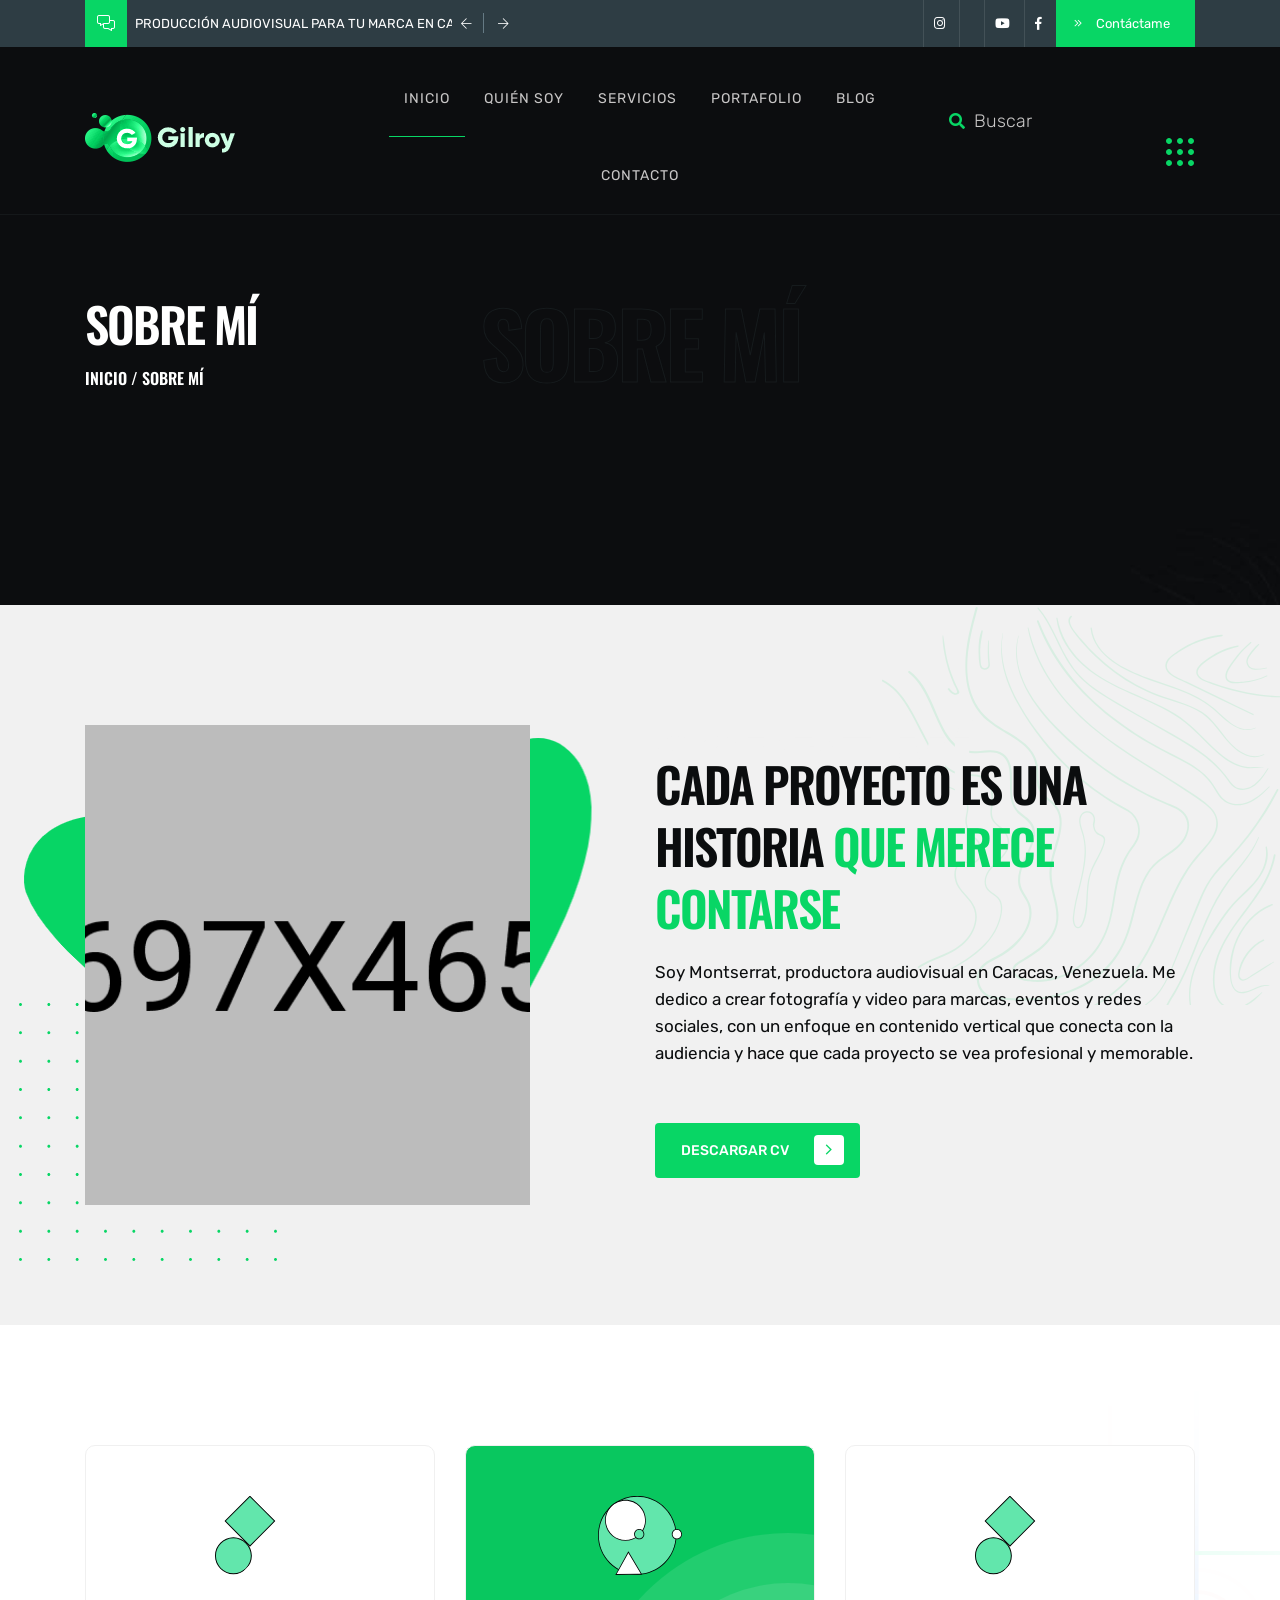
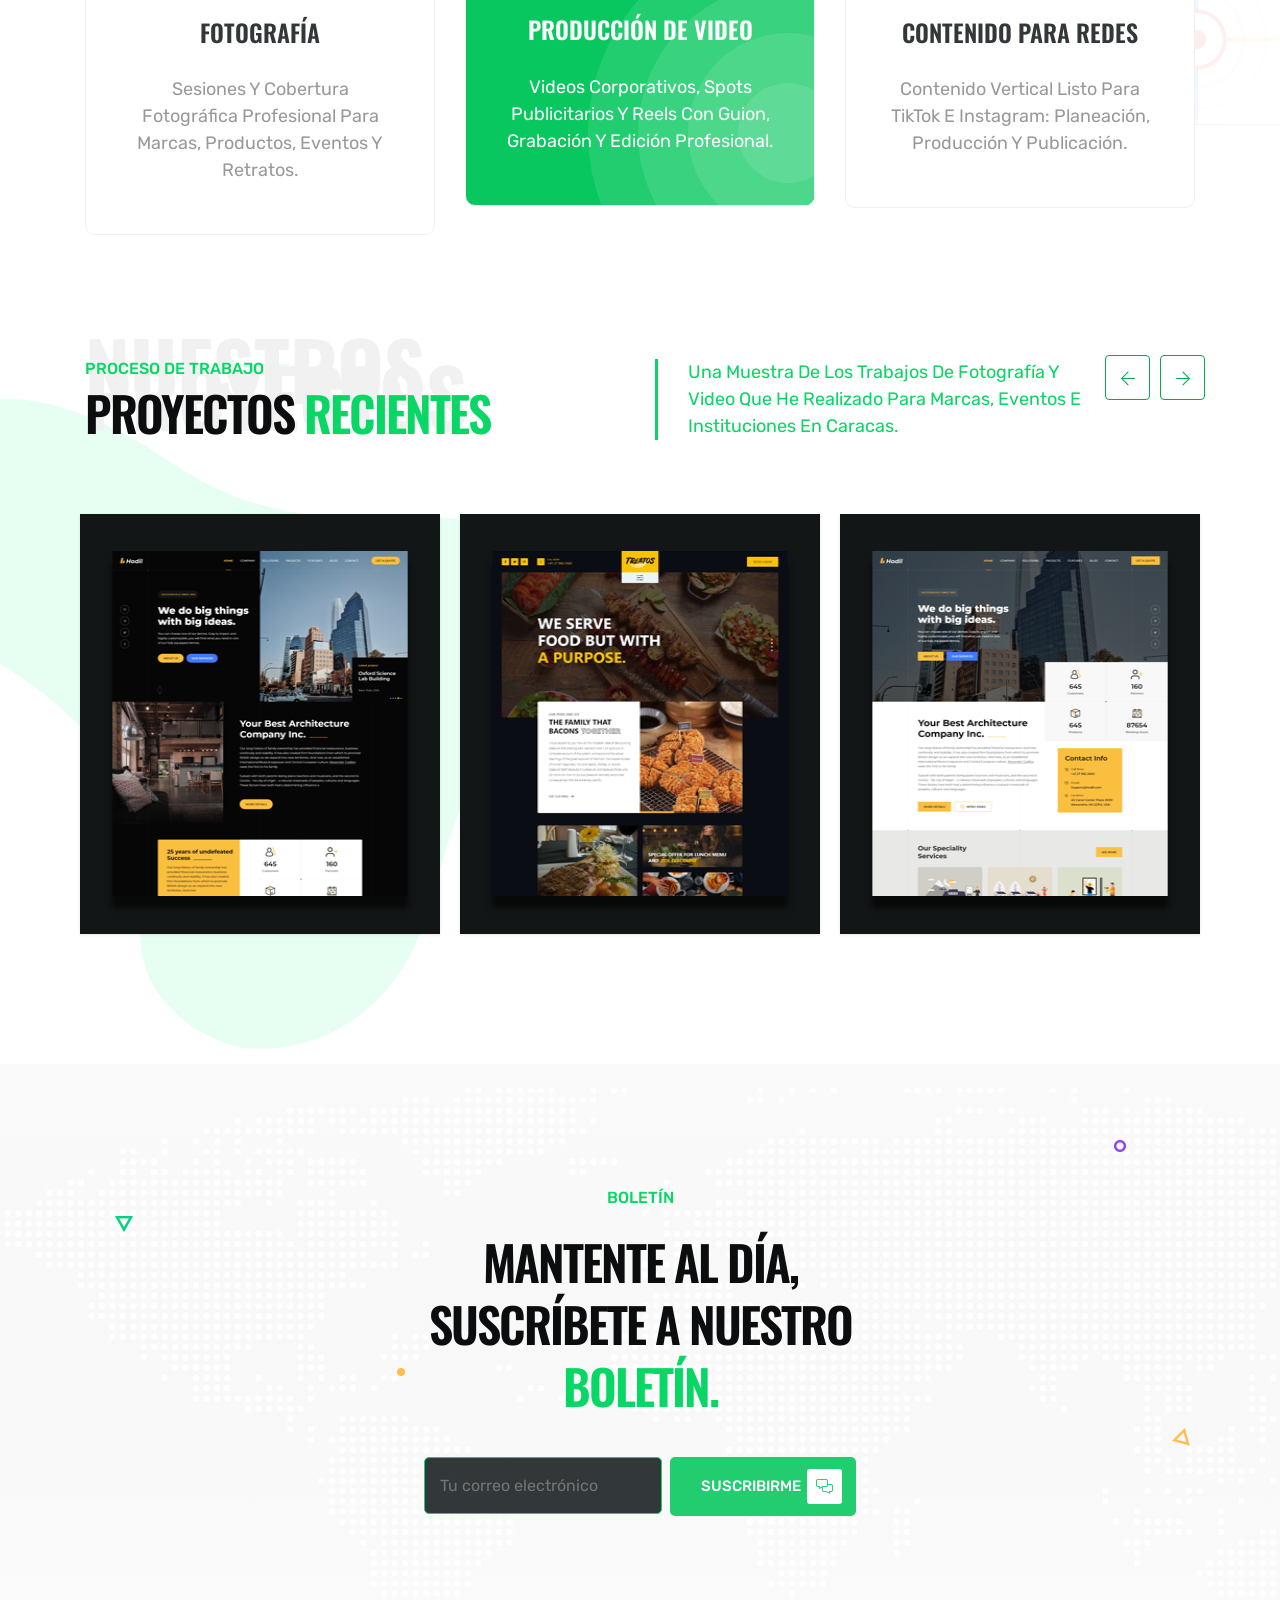
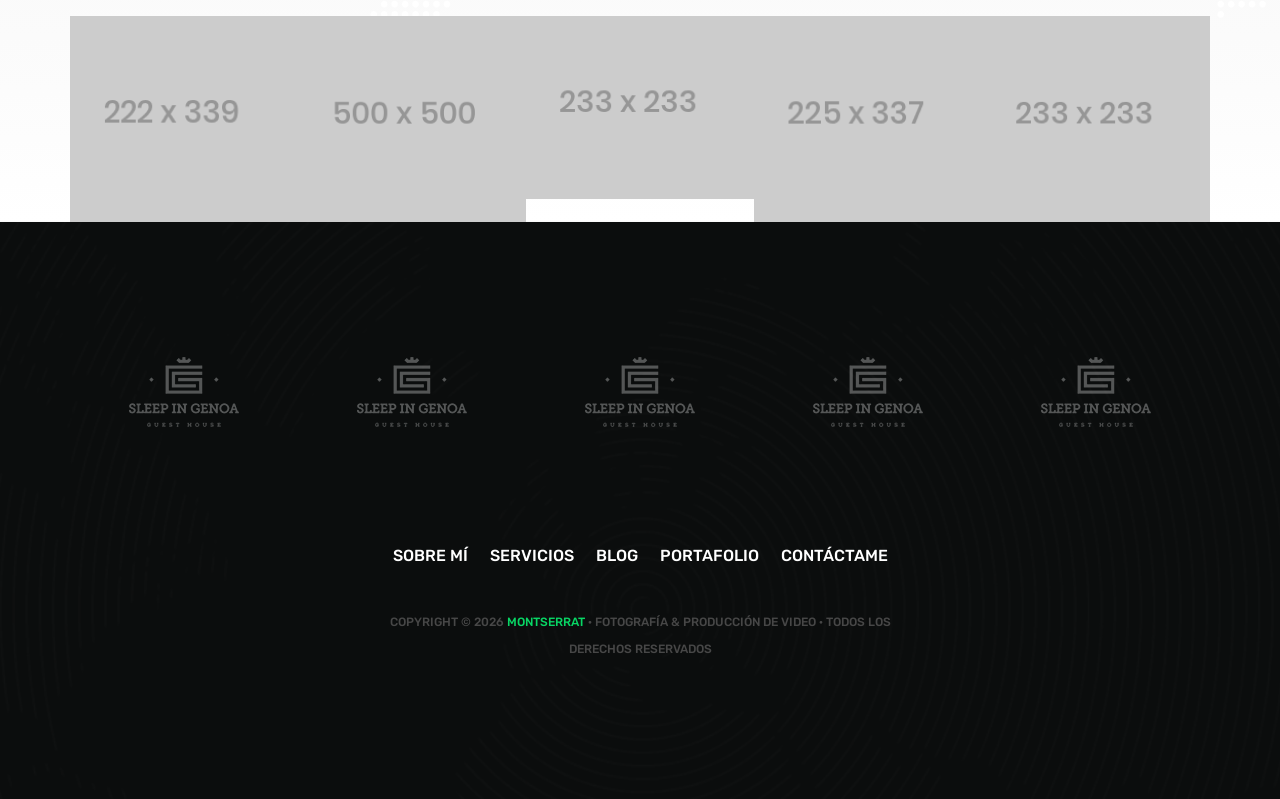
==== commit 83185794: "traduccion a espanol de about, contact, blog y single-blog; categorias reales de Montserrat; posts c" ====
--- a/about.html
+++ b/about.html
@@ -1,5 +1,5 @@
 <!DOCTYPE html>
-<html lang="en">
+<html lang="es">
 <!--HTML START-->
 
 <head>
@@ -46,10 +46,10 @@
                             </div>
                             <div class="banner-carousel owl-carousel">
                                 <div class="banner-single-carousel">
-                                    <p>Fox News Anchor Bret Baier...</p>
+                                    <p>Producción audiovisual para tu marca en Caracas</p>
                                 </div>
                                 <div class="banner-single-carousel">
-                                    <p>Elementor Is Great WordPress...</p>
+                                    <p>Cobertura de eventos, moda y contenido para redes</p>
                                 </div>
                             </div>
                         </div>
@@ -101,7 +101,7 @@
                             <div class="search-area">
                                 <div class="search-box">
                                     <form action="#">
-                                        <input type="search" placeholder="Search">
+                                        <input type="search" placeholder="Buscar">
                                     </form>
                                     <div class="search-btn">
                                         <a href="blog.html" aria-label="Ir al blog para buscar contenido"><i class="fas fa-search"></i></a>
@@ -123,7 +123,7 @@
                             <a href="index.html"><img src="assets/img/logo/logo.svg" alt="Montserrat — logotipo"></a>
                         </div>
                         <div class="side-content">
-                            <p>Lorem ipsum dolor sit amet, consectetur adipisicing elit. Sint ratione reprehenderit, error qui enim sit ex provident iure, dolor, nulla eaque delectus, repudiandae commodi. Velit assumenda odit quisquam at, error suscipit unde, necessitatibus ipsum ratione excepturi ducimus labore, totam dolorem.</p>
+                            <p>Productora audiovisual en Caracas, Venezuela. Creo fotografía y video para marcas, eventos y redes sociales: contenido vertical que conecta y convierte.</p>
                         </div>
                         <div class="side-social">
                             <ul>
@@ -146,13 +146,13 @@
                         <div class="row">
                             <div class="col-lg-4">
                                 <div class="inner-wlc">
-                                    <h2>About Us</h2>
-                                    <h3><a href="index.html">home</a>&nbsp;/&nbsp;About</h3>
+                                    <h2>Sobre Mí</h2>
+                                    <h3><a href="index.html">inicio</a>&nbsp;/&nbsp;Sobre Mí</h3>
                                 </div>
                             </div>
                             <div class="col-lg-4 text-center">
                                 <div class="inner-filltext">
-                                    <h1>About</h1>
+                                    <h1>Sobre Mí</h1>
                                 </div>
                             </div>
                         </div>
@@ -176,11 +176,10 @@
                     </div>
                     <div class="col-lg-6 offset-lg-1 align-self-center">
                         <div class="primery-heading">
-                            <strong class="filltext">About us</strong>
-                            <h2>Failure is the condiment
-                            That Gives Success Success <span>It's Flavor</span></h2>
+                            <strong class="filltext">Sobre mí</strong>
+                            <h2>Cada proyecto es una historia <span>que merece contarse</span></h2>
                             <div class="space-20"></div>
-                            <p>Spend more time focusing on the important aspects of your business. Turn to McCartney HR LLC in Brooklyn, NY for HR solutions. As an advanced virtual HR company, we are offering online HR systems that can be customized depending on your business needs.</p>
+                            <p>Soy Montserrat, productora audiovisual en Caracas, Venezuela. Me dedico a crear fotografía y video para marcas, eventos y redes sociales, con un enfoque en contenido vertical que conecta con la audiencia y hace que cada proyecto se vea profesional y memorable.</p>
                             <div class="space-40"></div>
                         <!-- TODO-MONTSERRAT: enlazar el CV real o pedirlo por correo -->
                         <a href="mailto:hola@montserrat.com" class="cbtn cbnt1 fadeInDown animated">Descargar CV <i class="fal fa-angle-right"></i></a>
@@ -201,8 +200,8 @@
                                  <img src="assets/img/icon/service1.svg" alt="Icono de servicio de fotografía">
                             </div>
                             <div class="service-text">
-                                <h4>design principales</h4>
-                                <p>Need a project completed by an expert? Let’s go! Access a Human Resources Consultant to answer questions</p>
+                                <h4>Fotografía</h4>
+                                <p>Sesiones y cobertura fotográfica profesional para marcas, productos, eventos y retratos.</p>
                             </div>
                             <div class="circles-wrap">
                                 <div class="circles">
@@ -220,8 +219,8 @@
                                 <img src="assets/img/icon/service2.svg" alt="Icono de servicio de video">
                             </div>
                             <div class="service-text">
-                                <h4>design principales</h4>
-                                <p>Need a project completed by an expert? Let’s go! Access a Human Resources Consultant to answer questions</p>
+                                <h4>Producción de video</h4>
+                                <p>Videos corporativos, spots publicitarios y reels con guion, grabación y edición profesional.</p>
                             </div>
                             
                             <div class="circles-wrap">
@@ -240,8 +239,8 @@
                                 <img src="assets/img/icon/service1.svg" alt="Icono de servicio de fotografía">
                             </div>
                             <div class="service-text">
-                                <h4>design principales</h4>
-                                <p>Need a project completed by an expert? Let’s go! Access a Human Resources Consultant to answer questions</p>
+                                <h4>Contenido para redes</h4>
+                                <p>Contenido vertical listo para TikTok e Instagram: planeación, producción y publicación.</p>
                             </div>
                             
                             <div class="circles-wrap">
@@ -265,14 +264,14 @@
                 <div class="row">
                     <div class="col-lg-6 align-self-center">
                         <div class="primery-heading">
-                            <strong class="filltext">our projects</strong>
-                            <small>WORKING PROCESS</small>
-                            <h2>lastet working <span>project</span></h2>
+                            <strong class="filltext">Nuestros proyectos</strong>
+                            <small>PROCESO DE TRABAJO</small>
+                            <h2>proyectos <span>recientes</span></h2>
                         </div>
                     </div>
                     <div class="col-lg-5 align-self-center">
                          <div class="primery-info-content">
-                            <p>Lorem ipsum dolor sit amet, consectetur adipisicing elit. Sint ratione reprehenderit </p>
+                            <p>Una muestra de los trabajos de fotografía y video que he realizado para marcas, eventos e instituciones en Caracas.</p>
                         </div>
                     </div>
                 </div>
@@ -282,26 +281,26 @@
                         <li>
                             <a href="https://www.instagram.com" target="_blank" rel="noopener">
                                 <img src="assets/img/project/project1.png" alt="Imagen del proyecto audiovisual de Montserrat">
-                                <div><span>Menu by Simon Jensen</span></div>
+                                <div><span>Trabajo reciente de Montserrat</span></div>
                             </a>
                         </li>
                         <li>
                             <a href="https://www.instagram.com" target="_blank" rel="noopener">
                                 <img src="assets/img/project/project2.png" alt="Imagen del proyecto audiovisual de Montserrat">
-                                <div><span>Menu by Simon Jensen</span></div>
+                                <div><span>Trabajo reciente de Montserrat</span></div>
                             </a>
                         </li>
                         <li>
                             <a href="https://www.instagram.com" target="_blank" rel="noopener">
                                 <img src="assets/img/project/project3.png" alt="Imagen del proyecto audiovisual de Montserrat">
-                                <div><span>Menu by Simon Jensen</span></div>
+                                <div><span>Trabajo reciente de Montserrat</span></div>
                             </a>
                         </li>
                         <li>
                             <a href="https://www.instagram.com" target="_blank" rel="noopener">
                                 <img src="assets/img/project/project4.png" alt="Imagen del proyecto audiovisual de Montserrat">
                                 <div>
-                                    <span>Menu by Simon Jensen</span>
+                                    <span>Trabajo reciente de Montserrat</span>
 
                                 </div>
                             </a>
@@ -310,7 +309,7 @@
                             <a href="https://www.instagram.com" target="_blank" rel="noopener">
                                 <img src="assets/img/project/project4.png" alt="Imagen del proyecto audiovisual de Montserrat">
                                 <div>
-                                    <span>Menu by Simon Jensen</span>
+                                    <span>Trabajo reciente de Montserrat</span>
                                 </div>
                             </a>
                         </li>
@@ -326,14 +325,14 @@
                 <div class="row">
                     <div class="col-lg-6 m-auto text-center">
                      <div class="primery-heading cta-heading">
-                        <small>Newsletter</small>
+                        <small>Boletín</small>
                         <div class="space-20"></div>
-                        <h2>Stay up to date, subscribe to the free <span>newsletter !</span></h2>
+                        <h2>Mantente al día, suscríbete a nuestro <span>boletín.</span></h2>
                     </div>
                     <div class="space-40"></div>
                     <div class="cta-form">
                         <form action="#">
-                            <input type="email" placeholder="Enter Your Email..">
+                            <input type="email" placeholder="Tu correo electrónico">
                             <a href="mailto:hola@montserrat.com" class="subscribe-btn">Suscribirme <i class="fal fa-comments-alt"></i></a>
                         </form>
                     </div>
@@ -352,13 +351,10 @@
                                 background-size: cover;">
                                     <a href="https://www.instagram.com" target="_blank" rel="noopener">
                                         <span class="single-social-icon">
-                                           <i class="fab fa-linkedin-in"></i>
+                                           <i class="fab fa-instagram"></i>
                                         </span>
-                                        <p class="single-soicial-text">
-                                             join our 
-                                            instagram 
-                                            community!
-                                        </p>
+                                        <p class="single-soicial-text">Síguenos en
+Instagram</p>
                                     </a>
                                 </div>
                             </div>
@@ -371,11 +367,8 @@
                                         <span class="single-social-icon">
                                             <i class="fab fa-facebook-f"></i>
                                         </span>
-                                        <p class="single-soicial-text">
-                                             join our 
-                                            instagram 
-                                            community!
-                                        </p>
+                                        <p class="single-soicial-text">Síguenos en
+Instagram</p>
                                     </a>
                                 </div>
                             </div>
@@ -386,13 +379,10 @@
                                 background-size: cover;">
                                     <a href="https://www.instagram.com" target="_blank" rel="noopener">
                                         <span class="single-social-icon">
-                                           <i class="fas fa-basketball-ball"></i>
+                                           <i class="fab fa-tiktok"></i>
                                         </span>
-                                        <p class="single-soicial-text">
-                                             join our 
-                                            instagram 
-                                            community!
-                                        </p>
+                                        <p class="single-soicial-text">Síguenos en
+Instagram</p>
                                     </a>
                                 </div>
                             </div>
@@ -403,13 +393,10 @@
                                 background-size: cover;">
                                     <a href="https://www.instagram.com" target="_blank" rel="noopener">
                                         <span class="single-social-icon">
-                                            <i class="fab fa-twitter"></i>
+                                            <i class="fab fa-youtube"></i>
                                         </span>
-                                        <p class="single-soicial-text">
-                                             join our 
-                                            instagram 
-                                            community!
-                                        </p>
+                                        <p class="single-soicial-text">Síguenos en
+Instagram</p>
                                     </a>
                                 </div>
                             </div>
@@ -422,11 +409,8 @@
                                         <span class="single-social-icon">
                                             <i class="fab fa-instagram"></i>
                                         </span>
-                                        <p class="single-soicial-text">
-                                             join our 
-                                            instagram 
-                                            community!
-                                        </p>
+                                        <p class="single-soicial-text">Síguenos en
+Instagram</p>
                                     </a>
                                 </div>
                             </div>
@@ -493,15 +477,15 @@
                         <div class="footer-menu">
                             <ul>
                                 <li><a href="index.html#about">Sobre Mí</a></li>
-                                <li><a href="about.html">Carrera</a></li>
+                                <li><a href="index.html#service">Servicios</a></li>
                                 <li><a href="blog.html">Blog</a></li>
-                                <li><a href="portfolio.html">Galería</a></li>
+                                <li><a href="portfolio.html">Portafolio</a></li>
                                 <li><a href="contact.html">Contáctame</a></li>
                             </ul>
                         </div>
                         <div class="space-40"></div>
                         <div class="copyright">
-                            <p>Copyright © 2019 by <span> Quomodo Theme</span> all right reserved</p>
+                            <p>Copyright © 2026 <span>Montserrat</span> · Fotografía &amp; Producción de Video · Todos los derechos reservados</p>
                         </div>
                     </div>
                 </div>
--- a/assets/css/theme.css
+++ b/assets/css/theme.css
@@ -482,7 +482,7 @@
     padding: 240px 0;
 }
 .about-area1{
-    background-image: url(assets/img/bg/about-bg.png);
+    background-image: url(../img/bg/about-bg.png);
     background-position: center;
     background-size: cover;
 }
